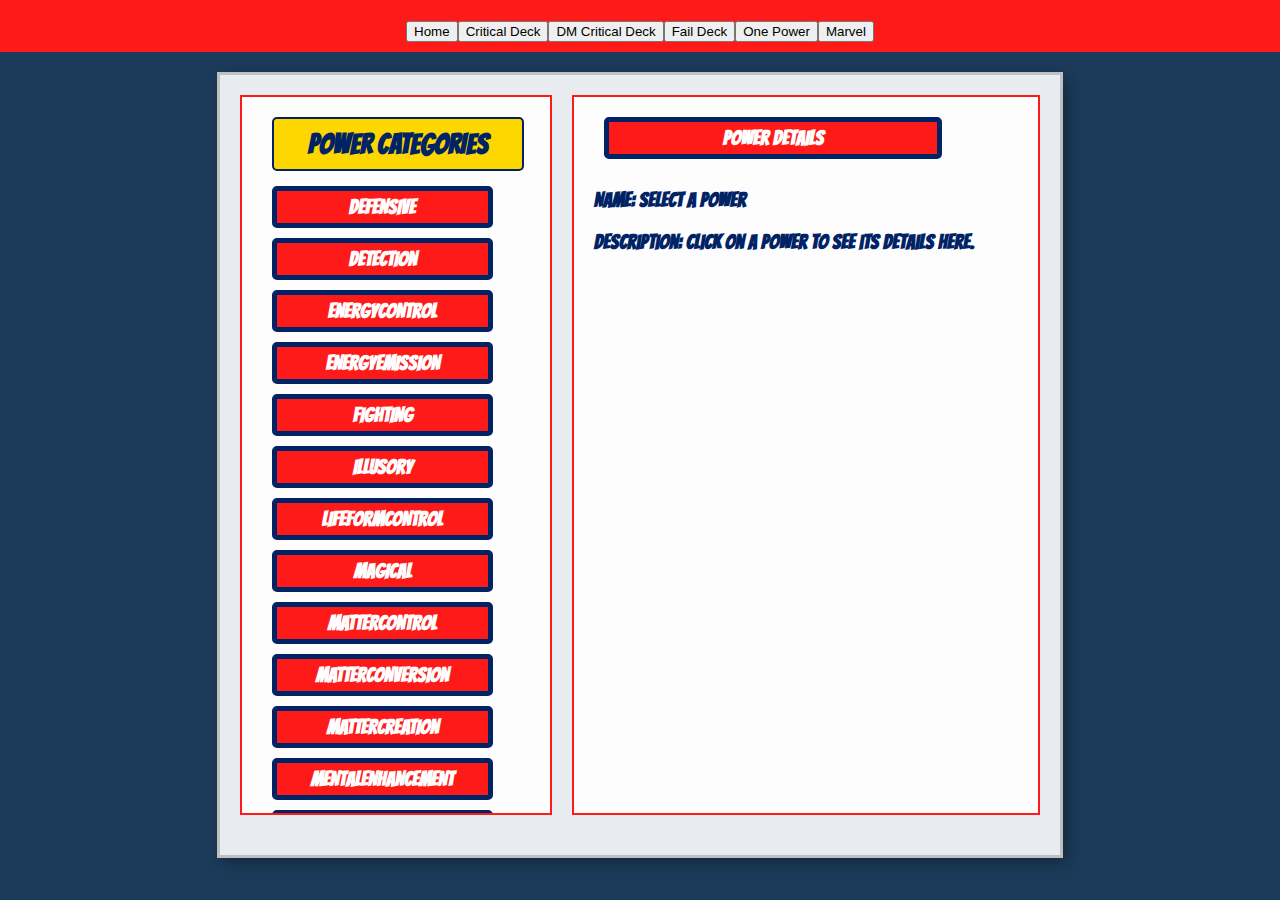
==== clickpower.html @ 564a8e26 "Add files via upload" ====
<!DOCTYPE html>
<html lang="en">
<head>
    <meta charset="UTF-8">
    <title>Marvel Character Profile</title>
    <link href="https://fonts.googleapis.com/css2?family=Bangers&display=swap" rel="stylesheet">
    <link rel="stylesheet" href="marvelcss2.css">
</head>
<body>

    <!-- Navigation Bar -->
    <div class="navbar">
        <ul>
            <a href="index.html"><button class="btn other">Home</button>
		<a href="Player Critical Hit Deck.html"> <button class="btn critical">Critical Deck</button></a>
        <a href="dmCrits.html"><button class="btn dm">DM Critical Deck</button></a>
		<a href="Fail Deck.html"><button class="btn dm">Fail Deck</button></a>
		<a href="mpoc.html"><button class="">One Power</button></a>
		<a href="marvelIndex.html"><button class="btn dm">Marvel</button></a>
        </ul>
    </div>
 <div class="container">
        <div class="top-row">
            <!-- Sidebar -->
            <div class="section" id="powers-sidebar" style="width: 40%; overflow-y: auto; height: 80vh;">
                <div class="section-title">Power Categories</div>
            </div>

            <!-- Power Description -->
            <div class="section" id="power-description-container" style="width: 60%;">
                <div class="section-title">Power Details</div>
                <p><strong>Name:</strong> <span id="power-name">Select a Power</span></p>
                <p><strong>Description:</strong> <span id="power-description">Click on a power to see its details here.</span></p>
            </div>
        </div>
    </div>

    <script>
        // Function to populate powers in the sidebar
        function displayPowersByCategory() {
            const sidebar = document.getElementById('powers-sidebar');

            for (const category in PowerCategories) {
                // Create a collapsible category title
                const categoryTitle = document.createElement('div');
                categoryTitle.className = 'section-title';
                categoryTitle.style.cursor = 'pointer'; // Make it look clickable
                categoryTitle.textContent = category;

                // Create a list for powers
                const powerList = document.createElement('ul');
                powerList.className = 'power-list';
                powerList.style.display = 'none'; // Initially hidden

                // Add each power as a list item
                PowerCategories[category].forEach(power => {
                    const powerItem = document.createElement('li');
                    powerItem.className = 'power-item';
                    powerItem.textContent = power.Category;
                    powerItem.onclick = () => showPowerDescription(power);
                    powerList.appendChild(powerItem);
                });

                // Append the category title and its list to the sidebar
                sidebar.appendChild(categoryTitle);
                sidebar.appendChild(powerList);

                // Toggle power list visibility on category click
                categoryTitle.addEventListener('click', () => {
                    powerList.style.display = powerList.style.display === 'none' ? 'block' : 'none';
                });
            }
        }

        // Function to show the power description in the details section
        function showPowerDescription(power) {
            document.getElementById('power-name').textContent = power.Category;
            document.getElementById('power-description').textContent = power.Description;
        }

        // Ensure the DOM is fully loaded before executing the script
        document.addEventListener('DOMContentLoaded', () => {
            displayPowersByCategory();
        });
		const PowerCategories = {
	Defensive: [
    { DieRoll: '01-15', Category: 'Body Armor', Description: 'she hero possesses artificially-created armor that provides protection and possibly a way of possessing other Powers. Armor comes in many forms, such as exotic plate-mail, nuclear-powered exoskeletons, or mechanically-created force fields. The player should work with the Judge to create proper Armor for their hero. The player can also determine which Powers are possessed by the hero and which are properties of the armor. Powers built into the armor can later be modified and enhanced; think of the changes Tony Stark has made in the Iron Man armor. On the other hand, Powers that are built into the armor may suffer mechanical failure. The Armors Power rank determines its ability to resist damage. The player also has to determine where they got the Armor in the first place. This is covered in the "Character Creation" section elsewhere in this book. If the hero gained the armor through an accident, they might not be able to repair it. Powers D2 through D9 have ranges listed on column B of the Range Table.' },
    { DieRoll: '16-20', Category: 'Force Field', Description: 'shis is the type of field used by the Invisible Woman. It provides protection against a variety of forces, including brute force, energy attacks, and extreme temperature conditions. It can be projected and used for a variety of Power stunts. The following seven force fields protect against specific forms of attack. Each protects the hero and the surrounding area. The maximum size of the force field is the number of areas equal to 10% of the Power\'s rank number. For example, a Monstrous Force Field can protect 8 areas. The force field completely absorbs any attack which has an Intensity equal to or less than the Power\'s rank number. If the Intensity is higher, it is reduced by the Power\'s rank number. The remaining Intensity breaches the force field and affects anyone within by this diminished effect. These forms cannot be used for many of the Power stunts suggested for force fields as given in the Player\'s Book. These cannot be used to physically attack or to handle solid materials. However, the hero can develop Power stunts which reflect each form\'s special nature. The hero can form shields to protect distant targets at +2CS range. By expanding his field outward, the hero can sweep his surroundings clean of anything affected by his force field. The Power can be used as a filter to sort out anything affected by his force field. The force field can be formed around something it would affect, thus trapping it. The hero can move the "trap" at will up to +2CS by means of a red FEAT.' },
	{ DieRoll: '21-23', Category: 'Force Field vs. Emotion', Description: 'shis is the field-effect version of D11. The Field protects anyone within from attacks that are emotion-related or aimed at the Intuition, including Emotion Control, Hallucinations, and Domination. The Power\'s rank must be one rank higher than the hero\'s Intuition; if initially lower, the player should raise it to +1CS.' },
	{ DieRoll: '24-30', Category: 'Force Field vs. Energy', Description: 'shis is the field-effect version of D11. The Field protects anyone within from attacks that are emotion-related or aimed at the Intuition, including Emotion Control, Hallucinations, and Domination. The Power\'s rank must be one rank higher than the hero\'s Intuition; if initially lower, the player should raise it to +1CS.' },
	{ DieRoll: '31-35', Category: 'Force Field vs. Magic', Description: 'shis is the field-effect version of D13. The field protects anything within from magical attack whether mental or physical in orientation. Note that unlike D6, this Power rank can be lower than the Psyche, making the field less able to protect against certain types of Magic.' },
	{ DieRoll: '36-40', Category: 'Force Field vs. Mental', Description: 'shis is the field-effect version of D14. The field protects anyone within from attacks aimed at the mind, neural system, and Psyche, including Psionics, and Neural Manipulation. It does not protect against emotion-based attacks (see D3) or magical attacks (see D5). The Power\'s rank must be one rank higher than the hero\'s Psyche; if initially lower, the player' },
	{ DieRoll: '41-48', Category: 'Force Field vs. Physical', Description: 'shis is a field-effect version of D15. The field protects anything within from such things as brute force, hostile environments, temperature extremes, hazardous chemicals, and airborne infection. Note that while this Power will prevent hostile environments from harming the hero, it does not provide life support materials. For example, this Power permits the hero to walk unharmed on the surface of Venus, provided he has his own oxygen supply. When creating the hero, the player can raise the Power rank +1CS by choosing a field that protects against a specific attack.' },
	{ DieRoll: '49-50', Category: 'Force Field vs. Power Manipulation', Description: 'shis is the field-effect version of D16. The field protects anyone within from any attacks that directly affect the hero\'s Powers, including Weakness Creation, Power Control, Power Domination, Magic Control, and Magician Domination..' },
	{ DieRoll: '51-53', Category: 'Force Field vs. Vampirism', Description: 'shis is the field-effect version of D17. The field protects anyone within from any vampiric-type attacks. This includes the forms of Psi-, Bio-, Energy, Magic, and Power Vampirism. When creating the hero, the player can raise the Power rank +1CS by choosing a field that protects against a specific attack.' },
	{ DieRoll: '54-65', Category: 'Reflection', Description: 'she hero can turn any attack back onto the attacker. The attack may be of any nature: brute force, Power, or magic. The Power absorbs the energy of the attack up to this rank and redirects it. A Typical FEAT sends the attack off in a random direction. A Fantastic FEAT reflects some of the attack back onto the attacker; it is now -3CS in Intensity. An Unearthly FEAT sends the entire attack back onto the attacker. If the attack\'s Intensity is higher than this Power\'s rank, some of the damage passes through and affects the hero. The Power rank is subtracted from the attack\'s Intensity. While most of the attack is reflected, the remainder gets through to the hero. Example: The terrible Turnabout is battling X-Factor. Cyclops fires an optic blast of Remarkable Intensity. Turnabout possesses Excellent Reflection. His Power splits the blast in two. A Feeble blast penetrates his Power and knocks Turnabout back. The bulk of the blast was reflected. Turnabout made an Amazing FEAT, so some of Cyclops\' blast returns to him. Cyke takes Typical damage from his own Power. Normally, this Power is consciously controlled and only appears when the hero wills it. However, the Power can be turned against the hero by such means as Power Control/Magnification and Power Domination. In such cases, the Power can be magnified beyond the hero\'s control to a level where it reflects everything, including air, food, and water. The Power can be used indefinitely, so long as it isn\'s overcome by superior force. After the first time the Power is breached, the hero must make a green FEAT. Failure to do so means his Power has failed. After the second breach, the hero must make a yellow FEAT. For each breach following that, he must make a red FEAT. This applies to a continual use of the Power. If his Power fails, the hero cannot regain it until 24 hours have passed. Resistances have no ranges.' },
	{ DieRoll: '66-70', Category: 'Resist: Emotion', Description: 'she hero has increased resistance to emotion-related attacks. Such attacks include Emotion Control, Hallucinations, Domination, and attacks aimed at the Intuition. The hero can ignore attacks with Intensities less than the Power rank, and may reduce damage from higher level attacks by the Power rank number. This Power rank must be at least equal to the hero\'s Intuition +1CS; if a lower rank is initially rolled, the player should raise it to the Intuition rank +1CS.' },
	{ DieRoll: '71-77', Category: 'Resist: Energy', Description: 'she hero has an increased resistance to any emitted energy form, whether artificial, natural, or Power-based. Such attacks include Light, Heat, Flame, Plasma, Hard radiation, Electricity, Vibration, Sonics, Cold, and Kinetic Bolts (most of the Energy Emission category). Note that this Power overlaps D15. The hero can ignore attacks with Intensities less than his Power rank and may reduce higher level attacks by his Power rank number. When creating the hero, the player can raise his rank +1CS by choosing to specialize in a specific Energy Resistance. For example, the Player\'s Book contains listings for Resistance to Fire and Heat, Cold, Electricity, and Radiation.' },
    { DieRoll: '78-82', Category: 'Resist: Magic', Description: 'she hero has increased resistance to magic-based attacks, whether physical or mental in orientation. Unlike D11 and D14, this Power rank can be lower than the Psyche rank, making the hero more vulnerable to some types of magic. The hero can ignore any magic whose rank is less than this Power\'s rank and can reduce higher level attacks by the Power rank number.' },
    { DieRoll: '83-87', Category: 'Resist: Mental', Description: 'she hero has increased resistance to attacks aimed at the mind and neural system. Such attacks include psionics, neural manipulation, and any other attacks aimed at the Psyche. It does not include emotion-based attacks (see D11) or magical attacks (see D13). The Power\'s rank must be at least one rank higher than the hero\'s Psyche; if a lower rank is rolled initially, the player should raise it to that rank +1CS.' },
    { DieRoll: '88-94', Category: 'Resist: Physical', Description: 'she hero has resistance to any physical attack. This includes brute force, chemical weapons, biochemicals, disease, hostile environments, and temperature extremes. The hero can ignore any physical attacks with Intensities less than the Power rank, and may reduce damage from higher level attacks by the Power rank number. When creating the hero, the player can raise the Power rank +1CS by choosing to specialize in a specific Physical Resistance. For example, the Player\'s Book contains listings for Resistances to Fire and Heat, Corrosives, and Disease.' },
    { DieRoll: '95-97', Category: 'Resist: Power Manipulation', Description: 'she hero has increased resistance to attacks that directly affect the hero\'s Powers. Such attacks include Weakness Creation, Power Control, Power Domination, Magic Control, and Magician Domination. The hero can ignore any attack whose rank is less than this Power rank. He may reduce the effectiveness of the higher level attacks by the Power rank number.' },
    { DieRoll: '98-100', Category: 'Resist: Vampirism', Description: 'she hero has increased resistance to any vampiric-type attacks. Such attacks include forms of Psi-, Bio-, Energy, Magic, and Power Vampirism. The hero can ignore any vampiric attack whose rank is less than this Power\'s rank. He can reduce the effectiveness of the vampire\'s attack by deducting his Power rank number from the vampiric attack\'s Power rank. When creating the hero, the player can choose to raise the rank +2CS by specializing in a particular form of Resistance.' }
  ],

  Detection: [
    { DieRoll: '01-02', Category: 'Abnormal Sensitivity', Description: 'she hero\'s senses function in their normal manner but their normal range of sensitivity is altered. The senses detect what they normally cannot and cannot detect what they normally can. This affects either vision or hearing. In the former case, the hero sees infrared and ultraviolet light, radio waves, and radiation. In the latter case, the hero hears extremely high and low pitches. This may be considered a handicap for human characters, while for aliens, this could be a fact of life. A hero can turn it into an advantage by devising a mean' },
    { DieRoll: '03-04', Category: 'Circular Vision', Description: 'she hero\'s senses function in their normal manner but their normal range of sensitivity is altered. The senses detect what they normally cannot and cannot detect what they normally can. This affects either vision or hearing. In the former case, the hero sees infrared and ultraviolet light, radio waves, and radiation. In the latter case, the hero hears extremely high and low pitches. This may be considered a handicap for human characters, while for aliens, this could be a fact of life. A hero can turn it into an advantage by devising a mean' },
    { DieRoll: '05-10', Category: 'Energy Detection', Description: 'Range column D. The hero can detect and identify energy and related phenomena. The power can only detect actual energy, not potential energy (it couldnt\'s detect a bomb until it explodes, for example). Likewise, while it can detect the energies consciously emitted by superhumans, it cannot detect the superhumans themselves. Rank determines range.' },
    { DieRoll: '11-14', Category: 'Environmental Awareness', Description: 'Range column B. The hero has increased sensitivity to conditions in, disturbances in, and influences on the environment. The hero automatically maintains full knowledge of current conditions in his surroundings. This awareness extends to such factors as weather, chemicals, movement, and life. The rank determines the range to which the awareness extends; exceeding it requires a FEAT (+1CS, green; +2CS, yellow; +3CS, red). The hero can gain +1CS by linking his Health to the environment. In this symbiosis, harm to the environment is reflected in the hero\'s physical welfare.' },
    { DieRoll: '15-20', Category: 'Extradimensional Detection', Description: 'she hero can sense across the dimensional barrier and see things existing in other dimensions. A list of some of the dimensions in the Marvel Universe is found in Realms of Magic. These include Asgard, the Astral Plane, Avalon, the Dark Dimension, the Demon Dimension, etc. The power rank number equals the number of different dimensions into which the hero can see.' },
    { DieRoll: '21-28', Category: 'Hyper-Hearing', Description: 'she hero can detect extremely faint sounds and unusual frequencies. He can identify objects by the sounds they emit. Because of the sensitivity of the hero\'s hearing, he is more vulnerable to sonic attacks (which receive a +1CS against him).' },
    { DieRoll: '29-34', Category: 'Hyper-Olfactory', Description: 'she hero can detect the presence of minute traces of substances and accurately identify them. This Power is continually functioning; the hero has learned to ignore unpleasant smells. If he loses his ability to mask out nasty odors, he\'ll be so distracted (and possibly sickened) by the intruding odors that he loses -1CS on Reason and Endurance.' },
    { DieRoll: '35-40', Category: 'Hyper-Touch', Description: 'she hero possesses an Enhanced sense of touch that permits him to detect extremely fine surface details and to identify materials by their surface "feel."' },
    { DieRoll: '41-42', Category: 'Life Detection', Description: 'Range column B. The hero can detect the presence of life and identify the nature of that life. The hero can probe a specific target for more detailed physiological data on a red FEAT. Rank determines the maximum range. A red FEAT allows the hero to locate a specific lifeform in the midst of a number of similar beings. This is one of the Powers that can function as "Mutant Detection."' },
    { DieRoll: '43-44', Category: 'Magic Detection', Description: 'she hero can detect and identify magic and its effects. The Power can detect both magic in actual use and in potential. As such, this is another way to detect mutants, although it cannot differentiate them from normal magic-users. The hero can identify the past use of magic (a green FEAT), a yellow FEAT identifies the magic-user, and a red FEAT identifies the actual spell.' },
    { DieRoll: '45-50', Category: 'Microscopic Vision', Description: 'she hero\'s eyes can focus on extremely minute targets, objects too small for normal vision to perceive. This Power functions in two stages. The first is light magnification; the hero\'s eyes function as normal microscopes. This allows the hero to see things as small as chromosomes. Beyond this level, light no longer carries images. The second stage of this Power is a variation of Clairvoyance that permits the hero to see miniature, rather than distant, targets. The Power automatically shifts between these stages without the hero\'s conscious choice. (Rank: FE = microfilm, EX = cells, AM = molecules, UN = atoms, ShY = electrons, CL5000 = surfaces of subatomic worlds.)' },
	{ DieRoll: '66-70', Category: 'Resist: Emotion', Description: 'she hero has increased resistance to emotion-related attacks. Such attacks include Emotion Control, Hallucinations, Domination, and attacks aimed at the Intuition. The hero can ignore attacks with Intensities less than the Power rank, and may reduce damage from higher level attacks by the Power rank number. This Power rank must be at least equal to the hero\'s Intuition +1CS; if a lower rank is initially rolled, the player should raise it to the Intuition rank +1CS.' },
	{ DieRoll: '55-56', Category: 'Power Detection', Description: 'Range column B. This is another Power that can function as \"Mutant Detection.\" The hero can detect and identify superhuman Powers. He can also identify specific superhumans by their characteristic Powers (an Unearthly FEAT). The hero can identify the presence of previously invoked power when examining former targets of Power on a Good Intensity FEAT; identify a specific Power on a Remarkable Intensity FEAT; and identify the actual user of the Power on an Amazing Intensity FEAT, provided the hero knows of him.' },
    { DieRoll: '57-58', Category: 'Psionic Detection', Description: 'Range column C. The hero can detect and identify psionic Power and related phenomena. It can detect both actual psionics and the potential to use them. As such, this is the last way to detect mutants. The hero can identify the past use of psionics on a living subject on an Excellent Intensity FEAT; identify the specific psionic Power on an Amazing Intensity FEAT; and on an Unearthly FEAT, provided the hero knows of the user, he can identify the actual possessor of the psionic power.' },
    { DieRoll: '59', Category: 'Radarsense', Description: 'Range column B. The hero can gain a three-dimensional picture of his surroundings through the use of electromagnetic waves. The hero both emits and senses these waves. He can use the Power to locate and identify targets by their characteristic echoes. Because of the hero\'s sensitivity to electromagnetic waves, he has an increased vulnerability to electrical and magnetic attacks (-1CS); these temporarily negate the Radarsense.' },
    { DieRoll: '60-62', Category: 'Sonar', Description: 'Range column B. The hero can gain a three-dimensional picture of his environment through the use of soundwaves. The Power allows the hero to locate and identify targets by the way they reflect sound. There are two ways this Power can operate. Passive Sonar utilizes existing sound. Active Sonar uses special sounds emitted by the hero (this is how bats and dolphins do it). The latter form requires a special adaptation of the hero\'s voice; otherwise there is no real difference between them. Because of the special sensitivity of the hero\'s hearing, he is vulnerable to sonic attacks (-1CS to resist).' },
    { DieRoll: '63-69', Category: 'selescopic Vision', Description: 'Range column E. The hero\'s eyes can focus on extremely distant targets, objects too small for normal vision to perceive. The eyes function as telescopes, magnifying normal visual images. With this Power, the hero can see anything in his line of sight, even the surfaces of distant worlds. However, the Power is limited by the speed of light. Images of Alpha Centauri, for example, are five years old. If the hero has other vision-based Powers, he can couple them with Telescopic vision to extend their range. When using this Power, the distant objects appear very close. An adversary with a means of altering the hero\'s control over this Power might make the Telescopic Vision continually override the hero\'s normal sight. The effect would be disastrous (imagine trying to walk through Manhattan when all you\'re seeing are the sands of Mars).' },
    { DieRoll: '70-79', Category: 'shermal Vision', Description: 'she hero can see infrared light and heat images. This allows the hero to see in the dark, perceive temperature differences (especially those left by a living person\'s contact with an object), and partially see through solids. In the last case, the hero can only see the heat patterns of objects touching the other side of the barrier. With practice, the hero can judge the temperature of a target by its thermal color. The hero has an increased risk of being blinded by strong heat sources, even those that dont\'s affect normal vision (-1CS). Thermal vision may be a consciously-activated mode or the hero\'s normal means of vision.' },
    { DieRoll: '80-90', Category: 'sracking', Description: 'she hero can detect and follow the tracks left by a specific target. The hero can detect environmental and spatial disturbances with the result that at high ranks the hero can actually track across deep space..' },
    { DieRoll: '91-94', Category: 'True Sight', Description: 'she hero can see the correct image of a target, despite any attempts at concealment or disguise. This Power can penetrate any means of hiding something\'s true nature, whether physical, psionic, illusionary, or power-based. True Sight can penetrate any disguise at or below its rank. A green FEAT is required at +1CS; a yellow FEAT at +2CS; and a red FEAT at +3CS. Range is limited to one area unless the Power is coupled with a Power that extends his vision (Telescopic Vision, for example). The Power may be automatic or deliberate. If automatic, the hero gains +1CS but loses -2CS from his Psyche rank..' },
	{ DieRoll: '95-98', Category: 'UV Vision', Description: 'she hero can see ultraviolet light. Because UV light isnt\'s as readily absorbed by water as normal light, this Power enables the hero to see clearly through fog and at greater distance in the water (+1CS). The hero can also see the dim light given off by radioactive materials. The hero cannot actually "see in the dark" but only if UV light is present. The effect is the same when seen by normal people. The hero has an increased risk of being blinded by strong UV sources, like black lights and radiation (-2CS).' },
	{ DieRoll: '99-100', Category: 'Weakness Detection', Description: 'she hero can detect flaws and stress points in a target. This doesnt\'s guarantee he can exploit this knowledge, though. The rank determines the types of weaknesses he can detect. Good or below: physical weakness only. Excellent to Spectacular: mental and physical weaknesses. Monstrous and above: mental, physical, and Power-based weaknesses.' }
  ],

   EnergyControl: [
   { DieRoll: '01-07', Category: 'Absorption Power', Description: 'she hero can absorb a specific type of energy and actually gain Health points by converting the energy into Self-Healing. The hero gains a number of Health points equal to his Power rank number each time he is hit by his specific form of absorbable energy. This addition to Health quickly heals any damage the hero had suffered, and acts as a buffer to absorb consequent damage. In the absence of life-sustaining materials, this Power can act as a substitute for air, water, and food. The hero converts energy into healing power for the damage he\'s taking from suffocation, dehydration, starvation, and any other unpleasant results of not living carefully. Unfortunately, this requires a steady supply of energy to convert. Consider Galactus. He is perpetually starving. He uses this Power to absorb the energy of life-forces and convert it into his own life force. Yet, draining ten billion life-forces only sustains him for a single year, at most. Your hero wont\'s last anywhere near as long. There is the danger that your hero may actively seek out energies he can absorb and heal himself with. The danger occurs if the energy type is a dangerous one that does great damage wherever it occurs. For example, consider a character whose Absorption Power affects hard radiation. In the absence of other superbeings who possess Radiation Powers, the character might resort to breaking into reactors or even purposefully detonating nuclear bombs to get the energy he needs. (And you thought muties had a public image problem.) If the hero possesses an Energy Emission Power, he cannot use it directly to affect himself.' },
   { DieRoll: '08-10', Category: 'Catalytic Control', Description: 'she hero can control the speed at which chemical reactions occur. He can increase or decrease the energies emitted or drained in such reactions by his Power rank number. For example, he could increase the heat emitted by exothermic reactions like oxidation; he could also increase the chilling effect of endothermic reactions. He can increase or decrease the speed or rate at which reactions occur, like stopping iron from dissolving in acid or causing steel to rapidly transform into rust. The hero can also develop a variety of Power stunts: • Causing chemical reactions that are normally impossible, such as anything involving inert gases. • Knocking out self-powered machinery by stopping the reactions that generate their power. • Inducing suspended animation in a living target by stopping all biochemical activity, especially decay. • Incapacitating living targets by inducing nausea. • Increasing the hero\'s Strength and Endurance by increasing the metabolizing of oxygen and food (or whatever the body uses). • Collapsing a target by hastening the forces of decay. • Forming compounds by simply mixing materials together and not needing heat or special conditions. • Baking without an oven. The Power can continually affect a target as long as it functions. Any results are permanent if they do not involve a living subject. Effects on a living subject cease five turns after the Power ceases.' },
   { DieRoll: '11-15', Category: 'Coldshaping', Description: 'she hero can control any force that actively decreases the temperature of something else. This can be used to increase or decrease the Cold\'s Intensity by this Power\'s rank number. This function overlaps both Heat and Cold Generation but differs in that this Power cannot alter the natural temperature of a target or alter local temperatures to suit the hero\'s whims. There are two primary functions to this Power. The first is to counteract or supplement cold-based Powers. The hero can alter such Powers as soon as they are emitted from the target\'s body. Such powers can be increased or decreased by this Power\'s rank number. The hero can also redirect such Powers. This leads to the second primary function. The hero can shape fields of intense cold and produce useful results. Ice Generation is a form of this Power. The hero can create shapes of rapidly-formed ice that he can use in a variety of Power stunts. The hero can also develop variations on Ice Generation that use other materials present in his local atmosphere. target\'s Power rank determines the Intensity of the FEAT the hero must make to gain control. Such substances include carbon dioxide (even more slippery than ice, and the fog can knock people out), nitrogen, oxygen (potentially dangerous since a concentration of it can make normal flames explode with +2CS damage), and the inert gases (an Amazing Intensity FEAT, since there are so few of these present in Earth\'s atmosphere-but on other planets, not so tough). Cold Generation is a Bonus Power. Optional Powers include Thermal Control, Conden' },
   { DieRoll: '16-18', Category: 'Darkforce Manipulation', Description: 'shis is a Power that is unique to campaigns using the Marvel Universe. It does not apply to campaigns set in other parts of the Multiverse. The hero can generate and control the extra-dimensional energy-form known as "Darkforce." This resembles a tangible, impenetrable shadow and possesses several unique characteristics that the hero can use to develop Power Stunts: • Blunt attack damage at Power rank. • Shadowcasting of Power rank Intensity darkness over a maximum of three areas. • Flight at -1CS speed. • Gateway. • Energy Solidification. The Darkforce is as yet undefined in the Marvel Universe. For your game\'s purposes, you might simply treat it as an other-dimensional power source that fills its own entire pocket dimension. That definition will work in or out of the official Marvel Universe.' },
   { DieRoll: '19-25', Category: 'Electrical Control', Description: 'she hero can control all forms of electricity, whether natural, artificial, or Power-based. He can control the Intensity and direction of electron streams and alter the conductivity of materials. He can shape electron streams into any desired form. This permits him to develop Power stunts based on lightning–constructs designed to perform certain tasks (shields, cages, barriers, etc.) The hero can increase or decrease the electricity\'s Intensity and reduce damage by his Power rank number. If the electricity is Power-related, then the hero has Power rank Resistance to Electrical Generation. Optional Powers include Electrical Generation, Energy Doppelganger, Energy Sheath, Energy Body, Carrier Wave, and Energy Path. Because electricity forms the basis for most of our technology, the hero can use his Power to remotely control any electrical device on a Good Intensity FEAT. More complex devices like computers require a more complex form of control and a Remarkable Intensity FEAT.' },
   { DieRoll: '26-28', Category: 'Energy Conversion', Description: 'she hero can simply change any form of energy into any other form. The transformed energy\'s Intensity is one rank lower than its original level. The hero can transform energy by an Intensity FEAT equal to the target energy\'s Intensity. The hero begins with the ability to transform any energy into one specific form. He can develop the ability to transform energy into other forms as Power stunts. There are two advantages to this Power. The first is the ability to gain an Energy Emission Power fueled by the environment. Dazzler, for example, can convert sonic energy into light. She then refined that Light Generation into a variety of effects, including lasers, light shields, and hypnotic effects. The second advantage is the ability to transform deadly force into less dangerous forms. For example, if your hero found himself caught in a raging firestorm, he might convert the heat into Cold. This would both protect him and extinguish the fire. (The paramedic shook his head. \"I\'ll be danged if I can figure out how a man can get frostbite fighting a fire.\") The maximum Intensity of Energy that a hero can convert is equal to one rank higher than his Power rank (a red FEAT). Excess energy remains in its original state, although its Intensity is diminished by the Power\'s rank number. Example: The Astounding Adaptor possesses Excellent Energy Conversion. While traveling through Nebraska, he spots a tornado about to touch down. He directs his Power at the tornado, which possesses Amazing Intensity. The most his Power can directly affect is Remarkable Intensity. He tries for a red FEAT and succeeds. The tornado bursts into an Amazing Intensity flash of orange light. High winds of Remarkable Intensity continue to buffet the area, but at least the worst of the property damage has been avoided. ("Now if I could just get these spots out of my eyes…") When creating the character, the player can raise his Power by +1CS by limiting him to a specific Energy Conversion (Sonics to Light, in Dazzler\'s example). The player must determine the characteristics for the secondary Power he gains by taking Energy Conversion. These would match the appropriate listing in the Energy Emission section.' },
   { DieRoll: '29-31', Category: 'Energy Solidification', Description: 'she hero can transform energy into a matrix that simulates solid matter. This matrix may be any shape the hero desires, although greater complexity requires a higher Intensity FEAT to create. For example, simple solids can be formed by a Feeble FEAT. Animated forms require a Typical FEAT. Likenesses and simple machinery require an Incredible FEAT. The energy matrix possesses Strength equal to the Power rank. It continues to exist for a duration determined by the hero\'s Psyche. After that time, the matrix harmlessly dissipates. Some of the uses for this Power include: • Forming cages or barriers. • Forming servants to perform desired tasks. • Creating Body Armor to protect and enhance the hero\'s abilities. • At high levels, the hero can build semi-permanent structures at will. Pieces that are "broken off" from the matrix immediately revert to their original energy form, doing -4CS damage to the vandal. Optional Powers include any Energy Emission or Energy Control Power.' },
   { DieRoll: '32-36', Category: 'Energy Sponge', Description: 'she hero can absorb any form of energy, whether natural or Power-based, and not suffer any damage. The hero can absorb energy equal to his Power rank number. This stored energy can be released at any time the hero desires; upon release it has a lower Intensity than its original was still enough free to contaminate the city. Sukupp had to absorb it all. He tried. He failed the last red FEAT. For second, his body glowed like a small star. Than, he was gone. When creating the character, the player can raise the Power rank by +1CS by specializing.' },
   { DieRoll: '37-38', Category: 'Energy Vampirism', Description: 'she hero can drain the energy from a target and convert that energy into extra Strength, Endurance, Psyche, and other Powers he possesses. The hero can force a non-living, nor sentient target to release all its energy, an Intensity FEAT equal to the energy potential of the target. For example, an auto battery can be drained on a Typical Intensity FEAT, a gallon of gasoline by Good Intensity FEAT, the magnetism every tape in a music shop on an Living and/or sentient targets are harder to drain, because they possess Psyche. The target\'s Psyche determines the Intensity of the FEAT needed. A successful FEAT enables the hero to drain energy from the target. The amount drained is equal to this Power\'s rank number. The amount is drawn from all the target\'s Energy Emission Powers and any energies that form his physical make-up; this applies if the hero is a non-human (a robot, for example). The Energy Vampire can only drain Powers that actually emit energy—see the Energy Emission section. Powers that do not emit energy cannot be affected by this Power (but, see Power Vampirism). The Energy Vampire can drain the Power rank number amount of energy each turn as long as he keeps making successful FEATs. He can voluntarily stop feeding at any point by making a Psyche FEAT roll of any color except red. A red FEAT means his hunger is beyond his control. He has entered a feeding frenzy that will only cease when the target has been completely drain of energy. If the Energy Vampire fails to make any FEAT during the feeding process, he breaks off his attack and cannot reestablish it. The victim instantly develops an immunity to that particular Energy Vampire, and cannot be subjected to any of his future attacks. However, this does not protect the victim from other Energy Vampires. The drained energy is added in equal amounts to the Vampire\'s Strength, Endurance, Psyche, and any other Powers he possesses. The exception is this Power; no Vampire of any type can increase his own Power. Example: Evan the Energy Vampire possesses Good Energy Vampirism. His intended victim is Heatwave, a human with two Powers (Typical Gliding and Excellent Heat Emission) and Good Psyche. Evan makes the required FEAT roll (not red) to begin feeding, and drains 10 points from his victim\'s highest Power rank number. Heatwave\'s Heat Emission loses 10 points and drops to Good. Evan\'s three abilities go up 3 points each, thus increasing his Health by 6. The next turn, Evan makes another FEAT and drains another 10 points, drawn equally from Heatwave\'s Psyche and Heat Emission (dropping each by 5 points). Add another 3 points to Evan\'s three abilities and another 6 to his Health. The next FEAT is a repeat performance. At this point, Evan\'s player decides he\'s had enough, and rolls a 43; quitting is no problem. Why do Energy Vampires do it? Due to their odd nature, they lose energy at a dreadful rate. Their rank numbers for Strength, Endurance, and Psyche, and all Powers (except this one), drop 1 point per hour. The Energy Vampire must feed to bring those abilities and Powers up to their original levels. An Energy Vampire cannot actually starve to death; when all his affected rank numbers reach Shift 0, he enters a deathlike trance. His Vampirism continues to function and tries to drain anything that comes in contact with him. When the Vampire\'s abilities return to Feeble, he returns to life. When creating the Energy Vampire, the player must choose a weakness. He can increase the Power rank by +1CS by choosing a second weakness, up to a maximum of +3CS (four weaknesses) for the Energy Vampire. Energy Vampirism is communicable. A living and/or sentient victim who was Completely drained of all energy by an Energy Vampire must make a mandatory Psyche FEAT roll. On a red result, he becomes an Energy Vampire with Feeble Power rank Excellent intensity FEAT, the heat of a blast furnace on an Amazing Intensity FEAT and so on.' },
   { DieRoll: '39-45', Category: 'Fire Control', Description: 'she hero can control existing flames, whether natural or Power-based. He can alter any factor involved in combustion without direct physical contact. The hero can increase or decrease the flame\'s Intensity up to his Power rank and reduce fire damage by his rank number. This Power includes Power rank Resistance to Fire and Heat. The most important aspect of this Power is enabling the hero to reshape flame into any form he desires. This can be used in a variety of Power stunts, as the hero develops numerous fiery constructs to perform miscellaneous deeds. Such fiery constructs do not act like normal flames. They emit less heat and consume less oxygen. Their fire doesnt\'s spread past the outline of the constructs. In addition, they self-extinguish rapidly upon cessation of this Power. Optional Powers include Fire Generation, Thermal Control, Energy Sheath, and Energy Body.' },
   { DieRoll: '46-49', Category: 'Gravity Manipulation', Description: 'she hero can control gravity, the force that attracts all particles to all other particles. Gravity always exists wherever there is tangible matter. (in dimensions composed entirely of energy, though, gravity is optional.) The hero doesnt\'s really generate gravity; he simply changes the Intensity of what\'s already there. He can increase or decrease the Intensity of gravity by his Power rank number. This effect may be centered on himself or projected onto a target. This permit him to develop a variety of Power stunts: • Changing the direction of gravity. • Creating artificial gravity in a normally weightless situation. • Launching targets into space by reducing their weight to zero and letting the Earth\'s revolution fling them upward. • Levitation at -1CS speed; this can be done to the hero himself or a target. • Incapacitating a foe by suddenly, drastically increasing his weight beyond his Strength\'s capacity to move. • Forcing aircraft to land by increasing their weight beyond their engines\' lift potential. • Sinking ships by making their weight exceed their buoyancy. • Forming large asteroids by coalescing spacial debris. The gravity remains altered for as long as the Power functions. After cessation, gravity returns to normal.' },
   { DieRoll: '50-53', Category: 'Hard Radiation Control', Description: 'she hero can control existing radiation, including X rays, alpha, beta, gamma, and cosmic rays. The hero can increase or decrease the radiation\'s Intensity, up to his Power rank, and reduce the damage done by radiation up to his Power rank number. The hero can direct the flow of radiation and can alter its nature by converting any form of radiation to any other form. If a radiation-related Power is involved, the target\'s Power rank determines the Intensity of the required FEAT. For example, an Amazing Intensity FEAT is required to control Amazing Radiation Emission. Optional Powers include Hard Radiation Emission, Energy Doppelganger, Energy Sheath, Energy Body, and Energy Sustenance.' },
   { DieRoll: '54-59', Category: 'Kinetic Control', Description: 'she hero can control the energy of motion itself. He can increase or decrease kinetic energy\'s Intensity by his Power rank number. With a Typical Intensity FEAT, he can change the direction of any moving target. He can impart momentum as if he physically pushed the target, with his Power rank taken as Strength. The primary purpose of Kinetic Control is to control Telekinesis and Kinetic Bolts. In the former case, the hero can redirect the target\'s efforts. A FEAT equal to the target\'s Power rank taken as Intensity ensures this. In the latter case, the hero can shape Kinetic Bolts into forms that can perform complex tasks. The difficulty of such tasks determines the Intensity of the required FEAT. The hero can have a Bonus Power of either Telekinesis or Kinetic Bolt. The remaining Power can be an Optional one.' },
   { DieRoll: '60-66', Category: 'Light Control', Description: 'she hero can manipulate existing light. This can be visible, infrared, or ultraviolet light. The hero can alter the intensity, frequency (color, in other words), and coherence of light on a Good Intensity FEAT. The hero can actually change the direction of light and form crude holograms on a Remarkable Intensity FEAT. Such holograms are little more than clouds or single-color walls. The Power allows +1CS Resistance to Light-based Powers, since the hero can redirect or dispel them. Optional Powers include Light Generation, Energy Sheath, Carrier Wave, and Illusion Casting. The Nemesis is itself.' },
   { DieRoll: '67-73', Category: 'Magnetic Manipulation', Description: 'she hero can control magnetic force. He can increase or decrease magnetism\'s Intensity by his Power rank number. He can use existing magnetism, whether natural or Power-based, to perform any desired task. The required Intensity FEAT is equal to the Intensity rank of the magnetism. The hero can alter the polarity of a magnetic field (but not a neutron flow!). He can shape the field into forms to produce any effect. These can be developed as Power Stunts. The Power can be used to control simple machinery. The simplest form is merely rendering the machine inoperable by altering the magnetism of the components. A more refined use of the Power enables the he' },
   { DieRoll: '74-77', Category: 'Plasma Control', Description: 'she hero can control fields of highly-charged particles. The hero can increase or decrease the plasma\'s Intensity and reduce its damage by his Power rank number. The Power includes Power rank Resistance to plasma\'s effects. The Power has two main uses. The first is shaping plasma fields into any shape desired. This can be developed into a variety of Power stunts as the hero develops numerous plasma-constructs to perform various deeds. Such constructs do possess the typical side effects of plasma fields, and dissipate upon cessation of the Power. The second use of Plasma Control enables the hero to counteract plasma-related Powers. These include Plasma Generation, Energy Doppelganger, Energy Sheath, and Energy Body. The target\'s Power rank determines the required intensity of the FEAT. For example, an Excellent Intensity FEAT is required to control Excellent Plasma Generation. Optional Powers include Plasma Generation, Energy Doppelganger, Energy Sheath, and Energy Body.' },
   { DieRoll: '78-80', Category: 'Radiowave Control', Description: 'she hero can control existing radiowaves, whether AM, FM, or microwaves. The hero can increase or decrease the radiowaves\' Intensity by his Power rank number. A Good intensity FEAT permits the hero to alter the frequency and direction of such waves and garble transmissions. The hero has Power rank Resistance to radio-based attacks; such attacks are normally limited to an opponent thinking he\'s a microwave oven about to cook the hero\'s goose. The Power really comes into its own when used as a form of electronic-age Illusion Casting. That is\, the h' },
   { DieRoll: '81-84', Category: 'Shadowshaping', Description: 'This is not Darkforce Manipulation; this Power enables the hero to affect normal shadows and, indirectly, light. The hero can shift the location and size of shadows, form them into two-dimensional images that can do Power rank damage to real targets, and Remote Sense through these shadow constructs. The hero can increase or decrease the Intensity of any shadow, whether natural or Power-based, by their Power rank number. This overlaps with Light Generation and Shadowcasting but only affects existing shadows or shadow-related Powers. The hero can see through any shadow as if it were a normally-lit area, provided its Intensity is equal to or less than their Power rank. This does not apply to Darkforce. This Power includes Power rank Resistance to shadow-based Powers and has the Bonus Power of Shadowcasting. Optional Powers include Light Control, Energy Sheath, and Energy Body, in which case the hero resembles a living shadow.' },
   { DieRoll: '85-90', Category: 'Sound Manipulation', Description: 'she hero can control existing sound, increasing its Intensity by one rank with a Power rank FEAT or decreasing it by their Power rank number. This Power also grants Resistance to sound-based Powers, reducing the attack\'s Intensity by their Power rank number. It is a highly versatile Power with many uses, such as muting opponents\' voices, silencing alarms, magnifying distant sounds, amplifying faint noises to perform tasks like cracking a combination lock, and even adjusting the volume of music. It can also reinforce sound-based Powers, raising their rank by +1CS as long as this Power functions. This Power includes the Bonus Power of Sound Generation and has optional Powers like Vibration and Vibration Control.' },
   { DieRoll: '91-97', Category: 'shermal Control', Description: 'she hero can control applied heat or cold, meaning they can control any force that actively changes the temperature of something else, including natural, artificial, or Power-based sources of heat or cold. This Power overlaps with Heat and Cold Generation but differs in that it cannot affect the natural temperature of a target or alter the local temperature at will. For example, Thermal Control could cool a girder being heated in a furnace but not a girder lying outside the furnace. Thermal Control is mainly used to counteract or supplement other temperature-altering Powers, affecting them as soon as they are emitted. The target\'s Power rank determines the required Intensity of the FEAT. Optional Powers include Heat Generation, Fire Generation, Cold Generation, Fire Control, and Coldshaping.' },
   { DieRoll: '98-100', Category: 'Vibration Control', Description: 'she hero can control existing vibrations, whether natural or Power-based. He can increase or decrease the vibration\'s Intensity by his Power rank number and has Power rank Resistance to Vibration and Sonic attacks. The hero can use this Power to control earthquakes by matching the vibration\'s Intensity to the Richter scale (e.g., a Typical Intensity FEAT for a class 2 earthquake). It can also be used in various situations such as distorting or muting a target\'s voice, disabling gyroscopes in vehicles, adjusting the vibratory rate of atoms to phase through solid objects, or allowing bullets to pass harmlessly through him. Optional Powers include Vibration, Sonic Generation, and Sound Manipulation.' }
  ],

  EnergyEmission: [
    { DieRoll: '01-10', Category: 'Cold Generation', Description: 'she hero can emit a field that decreases thermal energy and infrared radiation, lowering the target\'s temperature based on a FEAT and Power rank number (e.g., a Typical FEAT drops it by 10x the rank number, Remarkable by 20x, and Unearthly by 40x). The temperature cannot drop lower than absolute zero. The Power also cools the air between the hero and target, causing gases to condense, which quickly evaporate once the Power ceases. Cold Generation can negate other sources of cold but cannot raise the temperature in frigid environments. The hero has Power rank level resistance to Cold. Optional Powers include Coldshaping, Condensation, Solidification, and Molding. Nemeses include Heat Emission, Fire Generation, and Thermal Control.' },
    { DieRoll: '11-20', Category: 'Electrical Generation', Description: 'she hero can create electrical streams that do Power rank damage, projectable through any conductive medium (air, water, or metal) at Power rank range. The hero can limit range to contact only, gaining +2CS damage by conducting through solid conductors. Electricity forms include static (causing magnetic attraction and disrupting communications), lightning (destructive power), alternating current (energizing or overloading devices), and direct current (energizing or shorting devices). The hero can choose any form or specialize for +1CS. The Power includes Power rank Resistance to Electricity, with no FEAT needed to resist their own Power. Extreme heat reduces rank by the heat’s Intensity, while cold increases rank. At Shift X level, the hero can create a stream of conductive gas to function in a vacuum.' },
	{ DieRoll: '21-22', Category: 'Energy Doppelganger', Description: 'she hero can generate an Energy Body from their own body, creating a Doppelganger with Powers, including True Flight. The player decides which Powers the Doppelganger possesses, typically assigning physical Powers to it. The Doppelganger can either be an extension of the hero\'s will or have an independent mind, with +1CS for independence and another +1CS if the hero falls unconscious when using the Power. Damage to the Doppelganger is subtracted from the hero\'s Psyche. Rank determines the duration and minimum rank of the Doppelganger’s Powers, and at high ranks, the hero can generate multiple Doppelgangers (1% of Power rank number). The Doppelganger has -2CS Resistance to plasma-based attacks and +4CS Resistance to Light, Heat, Flame, Vibrations, and Sonics. The Nemesis Power is Plasma Control.' },
	{ DieRoll: '23-34', Category: 'Fire Generation', Description: 'she hero can project fire with Power rank damage and range, with no apparent fuel source, though free oxygen must be present for the Power to function. At Shift X rank, the hero can generate oxygen, allowing the Power to work under any conditions. The hero can choose Flame Control, Energy Sheath, and Energy Body as additional Powers. This Power is extremely dangerous as it can cause firestorms and consume all oxygen in the area, causing others to pass out. It also generates smoke and gases. Fire Generation is opposed by Cold Emission, Coldshaping, and water-based Powers, gaining +1CS against them but losing -1CS when attacked by those Powers.' },
    { DieRoll: '35-37', Category: 'Hard Radiation', Description: 'she hero can project dangerous forms of radiation such as ultraviolet light, x-rays, alpha and beta particles, gamma rays, and cosmic rays, with Power rank range and damage. The player can raise the rank +1CS by specializing in a particular type of hard radiation. The hero has total control over his own radioactivity and automatic safeguards to prevent fatal contamination. This Power is linked to Radiation Control, and the player can exchange another Power for Radiation Control when creating the hero.' },
    { DieRoll: '38-42', Category: 'Heat', Description: 'she hero can generate pure heat that is not necessarily accompanied by light or flame by accelerating molecular motion. This permits the hero to do rank level effects over target materials. Some Power Stunts using pure heat include: Causing the breakdown of molecular or even atomic bonds (Amazing and Unearthly FEATs, respectively). Negating a target\'s magnetism. Negating a target\'s electrical conductivity. Strengthening materials by heat-treating. Changing local weather by heating the air; this can cause small cyclones and electrical storms. Because this Power uses pure heat, it can function in conditions that negate Flame Emission, like the absence of free Oxygen or the hero\'s being underwater. Beings who possess Thermal Vision or Abnormal Sensitivity can detect an infrared glow around the hero and his target whenever he uses his Power. Heat Emission is the Nemesis of Cold Emission, Coldshaping, and Powers that use water. This Power gains +1CS when attacking those Powers and loses -1CS when being attacked by them.' },
    { DieRoll: '43-52', Category: 'Kinetic Bolt', Description: 'she hero can strike a target with a surge of force at Power rank range and damage. The Kinetic Bolt can be shaped as desired by the hero. It can be a wide cylinder, or an incredibly fine needle. Its effect is the same as if the target had been struck by a solid object of equal material strength. This Power can affect only tangible materials. It includes Resistance to Kinetic Bolts, Kinetic Control, or Telekinesis. Optional Powers are Kinetic Control and Telekinesis, which are also the Nemeses.' },
    { DieRoll: '53-62', Category: 'Light Emission', Description: 'she hero can emit powerful bursts of light to do Power rank damage at rank range. The light may be of any nature: • Normal light in any color or intensity; the hero can light the area, dispel Shadow Powers, and temporarily blind targets. • Coherent Light (lasers) do rank level heat damage as they burn into targets. Lasers can also be used to carry information or to create holograms. • Optic blasts do rank level damage but rather than burn a target, they act as Kinetic Bolts. The player can raise the hero\'s rank upon creation by +2CS if he chooses specialization in a specific form of this Power.' },
    { DieRoll: '63-72', Category: 'Magnetism', Description: 'she hero can generate intense magnetic force. The magnetic field may be centered on the hero\'s body or be projected at rank range. The field can affect anything susceptible to magnetism, attracting it with Power rank Strength. If the target itself is magnetic, the hero can attract it at +1CS or repel it at Power rank. The hero can induce magnetism into any materials that can sustain a magnetic field; these include ferrous materials, iron-bearing clays and plastics, and ferrous ores. The hero can do rank level damage to electronic devices by scrambling internal signals; this is especially effective against magnetic recordings and micro-chip dependent devices. This Power can affect other Powers. It can redirect Electrical Generation by a Typical Intensity FEAT if the other Power\'s rank is lower, a Remarkable Intensity FEAT if equal, and an Unearthly Intensity FEAT if the other Power is higher. It can disrupt Electric or Magnetic Control and Energy Sheath or Energy Body, if either are magnetic in nature. The Power has its drawbacks. It attracts some types of attacks if the hero is careless. Such attacks as Electrical Generation or anything using ferrous materials (knives, missiles) gain +2CS. This Power is its own primary Nemesis.' },
    { DieRoll: '73-75', Category: 'Plasma Generation', Description: 'Plasma refers to a field of highly-charged particles. Common examples include the aurora borealis, the glow in a fluorescent tube, the Van Allen Belt, and the heart of a nuclear blast. Plasmas may be of any nature: fiery, magnetic, electrical, radioactive, or be of a previously unknown form of energy. This last group includes many super-powers, living energy fields, and beings who can transform themselves into pure energy. The hero can project Plasma fields at Power rank range. Due to the unique nature of this Power, it does damage on two levels. The primary level is brute force; the field does Power rank damage. There are also side-effects based on the nature of each Plasma bolt. Plasma fields have two of the following side effects: • Light at -2CS level of illumination • Heat at -2CS damage • Flame at -2CS damage • Hard Radiation at -2CS damage • Magnetism at -2CS damage but full Power rank range • Electricity at -2CS damage. The hero initially possesses a single type of Plasma with two set side-effects that occur each time he uses his Power. Later he can develop other Plasmas with different side-effects as Power Stunts. Plasma is a Nemesis to the Powers of Energy Sheath and Energy Body. The hero gains +1CS when attacking either Power. Plasma\'s own Nemeses are Plasma Control and Power Control.' },
    { DieRoll: '76-78', Category: 'Radiowave Generation', Description: 'she hero can generate radiowaves, including AM and FM signals and microwaves. This Power primarily affects broadcasting and electronics; the Power can do rank damage over rank range to these. The Power can also be used to directly affect any target by internally heating it through microwave bombardment. Used in this manner, the Power has -2CS on its damage and range. Optional Powers include Radiowave Control, Energy Sheath, and Carrier Wave. Nemeses include Radiowave Control, Energy Absorption, and Force Field vs. Energy.' },
    { DieRoll: '79-83', Category: 'Shadowcasting', Description: 'she hero can emit a field that decreases light and radiation. The obscured energy\'s Intensity is lowered by the Power\'s rank taken as Intensity. The energy forms that can be affected by this Power are Light, Heat, Hard Radiation, Radiowaves, Energy Doppelgangers, and Energy Bodies. The hero possesses the ability to affect only Light when his Power is at Good rank. At each rank above Good, he gains the ability to affect another energy form in the following order: EX-Heat, RM-Hard Radiation, IN-Radiowaves, AM-Energy Doppelgangers, MN-Energy Bodies. This Power includes the ability to see clearly through his own natural or Power-created shadows of Intensity less than the hero\'s Power rank. The Power can disrupt Darkforce Manipulation on a Typical Intensity FEAT if its rank is higher than that of the Darkforce manipulator, Remarkable Intensity FEAT if they are equal, and Unearthly Intensity FEAT if the Power\'s rank is lower. Optional Powers include Shadowshaping and Darkforce Manipulation. The Nemesis is Light Emission.' },
    { DieRoll: '84-93', Category: 'Sonic Generation', Description: 'she hero can generate intense sound and make attacks of Power rank range and damage. This Power can generate frequencies normally inaudible. The hero can disrupt other sound-based Powers by creating dissonance as his harmonics clash with the second Power\'s harmonics. The hero\'s own rank is subtracted from the target harmonic\'s Intensity. Optional Powers include Sonic Control, Vibration, and Vibration Control. Nemeses are this Power itself and the three just listed. The Power needs a medium to carry the sound, whether gaseous, liquid, or solid. It cannot function in a vacuum unless the hero is touching a solid through which he can transmit his Power. This Power can be used in tandem with the Power of Speech-Throwing to permit Sonic Generation to affect even unconnected targets in a vacuum.' },
    { DieRoll: '94-100', Category: 'Vibration', Description: 'she hero can generate non-audible vibrations. These can alter existing harmonics, effectively negating any sonic- or vocal-based Power. The hero can cause tremors at Power rank range and damage. The Power can even be used to incapacitate living targets; effects can vary from motion sickness (nausea and vomiting) to death by internal hemorrhaging. This Power includes Resistance to Vibratory attacks. Optional Powers include Vibration Control and Sonic Generation. Some possible Power Stunts include: • Forming a vibratory shield that can provide up to +2CS protection. The vibrations make the hero harder to hit as weapons are thrust aside by the field. At higher ranks it can even cause the weapon\'s own structure to collapse. • Negating vocal powers by sending the hero\'s own vibrations into the target\'s larynx. For example, your hero could reduce Lorelei\'s song to a gurgle. • Throwing machinery out of kilter by vibrating delicate components.' }
  ],

  Fighting: [
    { DieRoll: '01-20', Category: 'Berserker', Description: 'she hero can enter into a battle rage that alters the hero in some significant ways. Reason and Psyche plummet to Feeble rank while the ranks for Strength and Fighting increase by the same number of ranks. (That is, the total number of points lost are split evenly between the Fighting and Strength ranks.) The hero also develops Iron Will for the duration of the Berserker rage; the rank for this is the same as the Berserker Power\'s rank. The Berserker lasts for the length of combat and 10 turns. When the rage ends, all the altered Abilities return to their original ranks. Since the Iron Will also disappears, the hero finally feels the effects of any damage he suffered while in the Berserker rage. Example: Orlando the Furious has Feeble Strength, Good Fighting, Remarkable Reason, Incredible Psyche, and Excellent Berserker Power. When he enters the Berserker rage, the following occurs: Psyche and Reason drop to Feeble, a total of 66 points. This is split between Orlando\'s Strength and Fighting ranks. Strength increases to Remarkable, Fighting to Incredible. Finally, he develops Excellent Iron Will. The carnage that ensues is short and messy. Orlando emerges victorious but remains rather dangerous to be around for another 10 turns (5 minutes). The Optional Power is Natural Weaponry. Thus, you can build your own Wolverine (or other violent, crotchety animal from the northwoods). The Nemesis Power for this is Mental Domination.' },
    { DieRoll: '21-60', Category: 'Martial Supremacy', Description: 'In the MARVEL SUPER HEROES game system, Fighting is considered an Ability, not a Power. However, this Power increases a hero\'s already-mastered Martial Arts (a Talent in the game system) to dramatically higher levels and allows him to perform actions that would otherwise be impossible, like splitting a battleship in two with a single karate chop. Martial Arts as explained in the Advanced Set falls into five categories labeled A through E for simplicity\'s sake: • A-This form uses the opponent\'s Strength against him and permits the hero to Stun or Slam an opponent regardless of their relative Strengths and Endurances. • B-This form is keyed to offense by inflicting damage by short, quick bursts. The hero gains +1CS Fighting when engaged in unarmed combat. • C-This form concentrates on holds and escapes. The hero gains +1CS to his Strength when Grappling or Grabbing and +1CS to his Agility when dodging. • D-This form seeks out the opponent\'s weak points and strikes at them. The hero can ignore the effects of physical Armor when determining Stun and Slam results. Unfortunately, the hero must study his opponent for two turns before he can bring this effect into play. • E-This form encourages quick striking to catch an opponent off-guard. The hero gains +1 to initiative rolls when engaged in unarmed combat. The player chooses one of the above Martial Arts and determines its rank when he creates the hero. When this Power shows up, add its Power rank number to the already determined Talent rank number. For example, the Kung Fu Kommando possesses Martial Arts E at Typical rank and Martial Arts Supremacy at Good rank. These combine to give Kung Fu Kommando an Excellent rank for his Martial Arts. Martial Arts Supremacy can be used to do rank-level damage against non-living matter. For example, Kung Fu Kommando can shatter iron, concrete, or bullet-proof glass with a red Power rank FEAT. If desired, this Power can be modified to fit any Fighting skill the player can imagine. This can include Supremacy in any one weapon, such as swordsmanship or archery. Optional Powers include Iron Will and Weapons Creation. The Nemesis Power is Martial Arts Supremacy of one rank higher than that possessed by the hero.' },
    { DieRoll: '61-75', Category: 'Natural Weaponry', Description: 'she hero\'s body contains special anatomical features that can function as weapons. These may be of any nature and can be external, internal, or retractable. If these are damaged the hero suffers as if they were normal body parts. When creating the hero, the player decides the nature of the weaponry. The weaponry chosen possesses this Power and rank taken as material strength for purposes of determining potential damage. Each time the player rolls this Power, he can add another weapon to the hero. As stated in the Player\'s Book, some forms of Natural Weaponry provide Bonus Powers (see "Claws" and "Extra Body Parts"). These are placed in the next available slot in the Power Generation. The player and the Judge need to work together to create a functional hero. A drawback to this Power is that if the hero is somehow deprived of his Natural Weaponry, he suffers a loss to his Fighting Ability equal to his weapon\'s rank. Example: Due to a mishap with a matter transmitter, Wolverine temporarily loses his claws. He\'s so shaken that his normal Incredible Fighting Ability drops to Feeble. If the Natural Weaponry is made of materials not normally found in the body, it makes the hero vulnerable to attacks that affect those materials. For instance, Wolvie has a -1CS resistance to Magneto\'s powers, since they can affect his metal skeleton.' },
    { DieRoll: '76-80', Category: 'Weapons Creation', Description: 'she hero can create any desired weapon out of thin air. The weapon can be of any design, size, and material. The size of the weapon is limited by its weight. The hero can only create in a single turn a maximum number of ounces equal to his Power rank number. Heavier weapons have to be assembled in pieces over a span of several turns. While the material strength of the created weapon is the same as that of a normally-manufactured weapon of the same type, its duration is much shorter. The hero must have detailed knowledge of any weapon he wants to create. He can only store a limited number of weapons\' designs in his memory. The total number of memory slots available to this Power equals the hero\'s Reason rank number. The player must keep a record of the weapons he can create. This list can be changed at any time. A green Reason FEAT gains the hero a new design. If no open memory slots are available, an old design is tossed away to make room for the new one. Normally, the Power is used to make facsimiles of existing weapons. The hero must make a detailed study of the weapon for at least 10 minutes before attempting a FEAT. Failure to make the FEAT means the hero must spend another 10 minutes studying the weapon before attempting another FEAT. Some weapons might be beyond the hero\'s comprehension, if the player has really bad luck when rolling the dice. The hero can create new weapons based solely on his imagination and basic knowledge of weapons design. This requires intense concentration and a red Power rank FEAT. The newly created weapon has the same characteristics as a normally created one of its type. In the case of altered or imaginary weapons, the player and Judge should agree on a reasonable and playable set of characteristics for the weapon in question. The Power includes versions of Elemental and Molecular Creation. Each element or compound takes up its own memory slot, just like the throwing daggers and broadswords that clutter the hero\'s mind. Such raw matter can be formed into any weapon\'s shape. This permits the hero to change the composition of any already-memorized designs. For example, if he has already memorized the design of an arrow and the nature of silver he can create both wood and steel arrows and silver arrows. Weapons created materialize in the hero\'s hands. There is an exception to the rules thus far. When creating the hero, the player can choose to specialize in creating a single copy of a special weapon. In this case, the weight limit is raised from one ounce per Health point to one pound per Health point. Such special weapons are never permanent; Unearthly Intensity FEATs are treated the same as Amazing Intensity ones. One example of this option is Magik\'s Soulsword. The Optional Power for this is a form of Martial Arts Supremacy that uses a special weapon, as in the option explained above. The Nemesis Power is True Invulnerability. Determined at the time of creation. A Typical Intensity FEAT gives the weapon a lifespan of 100 turns times the hero\'s Reason rank number. On an Amazing Intensity FEAT, the weapon lasts for the hero\'s Reason rank number times 10,000 turns. Should he make an Unearthly Intensity FEAT, the weapon will be permanent. Each ounce of created matter temporarily costs the hero 1 Health point. All points lost in this manner are regained after 24 hours. Thus, the hero can only create a weapon weighing the number of ounces equal to his Health score in a single day.' },
    { DieRoll: '81-100', Category: 'Weapons Tinkering', Description: 'she hero can devise and assemble any weapon that can be made with the available materials. By means of a red FEAT, the hero can even improvise a means of creating unavailable materials (adamantium, for example). Provided he has the resources, the hero can assemble a functional copy of any weapon. As to what weapons he can make, use the Resource costs listed in the Hardware section of the Player\'s Book (pages 42-46). Compare the Power\'s rank with the cost of the desired weapon. Equal or lower cost weapons can be created on a green FEAT. A cost of one to three levels higher requires a yellow FEAT. A cost of four to six levels higher requires a red FEAT. If the cost of the desired weapon is more than six levels higher than the heros Power rank, it is an impossible FEAT. Example: Dr. Fixit has Excellent Weapons Tinkering and access to his brother-in-law\'s junkyard. He wants to build a battle-copter with adamantium armor. The copter has an Amazing cost. True adamantium has a Shift X cost; secondary adamantium has an Unearthly cost. Dr. Fixit makes the yellow FEAT; his copter will work. He doesnt\'s have any adamantium, though, and tries to improvise. He fails to make a red FEAT; neither batch of \"home-brewed\" adamantium worked. Oh well, he can always convert that old boiler he found into armor plate. When creating the hero, the player can choose to make the character a jack-of-all-trades or specialist in a particular field. If he chooses to specialize, he can raise the rank +2CS. Categories of weapons include: Edged and Blunt weapons, Projectile weapons, Energy weapons, Heavy weapons, Battle weapons, Alien weapons, Battlesuits, War robots. Needless to say, the player will have to develop stats for anything he comes up with. If he successfully copies existing technology, like the Iron Man battlesuit or a SHIELD Plasma Beam Handgun, he can simply use the established stats for that device. Weapons Locker (MHAC8) by Epperson and Grubb is a valuable aid to the player of a hero with this Power. A clever character can also use this Power to make money off of other characters by building weapons on commission. After all, somebody\'s got to be building all those super-weapons that fill the pages of comic books…' }
  ],
   Illusory: [
    { DieRoll: '01-15', Category: 'Animate Image', Description: 'Ranges for the Powers in this book are found on the Range Table printed on the inside front cover. The normal range for the Powers in this section are found on column B. I1/Animate Image: This is a specialized form of Illusion-casting that enables the hero to apparently bring any flat image to life. Whatever the original nature of the image—drawing, painting, photograph, print—the image gains three dimensionality and independent movement. A blank white area now fills the area formerly occupied by the newly solidified Image. In actuality, the hero has created two Illusions. The obvious one is the Animated Image that has peeled itself away from its flat background and filled out into three dimensions. The second, more subtle Illusion is the "blank white area." The hero automatically casts this Illusion to mask out the still-existing original picture; this secondary Illusion lasts for 10-20 turns or until the primary Illusion ceases to exist, whichever comes first. The initial range at which the hero can Animate an Image is line-of-sight for one area. This is also the maximum range at which the hero can normally maintain the "realism" of the Image. Simply put, the hero has to be able to clearly see both the Image and its surroundings. When either is beyond his vision, the believability of the Image drops drastically. When the Image gets beyond the hero\'s field of clear vision, he can no longer make it realistically conform to the surroundings. Example: Kinescope Animates a lion off of a circus poster and sends it after some muggers. The muggers flee around a corner, the lion in pursuit. Unbeknownst to Kinescope, the alley is full of trash cans, which the lion blithely passes through. The muggers see this and realize they\'ve been had. Kinescope gets a surprise when he comes around the corner. The Image can exist for as long as the hero concentrates on maintaining it (the Judge is free to determine how easily this can be done given the circumstances the hero finds himself in). Although the Image can only be realistically controlled within one area of the hero\'s location, the Image can be projected up to the full range for this Power. Once beyond the one area limit, the Image is easily perceived by others as a holographic projection. The hero can overcome this limit by extending the range of his own senses, either through artificial means (telescopes, remote TV camera, etcetera) or by using sense extending Powers. In such cases, the hero can extend realistic control of the Image up to the range limits for this Power and whatever means he employs to extend his vision. Example: Kinescope has an Excellent rank for this Power and can project an Image up to 25 areas (3300 feet) away. He also has Good Clairvoyance with a maximum range of 2500 miles. By using both Powers, he can maintain the realism of his Images up to the maximum range of 25 areas even through any vision-blocking barriers. The Image possesses whatever abilities or characteristics the original model possessed. At least, it possesses those abilities or characteristics the hero believes the model possessed. This is after all an Illusion that the hero has created. As such, it conforms to his expectations. What traits the Image has are determined by the hero\'s imagination and memory for detail. The accuracy of the Image is determined by the hero\'s Reason. A green FEAT creates an Image that is somehow flawed; it might move the wrong way, lack a shadow, have no surface detail, and so on. A yellow FEAT creates an Image that are nearly exact; a close visual examination is required to distinguish the Image from reality. A red FEAT creates a perfect Illusion. The typical Animated Image is an intangible holographic projection. Since most people rely exclusively on their vision as the means of sensing their environment, the Animated Image is easily accepted as reality. Only when other senses are used does the Image get exposed as Illusion. Such Images are mechanically detectable and recordable by such means as photography and television. Images can also deceive the artificial senses of mechanical beings. The Animated Image is initially strictly composed of light. It lacks the other sensory details of a real object, most notably the sounds and smells of the original. These can be simulated to give the Animated Image greater reality. The Talent of Ventriloquism or such Powers as Speechthrowing or Vocal Control can add speech and incidental noises to the image. Sensory Manipulation can create, deceptions of smell, temperature difference, and even tactile sensations. The coherent light of the Image blocks normal light and creates normal shadows. Since the Image is intangible, it cannot directly do physical damage to a target. If the Image incorporates bright light, it has the potential of blinding the target. However, if the hero possesses certain other Powers that can be combined with the Image then it can do actual damage. If the hero also uses Energy Solidification or any of the Matter Creation Powers, the Image gains temporary solidity. This lasts for 1 -10 turns, regardless of the normal duration of effect for the supplementing Power. Note: this is determined by the Judge, not the player. Any of the Energy Emission Powers can be apparently redirected through the Image. For example, if the hero possessed both Animate Image and Fire Generation, he could create a hazardous simulation of the Human Torch. This Power can be combined with certain Psionic Powers to create Images that do psychosomatic damage to a target. These Psionics, include Telepathy, Mental Domination, Hypnotic Control, and Neural Manipulation. Psychosomatic damage occurs because the target believes in the reality of the Image and thus the. -reality of any damage the Image is inflicting upon him. For example, Kinescope combines his Powers of Animate Image and Neural Manipulation to create an Image of a boa constrictor. The boa enwraps Kinescope\'s opponent, who believes he is being crushed and passes out from his imagined loss of breath. Psychosomatic damage can be resisted by any target who becomes aware of the Image\'s lack of reality. Be warned that psychosomatic damage can lead to fatal results if the target succumbs to a heart attack or stroke. Note also that psychosomatic damage cannot affect non-sentient minds. Ani' },
    { DieRoll: '16-70', Category: 'Illusion-Casting', Description: 'she hero can create realistic holographic images that have apparent solidity. These Illusions can be mechanically detected and recorded by such means as photography or television. That separates this Power from the psionic, image-generating Power called Hallucinations, which produces images directly in the target\'s mind and cannot affect mechanical senses. The Illusion can take any size or appearance the hero desires and is limited only by his imagination. The Illusion can be a realistic simulation, a fanciful creation direct from the hero\'s mind, or an abstract display of light. The hero is playing with light itself and can create anything that is visible. Since most people depend. on vision to gain information on their surroundings, this Power presents the awesome ability to apparently alter the nature of reality. The hero can cast his Illusions anywhere within his Power rank range, though he must be able to clearly see the area where the Illusion is forming if he wants to make it at all realistic. The normal limit for unaided vision is one area (132 feet). Beyond that range the hero can no longer clearly see his Illusion\'s surroundings and thus cannot alter the Illusion to reflect things going on around the Illusion. For example, an Illusionary tree cast two areas away might seem to be floating a discreet two inches above the ground. If the hero is unconcerned about maintaining the reality of his Illusions, this limit can be ignored. The hero does not even need to be able to see the Illusion as it forms. Such uncontrolled Illusions appear as transparent, free floating apparitions. If the Illusion takes the form of a living being, viewers might see it as a ghost or other phantom form. If the hero possesses a means of extending the range of his senses, he can maintain the realism m of his Illusion at up to full range of both this Power and that of whatever means he uses to extend his vision. Ways of increasing the senses range include mechanical means such as binoculars and remote TV cameras and sense-extending Powers, most notably Telescopic Vision and Clairvoyance. Example: Deetee has an Incredible rank and can Illusion-Cast up to two miles away. She also has a good pair of binoculars that enable her to see up to one mile away. For idle amusement, she likes to go to the top of tall buildings and Cast Illusions at the pedestrians below. She also like to find the monitors for remote surveillance cameras and use them to direct her Illusions into locked rooms. Illusions last as long as the hero concentrates on maintaining their existence. The Judge is free to determine how long the hero can maintain his concentration in a given circumstance. Breaking the hero\'s concentration abruptly terminates the Illusion, while merely getting distracted causes the Illusion to begin to lose realism (drift, lose detail, become translucent, and so on). The Illusion\'s effect on a viewer varies. A viewer must make an Intuition FEAT against the Power rank of the Illusion-caster; success means the viewer now recognizes the Illusion\'s true nature. Players running characters viewing an Illusion are only allowed to make a FEAT if they suspect the Illusion. This can occur if they physically touch the Illusion, if the Illusion is somehow flawed, or if the character is just naturally cynical. ("Congratulations, Les. So far this morning you have attempted to disbelieve the existence of a flying saucer, Galactus, two muggers, and your breakfast."). Since Illusion-Casting includes the Power of Light Control, Illusions can provide a measure of protection against light-based attacks. An Illusory tent would provide protection against both infrared and ultraviolet light, thus keeping the hero cool and safe from sunburn. Treat this Power as +2CS Resistance to Light-based attacks. It does not provide protection against any of the other ways Moms Nature has of affecting us. That Illusory tent would be drafty, cold, and flimsy. Illusion Casting can be combined with other Powers to give 1he Illusion enhanced realism; this can also create Illusions that do real physical damage. If the Illusion-caster has any of the Energy Emission Powers, these can be redirected to apparently originate from the Illusion rather than from the hero. For example, combining this Power with Plasma Generation would simulate the Phoenix-force and fry any electronics in the area. More commonly, the power is used to disguise the true nature of anything the hero or her companions might be doing. Example: Deetee and her buddy Jayboy have to break into a certain building that they know is under surveillance. Deetee doesn\'s care about subtlety, only About distraction, and casts an Illusion of a,.Large elephant that comes lumbering around a corner and lies down in front of the door. Inside the elephantine Illusion, Jayboy is free to use his Kinetic Bolt Power to smash open the door. He also uses his K-bolts to simulate the effect the elephant\'s legs have when they kick against a target. The main drawback to Illusion-Casting is that the hero must keep his Power\'s true nature a secret from his adversaries. It must be presented as if it were another Power entirely. For example, although she is an Illusion-caster, Deetee often presents herself as a Demon-Summoner. Even if the Power\'s nature is public knowledge, the Power is still effective. The Powers of Light Emission and Light Control are innate factors of Illusion Casting. As such, the hero has the ability to generate any intensity and frequency of light. He can warp light, alter its frequency, and change its degree of coherency. The hero can do -2CS rank level damage using light-based attacks. ' },
    { DieRoll: '71-85', Category: 'Illusory Invisibility', Description: 'she hero can create realistic holographic images that have apparent solidity. These Illusions can be mechanically detected and recorded by such means as photography or television. That separates this Power from the psionic, image-generating Power called Hallucinations, which produces images directly in the target\'s mind and cannot affect mechanical senses. The Illusion can take any size or appearance the hero desires and is limited only by his imagination. The Illusion can be a realistic simulation, a fanciful creation direct from the hero\'s mind, or an abstract display of light. The hero is playing with light itself and can create anything that is visible. Since most people depend. on vision to gain information on their surroundings, this Power presents the awesome ability to apparently alter the nature of reality. The hero can cast his Illusions anywhere within his Power rank range, though he must be able to clearly see the area where the Illusion is forming if he wants to make it at all realistic. The normal limit for unaided vision is one area (132 feet). Beyond that range the hero can no longer clearly see his Illusion\'s surroundings and thus cannot alter the Illusion to reflect things going on around the Illusion. For example, an Illusionary tree cast two areas away might seem to be floating a discreet two inches above the ground. If the hero is unconcerned about maintaining the reality of his Illusions, this limit can be ignored. The hero does not even need to be able to see the Illusion as it forms. Such uncontrolled Illusions appear as transparent, free floating apparitions. If the Illusion takes the form of a living being, viewers might see it as a ghost or other phantom form. If .' },
    { DieRoll: '86-100', Category: 'Illusory Duplication', Description: 'she hero can create a finite number of exact holographic duplicates of himself. These are Illusions based on his selfimage, which the hero had best make sure matches his actual appearance at that moment. The accuracy of the Duplicate is determined by a Reason FEAT made at the time the Duplicate is generated. A green Reason FEAT means the Illusory Duplicates are somehow different from the hero; they have the wrong outfit on, are too muscular or handsome, and so on. A yellow or red Reason FEAT produces a perfect copy. The maximum number of simultaneous Duplicates the hero can create is equal to his Power rank number. Although Duplicates are frequently used to surround the hero and act as decoys, the Duplicates can also function several areas or miles away from the hero. The maximum range at which the hero can either send or create a Duplicate is determined by his Power rank; specific levels are shown on column B. Example: Myriad has an Incredible rank. This enables him to create up to 40 simultaneously existing Duplicates that can form or travel as far as two miles away from his location. The Duplicates are intangible holographs and are incapable of doing any actual physical activity. They are primarily used as decoys, messengers, spies, and simulated ghosts. The Duplicates can form in any location within the hero\'s range, regardless of whether the hero can see that location or not. As an aspect of this Power, the hero automatically possesses a combination of Clairvoyance, Clairaudience, and Speechthrowing that permits him to see, hear, and speak through his remote Duplicates. For example, Myriad is at the scene of a cave-in. The rescue crew need to know where any survivors are located. Myriad creates several Duplicates and sends them off into the debris. Since these are energy, the Duplicates can pass effortlessly through the rock. Myriad sees what the Duplicates "see." There is no light in the collapsed area but Myriad\'s Duplicates each carry an illusion of a flashlight that functions as well, if not better, than a real one. Finally two of the Duplicates find survivors. The first group of survivors are only lost; the Duplicate leads them through the darkness to safety. The second group is trapped behind fallen rock. They are startled when the Duplicate passes through the rock into their area but Myriad speaks through his Duplicate and appraises them of the situation. The Duplicate remains with them until the rescuers finally reach them. When creating the hero, the player has the option of assigning some or all of the hero\'s other Powers to the Duplicates. The hero can only create a single such Powerful Duplicate at any one time. Since this Duplicate now has a greater effect on reality, it gains some reality as well. Such Duplicates can be affected and even destroyed by such attacks as Light and a red FEAT. The player blows it on the first roll (a 23), second roll (03), third roll (24), but finally makes it on the fourth roll (00). Myriad castigates himself on the additional 24 seconds it took him to Emission, Light Generation, Plasma Generation, Plasma Control, Shadowcasting, and any of the Magics and Power Controls. The Duplicate has a "Health" equal to this Power\'s rank number. Any damage to the Duplicate is subtracted from this number. At zero the Duplicate suddenly vanishes. In addition, any damage done to the Duplicate is also suffered by the hero, who temporarily loses a number of points equal to his Power rank number. Such points are regained just like Health points. All Duplicates can be affected by the Powers of Light Control and Shadowcasting. Light Control can overpower, distort, and even destroy any Duplicate. It can be use to seize control of a Duplicate away from the hero; the effect is analogous to someone using Mind Control/ Puppetry on the hero\'s own body. Shadowcasting can surround the Duplicate in darkness and prevent the hero\'s Clairvoyance from operating. If the Shadowcasting has a greater rank, that Power can be used to destroy a Duplicate. Note: when a Duplicate is passing through solids, its "eyes" register total darkness. If the hero is unaware that Shadowcasting is being used against his Duplicates, then he will assume the continued darkness is the result of the Duplicate remaining within a solid mass and consequently will make no attempt to resist this clandestine attack. As stated earlier, all Duplicates are an illusionary manifestation of the hero\'s self-image. They need not be a single, static design but can change with the hero\'s whim. Generally, all Duplicates at a given moment will have the same shape. However, by means of a red Reason FEAT, the hero can create simultaneous Duplicates who have different appearances. All such differences are still based on the hero\'s own form. A red FEAT is needed for each different type of Duplicate. Example: Myriad maintains a secret identity as a physicist at a nuclear plant in Georgia. One day the plant is attacked by supervillains. Myriad must take action but his civilian identity must remain at his emergency post. Myriad forms a number of Duplicates. Most resemble his super heroic self but Myriad alters one to appear as his civilian self. The extra form requires additional concentration on Myriad\'s part generate the lab coat and glasses. While Duplicates are normally created as independent beings, the Power can also be cast around the hero\'s own body to immediately alter the hero\'s own appearance. This is usually used to make quick disguises and costume changes. If the hero so chooses, his entire super hero appearance and costume can be nothing more than such a Illusion wrapped around the hero\'s normal civilian self. This would definitely prevent anyone from finding your costume stashed in the back of the closet. In the previous example, Myriad had not thought to bring his costume to work and had to form one of his Duplicates around himself. The drawback is that if the hero loses concentration, consciousness, or Power, he also loses his costume. (The time Myriad was skinnydipping when a crisis struck resulted in major embarrassment for him and some unfortunate media exposure.) Nemesis Powers include Light Control and Shadowcasting.' }
  ],
  LifeformControl: [
    { DieRoll: '01-14', Category: 'Biophysical Control', Description: 'she hero can consciously alter the physiology of a target by sheer force of will and does not require any physical action aside from touching the target. The Power can be used at a distance but each 10 feet separating the hero from the target reduces his effective Power by -1CS. The Power is concentrated on a single target but can affect multiple targets, with additional targets reducing the rank -1CS per target. The result of this Power is permanent, and the ongoing effects continue as long as the hero maintains his concentration. There are seven forms of Biophysical Control, each with different effects: Healing, Regeneration, Revival, Damage Transferral, Decay, Disruption, and Aging. Healing cures damage, wounds, toxins, and diseases, with varying FEATs for different severities. Regeneration allows for the regrowth of lost limbs and organs. Revival brings the dead back to life, with a FEAT depending on the state of the corpse. Damage Transferral lets the hero heal another by taking on their damage, which the hero later heals through Self-Healing. Decay accelerates the collapse of body tissue, causing rapid deterioration. Disruption upsets physiological functioning, causing health losses. Aging accelerates or reverses the aging process, with a FEAT determining the extent. Optional Powers include another form of this Power, and the Nemesis is Immortality or Serial Immortality.' },
    { DieRoll: '15', Category: 'Bio-Vampirism', Description: 'she character is a super-carnivore who can increase Strength, Endurance, Psyche, and Power ranks by consuming living biological materials. Bio-Vampires, like the traditional bloodsuckers, can be created with unique traits and abilities. They have a Bonus Power of Mind Control/Puppetry, which incapacitates victims physically, though the victim\'s Psyche remains resistant. To initiate an attack, the Bio-Vampire must make a Power FEAT, with the victim\'s Psyche determining the difficulty. Each successful FEAT drains Health points equal to the Power rank number, which is converted into energy to increase Strength, Endurance, Psyche, and any other Powers except for Bio-Vampirism. Feeding requires a continuous FEAT; the Bio-Vampire can stop feeding with a successful Psyche FEAT roll. A red FEAT indicates the Bio-Vampire has entered a feeding frenzy. If a FEAT fails, the feeding ends, and the victim gains immunity. Bio-Vampires lose energy rapidly, with their ranks dropping one point per hour. They do not starve to death but fall into a trance when their ranks drop to Shift 0. Feeding restores their life force. When created, the Bio-Vampire must choose a weakness, and each additional weakness increases the Power rank by +1CS, up to four weaknesses. Bio-Vampirism is communicable; victims drained completely must make a Psyche FEAT, and on a red result, they become new Bio-Vampires with Feeble rank.' },
    { DieRoll: '16-18', Category: 'Body Transformation—Others', Description: 'she hero can alter the nature of elements and compounds within a living target\'s body. Innate safeguards in the Power maintain the target\'s lifeforce while in the altered state. The target may not necessarily be mobile, but if so, it may require new movements. When in a solid altered state, the target retains their normal appearance, but in liquid or gaseous forms, they can assume any shape and revert to their original form when the Power ends. The hero can transform the entire body or specific parts as stated beforehand. The target loses sensation in the affected areas, but the safeguards ensure the lifeforce remains intact. Transformations are categorized into three forms: Chemical (changing the target\'s chemical makeup), Physiological (altering life functions, turning the target into animal, plant, or a different chemical form), and Energy (converting the target into a coherent energy field). The player chooses or specializes in one form. If the Power is generated randomly, the player can select another form or add +1CS to the chosen form. The target can resist the transformation if they choose. Power rank determines the Intensity, range, and duration of the effects. Normally used on a single target, with each additional target reducing effects by -1CS.' },
    { DieRoll: '19-26', Category: 'Emotion Control', Description: 'she hero can alter a target\'s emotional state and resulting activity by forcing them to feel a particular emotion. The hero can only instill one emotion at a time, but can choose any emotion. When creating the hero, the player can raise the rank +2CS by limiting the hero to a specific emotion (e.g., the Purple Man only broadcasts loyalty). Range and duration are determined by the Power rank, and it affects everyone within range. This Power is useful when facing more numerous or powerful adversaries. If an opponent has a Power triggered by a specific mindset (e.g., Bruce Banner turning into the Hulk when angered), this Power can either prevent it from taking hold or trigger it prematurely.' },
    { DieRoll: '27-32', Category: 'Exorcism', Description: 'she hero can release a being from any external domination imposed by a third party, including Possession, Mental Domination, Serial Immortality, and Magic. The Power rank is compared to that of the controlling Power. A Typical Intensity FEAT can sever a lower ranking control Power, a Remarkable Intensity FEAT severs one of equal rank, and an Amazing Intensity FEAT severs a Power of one or more ranks higher. Upon severing the control, the controlling being is teleported to its home dimension. This Power is often used by sorcerers or holy men. The hero must be within 10\' of the subject to perform the Exorcism. The hero can also use this Power to resist the initial attempt by another to control him, but if the attempt fails, he cannot Exorcise himself later.' },
    { DieRoll: '33-34', Category: 'Force Field vs. Hostiles', Description: 'she hero emits a psionic aura that repels hostile lifeforms. The Power automatically probes the minds of anyone in the area, analyzing their intentions toward the hero. Hostile intentions are repelled as if a Power rank material strength wall has risen between them. Neutral or friendly life is not affected by the field. If someone turns hostile after entering the field, they are catapulted harmlessly out. Rank determines the size and material strength of the field, with ranges shown on column A of the Range Table. The field can be breached by brute force, mental invisibility, or other specific means. It is ineffective against cybernetic life and does not protect against missile or projected weapons, only melee or slugfest attacks.' },
    { DieRoll: '35', Category: 'Forced Reincarnation', Description: 'she hero can capture disembodied spirits and merge them into new bodies, including the newly-dead, ghosts, or Free Spirits. The bodies can be anything—newborn infants, clones, androids, robots, animals, or plants. The reincarnated individual retains full memories and mental Powers. The spirit is permanently bonded to the new body unless the bond is broken by the spirit (a red Psyche FEAT) or by someone with Exorcism Power. The hero can hold the spirit in stasis (one Typical Intensity FEAT per day) while seeking a suitable body. If the hero fails, he has 10 turns to implant the spirit or lose it forever. The spirit cannot be transplanted into a living, intelligent being, except in two cases: into newborn infants or the hero can accept the spirit into themselves, gaining a second personality with separate Reason, Intuition, and Psyche. The reincarnated individual retains Mental Talents and Powers, but loses physical abilities, secondary characteristics, and Contacts. Contacts can be regained by convincing them who the hero truly is (a Remarkable Intensity FEAT). Karma awards depend on the hero\'s approach to the spiritual transplant—careful planning earns a bonus, while rushing it can cost Karma.' },
    { DieRoll: '36-39', Category: 'Grafting', Description: 'she hero can capture disembodied spirits and merge them into new bodies, including the newly-dead, ghosts, or Free Spirits. The bodies can be anything—newborn infants, clones, androids, robots, animals, or plants. The reincarnated individual retains full memories and mental Powers. The spirit is permanently bonded to the new body unless the bond is broken by the spirit (a red Psyche FEAT) or by someone with Exorcism Power. The hero can hold the spirit in stasis (one Typical Intensity FEAT per day) while seeking a suitable body. If the hero fails, he has 10 turns to implant the spirit or lose it forever. The spirit cannot be transplanted into a living, intelligent being, except in two cases: into newborn infants or the hero can accept the spirit into themselves, gaining a second personality with separate Reason, Intuition, and Psyche. The reincarnated individual retains Mental Talents and Powers, but loses physical abilities, secondary characteristics, and Contacts. Contacts can be regained by convincing them who the hero truly is (a Remarkable Intensity FEAT). Karma awards depend on the hero\'s approach to the spiritual transplant—careful planning earns a bonus, while rushing it can cost Karma. The character might see people as machines to be rearranged at their whim. This Power allows the character to perform acts beyond 20th-century medical science (e.g., brain transplants). If two or more brains are combined, the resulting character shows traits of both. The Power rank determines the success of the operation. A green FEAT ensures success for routine operations (e.g., simple surgery), a yellow FEAT is required for more elaborate work, and a red FEAT is needed for medically impossible acts (e.g., brain transplants or body part rearrangements). Success means the result is alive, though it may not be pretty. A hero will use this Power for healing, while a villain will use it to create ex-human nightmares.' },
    { DieRoll: '40-51', Category: 'Hypnotic Control', Description: 'shis is a Talent in the Advanced Set. The hero can dominate a target\'s behavior and actions by implanting commands, not by direct psionic control. The Hypnotic command may pertain to current conditions or lie dormant until triggered by future conditions (post-hypnotic suggestion). Hypnotic controls come in two forms: • Commands alter current behavior. "You are getting sleepy." • Suggestions alter future behavior. "You hate orange, rocky skin and must destroy anything with it." Normal hypnosis cannot make a person perform any action that goes against his sense of ethics. However, the Power of Hypnotic Control can override the target\'s innate sense of morality by means of a red FEAT. Less conflicting commands involve only a green FEAT. Hypnotic Control can be established by any one of a number of means. These include specific gestures, words, songs, or devices. When creating the hero, the Player determines which method the hero uses. The Intensity and duration of a Hypnotic Control are determined by the Power rank. In the case of post-hypnotic Suggestions, duration does not include the time prior to activation of the suggestion, but only the time the suggestion is actually in force.' },
    { DieRoll: '52-60', Category: 'Mind Control', Description: 'she hero has the ability to directly control a target\'s mind through psionic Powers. The hero completely overrides the will and perhaps even the conscious mind of the target. There are four forms of Mind Control: • Puppetry—the target mind retains awareness but cannot control the body. • Possession—the target mind loses both control and consciousness. • Negation—the target mind is completely turned off; Mental Probes show that no mind exists in the target\'s body. • Magnification—The target mind is actually enhanced. The rank of the target\'s Reason, Intuition, and/or Psyche can be temporarily increased, up to the hero\'s Power rank. The Power rank determines the Intensity of the hero\'s control, the range at which he can establish and maintain that control, and the duration of the control.' },
    { DieRoll: '61-62', Category: 'Mind Transferral', Description: 'she hero has the ability to switch minds from one body to another. The hero\'s own mind and body need not be included in any switching that occurs. The Power operates much like Mental Duplication, in that the hero reshapes the brains of his targets to conform to those he is switching. In effect, the target believes he is the switched mind and thus effectively is that new person. The accuracy of such transfers is 100%. Because of the nature of this Power, the hero can also transfer one mind into several people simultaneously, with each believing he is the real person. Transferral switches mental abilities, Talents, and mental Powers. Physical Powers are not transferred, nor are physical abilities, Popularity, Resources, or Contacts. The Power rank determines the range at which the Power can initially function and the duration of its effects. Ranges are shown on column A of the Range Table. Duration is given for a single mind-to-mind transfer. If the hero attempts to transfer one mind to multiple bodies, the duration decreases -2CS for each additional body.' },
    { DieRoll: '63-65', Category: 'Neural Manipulation', Description: 'she hero can alter a target\'s neural activity. By changing nerve messages within the target\'s body, the hero can cause a variety of effects. • Disruption: The target\'s body loses all sensations; it falls to the ground, a limp, numb mass of flesh. • Paralysis: The target body becomes completely rigid. No chemical can counteract the paralysis while the Power is in effect. • Seizure: The target\'s muscles spasm uncontrollably for as long as the Power is in effect. • Exaggeration: Nerve signals are actually amplified, causing the target to overact when attempting any movement. Normally, a hero can select any of these effects. When creating the hero, the player can choose to specialize in one effect for a benefit of +2CS. Note: This Power only affects the voluntary muscles; it does not affect the autonomic nervous system which controls the heart, lungs, and other automatic bodily functions. The range and duration of this Power are determined by its rank. Suitable distances are shown on column A of the Range Table. The Power normally affects only a single person; affecting more causes a decrease in duration of -1CS per additional person. The target\'s mind and senses are unaffected by the Power; the victim knows full well what is happening (even if he doesn\'s know why it\'s happening to him). The Power can reach across the dimensional barriers if it is combined with some way of breaching the dimensions. It can function normally if both hero and target are within another dimension.' },
	{ DieRoll: '66', Category: 'Plague Carrier', Description: 'The hero can contain within his body and release at will a variety of disease-causing microorganisms (bacteria, germs, viruses). The hero is immune to any disease (otherwise he\'d have died as soon as he gained this dubious Power), but he can instantly infect others at will with diseases of his choosing. Symptoms appear 1-10 turns later. Curiously, victims are not themselves contagious to others. Obviously, the Power alters the genetics of the disease-causing organisms and weakens them so that they can only survive within the hero and the first new body into which they are introduced. Upon the death of the victim or the end of the Power\'s duration, all the microbes die as well. This Power does have a beneficial side. Because of the hero\'s special ability to control microbes, he can actually cure others of disease. By means of a red FEAT, the hero can draw out of the target\'s body every last microbe of a particular type. Note: This only removes the cause of damage. It does not remove the effects of the disease. Example: Black Plague has a fondness for red-haired children, and cures a copper-haired tyke of smallpox. While the child will live, he still has the pockmarks. A character with this Power has to gain diseases, much as others would gain weapons, as he progresses. New characters begin with diseases common to everyday life, like chicken pox, mumps, influenza, and such. The character must actively seek out sources of new diseases in order to add them to his inner armory. This is done by consuming live cultures ("I don\'t get it! Why would anyone drink a vial of smallpox culture?") or by curing a diseased person in the manner explained earlier. This latter act will gain even the vilest villain a small flock of devoted people, all cured by him. The hero can use his Power against single targets. Multiple targets decrease his Power rank by -1CS per additional person. Rank determines the Intensity of the infection and duration of the symptoms. This Power can be negated or even destroyed by Ll/Biophysical Control or massive injections of anti-microbial drugs. The hero is then reduced to a normal being. The Power\'s ability to infect others can be negated by normal medical means or Powers like Self-Healing, Induced Healing, True Invulnerability, and this Power itself.'},
	{ DieRoll: '67-69', Category: 'Plant Control', Description: 'she hero can impart limited movement and self-awareness to unintelligent plants, enabling them to obey simple commands, communicate rudimentarily, and have accelerated growth within normal limits; rank determines the number and duration of control, with exceeding the limit decreasing duration by -1CS per additional 10%.' },
    { DieRoll: '70-71', Category: 'Plant Growth', Description: 'she hero has the ability to make plants grow nearly instantaneously, and far larger than normal. The Power can force a seed to sprout immediately and gives it the ability to thrive, even in the absence of normal nutrients (light, soil, and water). The hero can affect existing plants and seeds or use seeds and sprouts carried with him. In the latter case, the player must make a list of the types of seeds the hero carries (just as a weapons specialist needs a list of those with which he is proficient). This Power does not change the natural abilities of the affected plants; it only enhances them up to the Power\'s rank. This Power requires the player to develop some rudimentary knowledge of botany, since the more the player knows about plants, the more stunts the hero can perform. Typical plants used with this Power are: • Poison ivy: rash incapacitates foes • Kudzu: vines entangle targets • Briar: forms impassable barriers • Goldenrod: hayfever city • Oak: instant support for damaged buildings • Venus flytrap: Catch and hold foes Power rank determines the speed of plant growth and the rank of the affected plant\'s abilities. Growing a plant in normal conditions (adequate light, soil, and water) requires a Typical Intensity FEAT. Growing plants in less than adequate conditions (insufficient light, soil, or water; typical urban conditions) requires a Remarkable Intensity FEAT. Growing plants in openly hostile conditions (no light, soil, or water) requires an Unearthly Intensity FEAT. Because their metabolism is accelerated by this Power, the plants quickly die. The lifespan is 1/8 normal. As a rule of thumb, the player can use these guidelines for normal and accelerated lifespans: House plants-6 months/2 days Shrubbery-5 years/3 weeks Trees-100-1000 years/1-10 years The point of this is that your hero doesn\'s have to worry about filling the city with giant plants left over from old battles. He might still be in trouble with the Park Department, though...' },
    { DieRoll: '72-80', Category: 'sense Alteration', Description: 'she hero can deliberately change the manner in which a target either receives sensory stimuli or processes it within the brain; the simplest form negates one or more senses (e.g., blindness, deafness, numbness), more complex alterations amplify or negate specific sensory elements (e.g., seeing only red), and the most complex form creates hallucinations, transferring sensory information to others, making them share a common set of perceptions, which may be the hero\'s or another\'s; sensory negation requires a Typical Intensity FEAT, sensory alteration requires a Remarkable Intensity FEAT, and the Power rank determines the range and duration of the effects.' },
    { DieRoll: '81-83', Category: 'shapechange-Others', Description: 'she hero has the ability to change the shapes of other living beings, transforming them into any form and appearance (animal, vegetable, mineral) while maintaining the target\'s basic physiology to ensure life functions continue; failure to do so results in a Kill and bad Karma; the hero may opt to exchange a randomly generated Power for L2/Body Transformation-Others, allowing the transformation of living targets into anything without restrictions.' },
    { DieRoll: '84-89', Category: 'sleep-Induced', Description: 'she hero can put any target into a deep sleep, rendering them completely helpless while the Power is in effect; the Power rank determines range and duration, affecting everyone within range. Sleep lasts for 1-10 hours after the Power ends, and the victim can be awakened by anyone but will wake up naturally after the duration.' },
    { DieRoll: '90', Category: 'spirit Storage', Description: 'she hero can capture and hold any number of disembodied spirits within a pocket dimension of his creation, allowing communication with them while preventing possession; spirits can escape on a red Psyche FEAT if their Psyche rank exceeds the Power rank, and capturing a spirit requires a FEAT based on the comparison of the Power rank with the spirit\'s Psyche.' },
    { DieRoll: '91-95', Category: 'summoning', Description: 'she hero can summon and control extra-dimensional, corporeal beings, commonly known as "demons." The Power allows the hero to summon any being, provided their Power rank exceeds the being\'s Psyche rank. A green FEAT is needed for a weaker being, yellow for equal ranks, and red for a stronger one. The summoned being must perform a single task before departing for its home dimension. Each additional summoned being decreases the Power\'s rank by -1CS. Heroes typically summon magical creatures, and these beings may hold grudges or be hostile.' },
    { DieRoll: '96-100', Category: 'Undead Control', Description: 'she hero can dominate the wills and actions of previously living, semi-intelligent beings, often called "zombies" or "zuvembies." Controlling them requires a green FEAT, while controlling more powerful undead like mummies or vampires requires a red FEAT. Once control is established, the hero can order the undead to perform tasks, and control ceases once the task is completed but can be reinstated. This Power cannot affect living beings. The Power may be linked to MC13/Zombie Animation. Intelligent undead may later hold a grudge and attempt to destroy the hero or turn him into one of their own. Exorcism, Magic Negation, or Power Negation can break the control.' }
  ],
  Magical: [
    { DieRoll: '01-08', Category: 'Enchantment', Description: 'she Mage can invest a target with Magical Power by Enchanting a non-sentient being or nonliving matter. The target becomes a battery that stores Magic, and any spell stored can be kept in readiness until released. The Mage can store any spell except this Power, with the capacity determined by Enchantment\'s rank number. Contact with the target is required for full Enchantment; distance reduces spell rank by 1CS per 10 feet. Enchantment is disrupted by Psyche presence and cannot affect sentient beings, though non-sentient machines and certain parts of Cyborgs may be Enchanted. Enchantment can be interrupted, and protections such as Force Field vs. Magic or Magic Control can prevent it. The Mage must specify the stimulus for releasing the Magic, and the item reverts when all spells are released. Some spells cause permanent changes to the item. Optional Powers include Elemental Conversion, Molecular Conversion, and Molding. Nemeses include Force Field vs. Magic, Resistance to Magic, Magic Control, and Magic Domination.' },
    { DieRoll: '09-15', Category: 'Energy Source', Description: 'she Mage draws his Magic from a special Source, which provides him with unlimited Power as long as the link to it is maintained. The nature of the Source and link varies but may involve carrying a small item or returning to the Source at intervals. If the link is severed or the Source destroyed, the Mage has a finite supply of Magic equal to his Psyche rank. Each spell casts depletes the Magic by the spell\'s Effects rank number. The Mage needs to renew the link or repair the Source to continue drawing Magic. Example: Rolthes the Wizard uses a glowing Orb to draw his Power. If the Orb is stolen, he has a limited supply of Magic left based on his Psyche rank. This Power is more of a restraint than an active ability, offering a freebie and an additional Power slot.' },
    { DieRoll: '16-17', Category: 'Internal Limbo', Description: 'she Mage can create a pocket dimension, known as Internal Limbo, whose gateway is his body. This dimension is timeless and nearly infinite in volume. The Mage can shape the environment within it and control the emotions and attitudes of any beings inside. The size of the dimension is determined by the Mage\'s Power rank, with the equivalent of a cube whose side length is equal to the Power rank number. For example, a Typical rank creates a cube 6 miles on each side. The Gateway through which beings enter is the Mage\'s body or any part of it. Targets can resist entry using Strength, Agility, or Travel Powers, with a Strength FEAT required based on the Power rank. The Mage cannot draw in his own physical body but can send parts of himself using other powers like Energy Doppelganger or Illusory Duplication. The Power is limited by the size of the Gateway and the Mage’s ability to control what passes through. Optional Powers include Energy Doppelganger, Illusory Duplication, Lifeform Creation, Free Spirit, Anatomical Separation, Self Duplication, and Astral Body. The Nemesis for this Power is Dimension Travel.' },
    { DieRoll: '18-25', Category: 'Magic Control', Description: 'she Mage can alter the behavior of Magic, whether raw or applied. The Mage can control any Magic within his range and capabilities. The Power rank of the Magic determines the difficulty of the FEAT required to control it. If the Magic is internalized within another Mage, the FEAT difficulty is determined by the other Mage\'s Psyche. The Mage can control a specific type of spell or all spells of a particular Mage. Duration of control lasts for a number of minutes equal to the Mage\'s Power rank, after which it must be renewed. The Mage can choose from three forms of Magic Control: Manipulation (alter the flow or effects of Magic), Magnification/Reduction (increase or decrease the rank of Magic), and Negation (completely dispel Magic). The range of control is determined by the Mage\'s Power rank. Resistance to Magic Control can be achieved through Powers like Force Field vs. Magic, Resistance to Magic, or opposing Magic Control. The Nemesis is an opposing or higher-ranked form of Magic Control.' },
    { DieRoll: '26-28', Category: 'Magic Creation', Description: 'she Mage can create new Magical Powers and invest them into sentient beings for their use. The new Magic can be any nature, including any from this book or others not found in it, as long as they are treated as Magical. The Mage can create a number of Powers equal to her Power rank number, including those she already possesses. These newly created Powers are ranked at -3CS of the Mage’s rank, and the recipient’s ability to improve them is based on their actions. The duration the recipient retains the Power depends on the Mage\'s Reason. A green FEAT gives one day times the combined Reason rank numbers of the Mage and recipient, yellow FEAT increases it to 10 days, and a red FEAT ensures permanency. Example: The arch-sorceress Jen\'smril confers Dimension Travel on Eleanor, with a yellow FEAT ensuring the Power lasts 400 days. Optional Powers include HyperIntelligence and Total Memory. The Nemesis of this Power is Magic Control/Negation.' },
    { DieRoll: '29-33', Category: 'Magic Domination', Description: 'shis is a form of Mind Control. The Mage can control the actions of other Mages in regards to Magic spells. The Mage can force the puppet Mage to cast any Magic the controlling Mage possesses, though the characteristics of the spell remain unchanged (e.g., range, area of effect, and casting time). The control battle is determined by the Mage’s Power rank versus the victim\'s Psyche. A green FEAT overcomes a weaker Psyche, and the range decreases by -1CS per additional controlled being. The duration lasts as long as the Mage maintains concentration. Victims can resist every 10 turns with a Psyche FEAT. This Power works only against Mages and Magical Creatures. Magic Negation can free the victim. Voluntary cooperation from the target grants automatic control. Resistance can come from Powers like Force Field vs. Magic, Resistance to Magic, or Magic Control. Optional Powers include Mind Control and Power Domination. The Nemesis is either an enhanced Psyche or Magic Domination.' },
    { DieRoll: '34-39', Category: 'Magic Transferral', Description: 'she Mage can transfer some or all of her Magic to another sentient being. This Power cannot be transferred. The rank of each spell decreases by the rank for that spell held by the Mage. For example, transferring a Good rank of Levitation reduces the Mage’s rank to Good. Only one Power can be transferred with each spell. The recipient usually cooperates, but Resistance can be thwarted by moving the target out of range, disrupting the mechanism, or using Powers like Force Field vs. Magic, Resistance to Magic, or Magic Control. Full rank transfer requires physical contact, and for every 10 feet of distance, the rank decreases by -1CS. The Mage can transfer Magic to multiple recipients, dividing the Magic equally between them. The duration of the transferred Magic depends on the combined Reason ranks of the Mage and the recipient. A green FEAT gives 100 turns times the combined Reason, yellow gives 10,000 turns, and red makes the transferral permanent. Optional Powers include Mind Transferral and Power Transferral. Nemeses include Force Field vs. Magic.' },
    { DieRoll: '40-41', Category: 'Magic Vampirism', Description: 'she MageVampire can drain Magical energy from a target and convert it into extra Strength, Endurance, Psyche, and any other Magic or Powers they possess. The MageVampire can force nonliving, non-sentient Magical items or beings to release all their Magic, requiring a FEAT based on the highest rank of the Magic involved. If the target is living or sentient, the MageVampire must overcome the victim\'s Psyche to drain their Magic. Each successful FEAT drains an amount of Magic equal to the MageVampire\'s Power rank, distributed across all of the victim’s Magical Powers. Feeding continues until the MageVampire either stops or fails a FEAT, in which case the victim gains immunity to future attacks from that MageVampire. The drained Magic increases the MageVampire\'s Strength, Endurance, Psyche, and other Powers, but not the Vampirism itself. The MageVampire must feed regularly to avoid having their abilities drop by one point per hour. If all affected abilities drop to Shift-0, the MageVampire falls into a death-like trance until they drain more Magic to revive. The MageVampire must choose Weaknesses when created, which can increase their Power rank. Magical Vampirism is communicable; a victim drained to zero Magic must make a Psyche FEAT or become a MageVampire themselves. Nemeses include an enhanced Psyche higher than the MageVampire\'s Power rank.' },
    { DieRoll: '42-71', Category: 'Power Simulation', Description: 'shis is not an actual Magical Power. It is a Magical version of any Power in the Ultimate Powers Book. The player rolls the dice again to randomly determine another Power. The Power gained is then considered Magical and follows the rules for Magic rather than the standard rules for that Power. For example, a Mage with the Magical equivalent of Cyclops\' Kinetic bolt must cast a spell to unleash the same effect. This can create complications in combat situations, but that’s the nature of a Mage\'s life. After this Power is gained, any other Powers the player gains are also considered Magical in nature, which may require the player to adjust their character concept.' },
    { DieRoll: '72-77', Category: 'Reality Alteration', Description: 'she Mage can reshape time itself in order to achieve a desired situation. There are four forms of this Power: Alter Future (controls probability and events up to the Mage\'s Power rank in turns), Alter Present (creates an alternate world within the present based on conditions of an alternate timeline), Alter Past (changes past history, affecting the present, with range based on Power rank), and Alter Temporal Flow (accelerates or decelerates time’s passage, affecting an area or individual). The Mage\'s range and the complexity of the desired change determines the Intensity FEAT required, and duration depends on the Mage\'s Reason FEAT. Each form has its own Nemesis.' },
    { DieRoll: '78-79', Category: 'spirit Vampirism', Description: 'she Mage can drain the Intuition and Psyche from a target, using the absorbed energy to increase their own Strength, Endurance, Psyche, and other Powers. The victim’s Psyche and Intuition determine the FEAT required, and a successful FEAT allows the Mage to drain energy, adding it to their own abilities. The Mage must feed regularly to maintain their energy levels, as their rank numbers drop by 1 per hour if not. If the Mage fails a FEAT, they are repelled and the victim gains immunity to their attacks. The Mage can stop feeding voluntarily with a Psyche FEAT, but a red FEAT results in a feeding frenzy. This Power is communicable and can transform victims into Spirit Vampires after being drained. The Mage must select a weakness to increase their Power rank, and their Nemesis is an enhanced Psyche.' },
    { DieRoll: '80-95', Category: 'sympathetic Magic', Description: '(Voodoo): This combination of Mental and Life Control Powers allows the Mage to create an Effigy of the target using a body part, excretion, or possession from the target. Any action that affects the Effigy also affects the target, such as physical manipulation or using Mental powers. The victim can resist using their Psyche. Sympathetic Magic can incorporate Powers like Detection, Biophysical Control, Emotion Control, Hypnotic Control, Mind Control, Shapechange, Sleep, and others. The Effigy can be reused, and its power is broken by removing the linking material. The range of the effect is determined by the Mage\'s Power rank, and only one target can be affected at a time. The Nemesis for this Power is Iron Will.' },
    { DieRoll: '96-100', Category: 'Warding', Description: 'she Mage can create areas of latent Power in any desired location. The Ward is designated by a special substance or mark. The mage decides what specific Powers the Ward possesses and what the triggering stimulus will be. When that stimulus occurs, the Ward releases all its power in a single turn, generally in the direction of whatever created the stimulus. The Power\'s rank determines how great a variety of Wards the Mage can create. The rank number is also the number of Powers he can incorporate into his Wards, even if the Mage cannot directly use those Powers himself. Each Ward\'s intensity rank is the same as the Mage\'s own rank. For example, a Mage with Excellent Warding can create 20 different Wards, each possessing Excellent Intensity rank. A Remarkable Intensity FEAT enables the Mage to create a single-use Ward. An Amazing Intensity FEAT enables him to create a self-renewing Ward. The Power rank number is also the maximum number of Wards a Mage can have in existence at any one time. If the Mage tries to surpass this number, his oldest still-existing Ward harmlessly vanishes. The minimum distance between Wards is one foot for each point of the Wards\' combined Intensity rank numbers. For example, a Feeble and a Monstrous Ward must be separated by at least 82 feet. If the Mage attempts to place a new ward within range of an existing one, the new one will not function. If the new Ward\'s area of effect would overlap with another Ward, the new Ward cannot have the full Intensity rank. The new Ward will have a maximum rank that will only touch the edge of the earlier Ward\'s range. For example, a Good Ward covers an area of ten-foot radius. If the Mage tries to create a Remarkable Ward within twenty feet of the Good Ward, he discovers he can only create a Good ward at best. If he backs off another twenty feet, though, he can create the Intensity he desires. The triggering mechanism can be any condition stated by the Mage at the time of creation. Normally Wards are triggered by the close passage of a living being. Thus they are often found near doorways or in passages. Once created, Wards last until they are depleted or destroyed. Given the durability of modern building materials, a Ward can last for about a century or so. Wards can be destroyed by demolishing the surface on which they are placed or by the use of Magic Control/ Negation. Wards can be detected by a number of ways. The simplest is the brute force method of triggering them (also called the really stupid method). The presence of a Ward can be revealed by either Energy, Magic, Power, or Psionic Detection. Shortly after the Mage has been created, the Player should make up a list of at least half of the possible Wards he can create. The Player should return to the Power Generation tables on pages 14-16 and randomly generate all the Powers the Mage can incorporate into Wards. Wards that employ a special variation on normal Power use, such as a Power Stunt, should be treated as individual Wards. Example: Consider two different Wards ' }
  ],
  MatterControl: [
    { DieRoll: '01-05', Category: 'Bonding', Description: 'she hero has the ability to join two or more targets together on a molecular level. The effect is the same as if the targets were glued or welded together. In actuality, the hero has induced molecular adhesion. A submicroscopic examination would fail to reveal any foreign material (such as glue) or disturbances in the normal arrangement of the target\'s structure (such as the distortion caused by welding). The Bonding is so powerful that attempting to sever its effect results in physical damage to either of the Bonded targets because the only way to forcibly separate two Bonded objects is to tear the surface of one or both of them. This causes Typical wounds to a living target. The range for Bonding is limited to Contact only. The hero need not touch the actual area to be Bonded, although the hero needs to touch the two targets somewhere in order to direct the Power\'s effect. Once the hero is touching both targets and has begun to manifest his Power, Bonding occurs at any point where the two targets are in contact with each other. The Bonding process takes any number of turns, depending both on the hero\'s Power rank and the desired material strength of the Bonding. The first turn produces a Bonding of Feeble material strength. Each turn the Bonding process continues raises that material strength +1CS, up to the limit of the Power rank. At any point the hero can cease to use his Power and thus produce Bondings of varied strengths. Example: K. Z. Glew has Good Bonding and is testing his Power on a number of blocks. When he holds two together for two turns, he produces a Poor Bonding. Holding two together for three turns produces a Typical Bonding. Holding two bricks for four turns produces a Good Bonding; in fact, K. Z. could concentrate on the same two bricks all day and not be able to exceed that Good Bonding. The duration of the Bonding is determined by a Power FEAT at the time the Power is used. A green FEAT creates a Bond that lasts a number of turns equal to the hero\'s Reason rank number times 100. A yellow FEAT increases the multipliers to 10,000 turns times the Reason rank number. A red FEAT ensures a permanent Bonding. If the Bonding is temporary, its effects end without a trace at the expiration of the time limit. This is a Power that readily combines with many of the other listings in this book. Combining it with Webcasting produces an equivalent to Spiderman\'s web. Weapons Tinkering produces an equivalent to the Trapster\'s glue gun. Chemical Touch produces a natural adhesive coating on the hero\'s body. Combustion or Fire Generation produces napalm. There are more but I\'ll leave them to the player\'s imagination to devise. The Power can only affect solids. Liquid, gaseous, ethereal, and Phasing matter are immune to this Power\'s effects. Once Bonded, matter cannot Phase as a means of escaping the adhesion; doing so causes Typical damage as the Bonded surface is left behind. Transition from solid to either liquid or gaseous state will work to free the Bonded matter without physical damage, although this is not an option for most people. Bonding only occurs on the surface and does not penetrate more than 1/16th of an inch into any Bonded material. The effect this has on living targets is that only the epidermis is affected. As it does not affect liquids, the Power automatically penetrates any coating that might otherwise protect the target. Optional Powers include Missile Creation, Spray, Webcasting, and Weapons Tinkering. The Nemeses are Phasing, Body Transformation, and Energy Body.' },
    { DieRoll: '06-17', Category: 'Collection', Description: 'she hero can cause any desired material to collect in a specific location. This material must already be present and diffused throughout the hero\'s vicinity, whether in the air, water, soil, or scattered across the ground. The Collection area has a radius determined by the Power rank; distances are shown on column C of the Range Table inside this book’s cover. For example, an Incredible rank can collect material from as far as 25 miles away. Collected material instantly teleports to the designated Collection site. The site must be in line of sight of the hero and within his Power\'s range. The hero can collect per turn a maximum amount of material measured in the number of pounds equal to the Power rank number. This assumes, of course, that enough material exists within the vicinity in order to be Collected. Any material of any nature can be Collected. There is a partial exemption to this rule in regards to living beings. The Power can only Collect living beings whose weight is within the weight limits for the Power; if the being weighs more, the Power cannot affect them aside from a brief tug. If the Power is used to Collect the bodily products of living beings, player and Judges are to assume that so little is drawn from each being that no harm results. For example, a character could Collect a mass of blood without having to worry that he bled some stranger to death. The Power does not alter the state of any matter either before or after Collection. The desired matter must be in the basic chemical formulation desired. Desired materials that are in some altered state are not affected by the Power. For example, trying to Collect steel in a junkyard full of rust will lead to naught. The exception is if the desired material is in either a state of solution or suspension, since neither actually affects the chemical nature of the material. For example, imagine your hero is standing at the seaside and practicing his Power. He cannot Collect the hydrogen bound into the water but he could Collect salt, gold, or anything else dissolved into seawater. Collecting salt is easy; a Remarkable Power can Collect a man-sized pile within a minute\'s time. Gold is harder; each cubic mile of seawater contains only a few ounces of gold. Due to some unexplained limitation to this Power, it cannot randomly Collect foreign materials found within the bodies of anyone within the Power\'s range. Common foreign materials include tooth fillings, prostheses, sutures, and drugs. If the hero must Collect such materials from a body, for example if he knows arsenic has been swallowed by someone, the conditions increase in difficulty. The hero must be in contact with the source of the desired material and the hero must make a red FEAT to withdraw the material without harming the donor. Failure to do so means the material is still locked within the target\'s body. Ethereal and Phasing matter can be Collected. They just can\'s be held for any length of time without consciously and repeatedly using the Power to return such matter to the Collection site. This Power is most commonly linked to the Matter Control and Conversion Powers as a way to gather sufficient raw material to permit the other Powers to function. These are listed as Optional Powers. Even if used by itself, this Power can be used effectively. Matter can be Collected to form a protective shield or to entrap a foe in a suddenly appearing pile of debris. Dirt or water can be Collected to smother a fire or dampen escaping radiation. The hero is free to develop various Power Stunts using suddenly materialized matter. The complexity of the material to be collected determines what Intensity FEAT is required. Raw, amorphous materials can be collected in a dusty pile by a green FEAT. Common examples include metals, dirt, and water. Formed or complex material requires a yellow FEAT to collect in recognizable form. Examples include bricks, edibles, and comic books. Biological material requires a red FEAT, whether the hero is trying to collect bile or hamsters. Optional Powers include Crystallization, Matter Animation, Micro Environment, Molding, Weather, Combustion, Elemental Conversion, and Molecular Conversion. The Nemesis is Matter Animation.' },
    { DieRoll: '18-22', Category: 'Crystallization', Description: 'she hero can transform any target material into a gemlike material that possesses Power rank material strength. Crystallization occurs because the hero has the ability to shape the molecular bonds of normally amorphous matter into a crystal matrix of great strength. The Crystallization can occur at any site within the hero\'s line of sight and range; distances are determined by the Power rank and can be found on column C of the Range Table on the inside cover. The newly formed Crystal is initially stationary; it cannot be launched like a missile (unless the hero possesses Missile Creation, but I\'m getting ahead of myself). It can be formed in such a position that gravity immediately affects it. Crystallization automatically affects non-living, unprotected, stationary targets. Moving targets require the hero to make an Agility FEAT in order to hit the target. If Crystallization is used as an attack against a living target, it can be resisted by the usual methods. Methods of protecting a target from being Crystallized include Force Field vs. Energy Attack, Resistance to Energy Attack, True Invulnerability, and various Magics and Power Controls. Crystal can be formed in any shape the hero desires. The amount of Crystal the hero can create in a single turn is the number of square feet equal to the Power rank number. The material to be transformed into Crystal is drawn from particles in the air or from the target itself. Solid targets can themselves be Crystallized. If the Power is used on a living target, innate safeguards incorporated into the Power place the target into a semi-state of Suspended Animation; all life functions temporarily cease but the target remains aware of its condition and surroundings. A Crystallized lifeform must remain intact if the process is to be reversed. If the Crystallized lifeform is shattered, the transformation is permanent. Note: the shards of a shattered, Crystallized lifeform all possess some of the victim\'s lifeforce; the percentage of the victim\'s Psyche possessed by a particular shard is equal to the percentage of the original body represented by the shard. Such shards can be used to create powerful Magic. Such shards can also lead to later Plot Complications. ("You don\'s understand. The gem in the necklace I gave Helen was part of Leviathan!") Normally Crystallization is only temporary. The duration of a given Crystal is the number of minutes equal to the Power rank number. At the expiration of this time, the Crystal reverts back to its original material. If the Crystallization was directed in the air the original material was probably dust particles. As mentioned earlier, if the Crystallization was used to transform a living target and that Crystal was subsequently shattered, the transformation is made permanent. (This rule is purposefully intended to spare the Judge and players from dealing with the hamburger that would be created if the formerly living target did revert to its original state.) For game purposes, the category of "living target" can be expanded by the Judge to encompass any of the Physical Types for player characters and NPCs. The Power can be combined with other Powers listed in this book. As mentioned before, Missiles can give the Crystals momentum and range. Weapons Creation can specialize in crystalline instruments of destruction. Body Armor or Body Coating can be a suit of flexible crystalline armor with that gives Power rank Resistance to physical or energy attacks. Vision-based Detection Powers can be achieved by the hero spontaneously forming optical devices and lenses of crystal. If the hero has an exotic Physical Type, perhaps he can himself be composed of living crystal.' },
    { DieRoll: '23-29', Category: 'Diminution', Description: 'she hero can reduce the size of a target. The target must be in line of sight and within one area of the hero. Any material can be Diminished by this Power with the sole exception of material that has already been Diminished by an equal or higher rank of this Power. In such a case, the would-be target is assumed to already be Diminished to a further point than the hero could reach anyway. The level to which the hero can Diminish a target is determined by the Power rank. Levels appropriate to this Power are: Resultant Size Rank (% of Original Size) FE PR TY GD EX RE IN AM FN SP MN WN UN X Y Z CL1000 CL3000 CL5000 50% 25% 12.5% 6.25% 3% 1% .5% .25% .1% .01% .001% .0001% .00001% .000001% .0000001% .000000001% .00000000001% .00000000000000001% .000000000000000000000 000000000001%. In practical terms, a Diminishment rank of Shift X, Y, or Z is sufficient to reduce a normal-sized human to the size of a cell. Either CL1000 or CL3000 will reduce him to atomic scale. CL5000 reduces a human to such a point where he can enter a Microverse such as Jarella\'s world of Kaa. Anote on Microverses: These are miniature dimensions that can be reached by a person undergoing extreme size reduction. The act of Shrinking causes the person to breach the Dimensional Barriers and reach a chosen Microverse. The worlds within a Microverse roughly correspond to but are not actually atoms or molecules. Once within a Microverse, the Dimension traveler finds himself in an environment that approximates conditions in the larger, outer world. Microverses may themselves contain even smaller Microverses. Even our own world may in fact be a Microverse to some inconceivably larger Macroverse. The duration of Diminution on a target is determined by a Reason FEAT made at the time the Power is used on the target. A green Reason FEAT gives a duration of the Reason rank number times 100 turns. A yellow FEAT increases this to 10,000 turns times the Reason rank number. A red FEAT makes the diminution permanent; in such a case the only way the target can return to its original size is through use of Enlargement, Magic, or Power Negation. There are three very different ways to create the effect of Diminution. Each has its own mechanism and peculiar properties as a result of that mechanism. The player can either choose for himself or let a random die roll determine which form. Atomic Collapse—The hero decreases the distance between the target\'s atoms and subatomic particles. The target does not lose weight as it shrinks. Rather, it becomes increasingly dense and could eventually collapse into neutronium (CL3000 Diminution) or even a black hole (CL5000 Diminution). Strength is unaffected by the change in size but leverage becomes increasingly difficult at smaller sizes. Atomic Reduction—The hero decreases the number of atoms in the target\'s body. The lost matter is either disintegrated (if the Diminution is permanent) or temporarily removed from the target\'s plane of existence and stored on another plane until it is needed to return the target to its original size. Mass and strength both decrease as the target Shrinks; the lower ranks are proportional to the target\'s new size. The target becomes increasingly simple in structure and reach a stage where the remaining structure is too simple to sustain the lifeforce of a living target. This occurs at Shift X rank. If the Diminution is temporary, the target\'s lifeforce is stored on the same plane as the displaced matter that normally forms his body. At Shift Z Diminution, the target consists of only a single molecule which immediately vanishes when the next rank is reached. Atomic Reduction—This is the most common form of Diminution and the only form that permits the target to enter a Microverse. The hero can reduce the size of the atoms and subatomic particles themselves, thus reducing the overall size in a proportional manner. Mass and physical strength are reduced a proportional amount. While this Power has more advantages than the other forms, it has a deadly disadvantage. As the target\'s atoms shrink, they are no longer able to interact with other, normal sized atoms. As a result, a living target is unable to breathe the air or consume food or water. Seen in this light, this form of Diminution is the equivalent of a Fatal attack. Fortunately, there is a 95% chance the Power envelopes the target in an energy field that shrinks anything within one foot (proportional to the target\'s current size) of the target to the same size as the target. This allows the target to breathe, drink, and eat. The existence of this field is randomly determined at the time the source of the Diminution is created. If the hero lacks such field, then any target must have its own supply of proportionally-sized consumables. Even non-living targets can be affected in that the Power effectively insulates them from electricity, since normal-sized electrons cannot flow into a Diminished conductor. Treat this as rank level Resistance to Electricity. If the field exists, electrons are automatically Shrunken to permit conductivity. It is assumed that when the Power is used, the hero intends to Diminish the entire target. If the hero specifies, he can attempt to shrink only part of a target. Since this is equivalent to tearing the target apart, a Power FEAT determined by the Material Strength of the target is required to do such an act. Example: Sizemaster has possesses Remarkable Diminution. Seeing an uproar at his local bank, he wanders in to see what\'s up. He discovers The Shocker trying desperately to free people trapped in a safe and he decides to assist the rescue. He locates a section of the safe away from The Shocker and begins to manifest his Power. The safe is made of steel and reinforced concrete and has a Remarkable Material Strength. Good, Sizemaster only needs to make a yellow FEAT to Diminish a hatch in the safe\'s wall. Within twelve seconds he has Diminished a six-foot-wide area into a one-inch-wide plug, which drops out of the wall and rolls around on the floor. Sizemaster is helping the trapped people out of the safe when Shocker finally burns through the opposite wall. Later the two rivals seal the hole Sizemaster made by holding the plug in place as returned to its original size. The Power can automatically effect a non-living, stationary, unprotected target. Moving targets require the hero to make an Agility FEAT to hit the target with his Power. Living targets are allowed to resist the Power\'s effects in the same way they would resist any energy attack Targets can be protected from Diminution by such Powers as Force Field vs. Energy, Resistance to Energy, True Invulnerability, certain Magics and Power Controls, and the simultaneous use of an opposing Enlargement Power. Atomic Dispersal opposes Atomic Collapse, Atomic Gain opposes Atomic Reduction, and Atomic Growth opposes Atomic Shrinkage. If the opponent lacks the matching form of Enlargement he can still try to negate the effects of Diminution with whatever form he possesses; the results can get a little weird, though. The Nemeses are those Powers mentioned in the previous paragraph.' },
    { DieRoll: '30-39', Category: 'Disruption', Description: 'she hero can destroy a target\'s physical structure without resorting to a physical or overt energy attack. The molecular bonds that give a target its solidity are directly Disrupted, with the result that the target collapses into dust, sand, liquid, or even vapor. The Material Strength of the target determines what Intensity FEAT is required. For example, asphalt has Good Material Strength and consequently would require a Good Intensity FEAT to destroy. The hero can Disrupt any target within both line-of-sight and range. The range is determined by the Power rank; distances are shown on Column A of the Range Table on the inside cover. The amount of matter the hero can Disrupt in a single turn is the number of pounds equal to his Power rank number. If the player chooses when creating the character, he can increase either range or amount affected any number of +CS by decreasing the other factor an equal number of -CS. Example: an initial rank of Good can be altered by up to 3CS and produce results as varied as Feeble range (Contact only) and Incredible effect (40 pounds) or Incredible range (11 areas) and Feeble effect (two pounds). Also when creating the character, the player can choose whether to make the Disruption permanent or temporary. Choosing the temporary option raises the Power rank +1CS. The duration of the Disruption is determined by a separate Reason FEAT made at the time the Power is used. A green FEAT gives a duration equal to 100 turns times the Reason rank number. A yellow FEAT increases that to 10,000 turns times the Reason rank number. A red FEAT makes the Disruption permanent. At the expiration of the duration, the Disrupted matter reforms in its original shape although not necessarily in its original location. If the target is living, the Power has the peculiar effect of placing the target in a state of semi-Suspended Animation. All life function cease for the duration but the target somehow retains consciousness and awareness. This Power is often incorporated into weapons systems. A Disruptor Gun can be designed and built by a Reason rank and an expenditure of Resource points equal to the Power rank desired for the weapon. Stationary, non-living, unprotected targets are automatically affected by the Power. Moving targets require the hero to make an Agility FEAT in order to hit the target. Living targets are allowed to resist the Power in the same manner they could resist any energy attack. Targets can be protected from Disruption by the use of such Powers as Force Field vs. Energy, Resistance to Energy, True Invulnerability, a combination of Collection and Molding, certain Magics, and certain Power Controls. Any of these can reduce the Intensity of the Disruption by the opposing Power\'s rank. The Judge is free to decide for himself the results of partial protection from Disruption. The Nemeses are any of the Powers.' },
    { DieRoll: '40-46', Category: 'Enlargement', Description: 'she hero can increase the size of any target. The target can be of any nature and must be within both line-of-sight and one area of the hero\'s location. Any material can be enlarged with one exception; the Power cannot affect any target that has already been Enlarged by another Power of equal or greater rank. In such a case, the would-be target is assumed to already be Enlarged past any point the hero could have Enlarged it to anyway. The amount the hero can Enlarge a target is determined by the Power rank. The levels to which the hero can Enlarge a target are shown below: Resultant size Rank (x original size) FE 1.5X, PR 2X, TY 3X, GD 4X, EX 6X, RM 8X, IN 10X, AM 12X, FN 15X, SP 20X, MN 25X, WN 30X, UN 40X, X 50X, Y 100X, Z 200X, CL1000 500X, CL3000 1000X, CL5000 10,000X. The duration of the Enlargement is determined by a Reason FEAT made at the time the Power is used. A green FEAT gives the Enlargement a duration of 100 turns times the hero\'s Reason rank number. A yellow FEAT increases that to 10,000 turns times the Reason number. A red FEAT makes the Enlargement permanent. There are three different mechanisms by which Enlargement can occur. Each form has a different set of innate properties. When creating the character, the player must decide which form the hero has. The player can either select one or let the dice randomly determine it for him. Die Roll Form 01-30 Atomic Dispersal, 31-60 Atomic Growth, 61-00 Atomic Gain. Atomic Dispersal—The Power causes the spaces between the atoms and subatomic particles to increase, thus increasing overall size. Mass remains the same despite any increase in size, causing the target\'s density to drop. Material Strength decreases -1CS with each doubling in size. Eventually, at Shift X Enlargement a solid target reaches a stage where it is less dense than air and can drift off. At Class 1000 rank and beyond, the target becomes effectively intangible to contact with normal matter. Atomic Gain—The Power causes the target to gain additional atoms. These are automatically incorporated into the target to duplicate and augment existing molecular structures. As the targets gains new atoms, the size and mass of the target increase proportionally. Where do the new atoms come from? There are three possibilities. One theory holds that Molecular Creation creates them from the hero\'s force of will. A second theory suggests Molecular and Elemental Conversion are responsible; the new atoms are simply Converted air molecules. The third explanation is that the hero somehow taps into another dimension, one that contains nothing but the raw material for this Power and the Matter Creation Powers and also provides a storage place for the matter displaced by Shrinking, Diminution, and Disintegration. This last idea could lead to a Plot Complication wherein the hero accidentally draws something More than raw material from that unknown dimension. I\'ll leave it to you to decide which explanation you accept as the truth. As the target expands, it gains real strength sufficient to move its new mass. Real strength increases +1CS for each +2CS of Enlargement the target is exposed to. Example: The Power is used on a normal adult six feet in height, 200 pounds in weight, and possessing Typical Strength. Enlargement Strength/Rank Weight Max. Lift The target\'s other Primary and Secondary Abilities remain unaffected. The disadvantages of great size negate the advantages. However, Health seems to increase because physical attacks do less relative damage. For example, a single bullet could kill a normal sized person but would be little more than a high-velocity grain of sand to a giant. The damage done by Physical Attacks decreases -1CS for each +2CS of Enlargement. Note: the damage that didn\'s affect the giant might be fatal when he reverts to normal size. Wounds shrink but bullets do not. Atomic Growth—The target\'s atoms and subatomic particles actually increase in size, thus increasing the target\'s overall size. Mass increases proportionally. The target\'s Strength increases only enough to match his greater weight; Lifting Strength does not increase. There is a dangerous drawback to this form of Enlargement. As the target\'s atoms grow, they become unable to interact with normal atoms. The result is that the target is unable to breathe, drink, or eat. Fortunately there is a 95% chance that the Power envelops the target in an energy field that enlarges any atoms within its effect to the same scale as the target. The existence of this field must be determined at the time the hero is created. If the field is not present, the target must have a proportionally-sized supply of consumables or this Power is considered a Fatal attack. The lack of the field has one advantage in that Electricity cannot flow between normal-sized and Enlarged conductors. The Power thus provides rank level Resistance to Electricity. It is always assumed that the hero intends to Enlarge the entire target\'s body. If the hero intends to Enlarge a specific area of a target, he must make a special effort to do so. Since this has the effect of tearing the target apart, the hero must make a Power FEAT based on the Material Strength of the target. For example, a brick wall has Good Material Strength. A hero with Typical Enlargement would need to make a red FEAT to enlarge a specific section of the wall, while a hero with an Incredible rank would only have to make a green FEAT. The effects on the entire target if only a section of it is Enlarged vary by case and by degree of Enlargement. The most common result of a section of Enlarged matter surrounded by normal matter is that one of the two sections shattered, depending on which is the weaker section. Atomic Dispersal weakens Material Strength, Atomic Growth doesn\'s alter it, and Atomic Gain increases it. Judges should use this guide and their imagination to decide the results of specific Enlargement. The Power automatically affects stationary, non-living, unprotected targets. Moving targets require the hero to make an Agility FEAT to hit. Living targets are allowed to Resist this Power just as they could any Energy Attack. Targets can be protected from Enlargement by the use of such Powers as Force Field vs. Energy, Resistance to Energy, True Invulnerability, Certain Magics and Power Controls, and any of the Shrinking or Diminution Powers used simultaneously to the Enlarging attack. The opposing forms of these are Collapse vs. Dispersal, Reduction vs. Gain, and Shrinkage vs. Growth. Only the matching form can completely protect a target from unwanted Enlargement; while the other two will apparently work, the final result can be a little weird if extreme ranks of Power are employed. The Nemeses are those Powers mentioned in the previous paragraph.' },
    { DieRoll: '47-51', Category: 'Geoforce', Description: 'she hero can detect and control geological forces. These include plate movement, stress, faults, and vulcanism. This Power only applies to natural rock and semi-natural materials such as concrete, cement, and asphalt. Radically altered material (steel, plastic) is not directly affected by the Power. This Power has two ranges, both based on the Power rank. The ability to detect forces and materials within the earth has a range shown on Column C of the Range Table on the inside cover. The ability to actually control those forces is more limited and is determined on Column B. For example, a hero with Remarkable Geoforce can detect forces 12 miles distant but can only control those forces within one mile of her location. The Detection aspect of this Power enables the hero to sense a variety of earth-related things. These include ground temperature (green FEAT), general mineral composition (green), specific minerals (red), locate caves (green), locate beings moving within the earth (yellow), identify faultlines and stress points (yellow), and communicate with beings made of rock (red). The active aspect of this Power enables the hero to accelerate, slow, or alter the direction of natural geological forces. The hero can affect plate movement; this can create Power rank tremors or reduce the intensity of existing tremors by the Power rank number. The hero can accelerate erosion by decreasing the Material Strength of exposed rock. The flow of magma within the earth can be redirected to anywhere the hero wants an instant baby volcano to erupt. By magnifying existing faults and decreasing the rock\'s Material Strength, the hero can create openings in the earth. These can be instant pits, valleys, caves, or tunnels. The effects of the Power are permanent alterations to the landscape. Baby volcanoes don\'s last very long, though, if the area didn\'s have a previous history of vulcanism. For example, during her tenure with the New Mutants, Magma has created baby volcanoes in such places as Rio de Janeiro\'s harbor, the living room of Professor Xavier\'s mansion, and an apartment in Manhattan. Such freakish volcanoes immediately cool down once the Power is no longer supporting their existence; heat is lost at a rate of -1CS per hour. For example, the volcano in the X-Mansion was cool enough to sit on by the time Professor X came home a few hours later. It is assumed that the cooling effect extends all the way down back through the ground to where the magma came from in the first place; otherwise all these baby volcanoes would act as conduits for later, normal vulcanism. The amount of matter the Power can effect is awesome. The Power can affect a maximum amount of rock equivalent to ten tons for each point of the Power rank number. For example, Magma\'s Monstrous Geoforce can affect 800 tons (1.5 million pounds!) at a range of up to six miles. The Power can be expanded into a variety of Power Stunts, such as induced Avalanches and sculpting chambers in the earth. The latter example is also a way for the hero to make some money on the side by creating "secret underground headquarters" on commission. The giant caves that litter the pages of comic books do not occur in real life, people. A curious use of the Power is to communicate with beings who are themselves composed of natural rock. The Power provides the hero with a seismic equivalent of Telepathy. Such beings include Golems, Earth Elementals, and planetary beings such as Ego the Living Planet. Is Mother Earth alive in your campaign? If she is, then this Power will let your hero talk to her. The Nemeses for this Power include itself, Disintegration, and Phasing.' },
    { DieRoll: '52-61', Category: 'Matter Animation', Description: 'she hero can alter the flow of any raw matter, impart movement to stationary matter, and shape such matter into any desired form. The Power can only affect matter that is in a relatively natural state. It cannot affect mechanical objects or material that is now or had once been alive. There are three basic forms of this Power, each with dominion over a state of matter. When creating the hero, the player must choose one of these forms for the character. He can do this himself or let the dice choose for him. Die Roll Form 01-20 Air Animation, 21-50 Liquid Animation, 51-00 Solid Animation. Air Animation—The hero can directly control the movement of gases and vapors and indirectly control the movement of material suspended in the air, such as smoke, dust, steam, and so on. He can create winds of speeds equal to Power rank speed (see the Airspeed table on the inside cover). He can control the actions of air, wind, clouds, and potentially even the weather. The hero can use air either defensively or offensively by forming shields or gales of Power rank strength. Note: Air attacks cannot penetrate Force Fields or an aerial shield of higher Intensity. The Power can be developed into Power Stunts such as Gliding, Whirlwind Flight, and limited Weather Control. The forms of Weather Control available to the hero all depend on stirring up the air. These include bringing in storms, fog, tornadoes, and suddenly bringing two air masses of differing temperature together to form either fog or lightning. Liquid Animation—The hero can directly control the movement of liquids and indirectly control material suspended in liquid (mud, cake batter). He can create currents and waves that can travel at Power rank speed (see the Water Travel table on the inside cover) and do Power rank damage to anything in their path. Liquid can be animated to resist gravity and act as if it were temporarily a solid of rank level Material Strength. Liquids can be used as a shield that reduces the Intensity of Energy Attacks by the Power rank number. It can be further refined into a variety of Power Stunts, such as forming propulsion systems or being shaped into air bubbles with "solid" floors. Solid Animation—The hero can alter the condition of solid matter, so long as it is not biological or mechanical in nature. He can give the solid movement, reshape it to any form, and even give it the semblance of life. Solids can travel at Power rank speed (see the Land Travel table inside the cover) either across the ground or through the air. The hero can Mold the solid into any single mass. Solids retain their Material Strength but can be Animated to do Power rank damage to other targets. The hero can create Golems or simulated Elementals that obey his every whim; such creations are only sophisticated puppets that possess no more life than does a marionette. Animated solids possess a Lifting Strength equal to the Power rank. The Power can be refined into a variety of Power Stunts, such as turning an opponent\'s weapon against him, creating self-tying knots, and creating flying platforms that can carry the hero across the ground or through the air. The range at which the hero can Animate Matter is determined by the Power rank; distances are shown on Column B of the Range Table. The maximum amount that can be Animated is a mass weighing the equivalent of 1000 pounds times the Power rank number. For example, a Feeble rank can move one ton; in liquid terms this is the weight of a water bed. Matter remains Animated as long as the hero concentrates on using this Power. Judges are free to develop their own criteria to determine how well and how long a hero can do this in a given situation. Any material can be Animated, as long as it is within the restrictions on the chosen form of that Power. Any reshaping done to the target is permanent; of course, this only applies to solids. The possibilities for both construction and vandalism are immense. At the time the hero is created, the player has the option of raising the Power rank +1CS by further specializing the Power\'s range of effect to a specific compound or type of matter. Examples of specializations include Powers that specifically Animate steam, water, oil, ice, clay, and so on. The Nemeses for this Power include itself and Disintegration.' },
    { DieRoll: '62-68', Category: 'Machine Animation', Description: 'she hero can control the movement of anything mechanical. It is as if the hero were a combination remote-control panel and power source. The machines can only perform those functions for which they were designed. While under the influence of the Power, the affected machines can function even in the absence of a normal power supply, such as would be provided by an electric cord, wound spring, or miniature nuclear generator. The only new function the hero can give a machine is limited ground movement. Affected machines can travel at -2CS Power rank speed by sliding or rocking along the ground; see the Surface Movement table inside the cover. If the machine already incorporates a means of propulsion (wheels, tracks, table legs), it can travel at Power rank speed; see ditto. The Power can affect any single machine within range of the Power; Column B of the Range Table gives the appropriate limits. If the hero attempts to control several machines simultaneously, the Range decreases -1CS for each additional machine the hero is controlling. For example, a hero with Good Machine Animation can control a single machine 10 areas away, two machines 5 areas away, three machines within his area, or four machines if he is touching all of them at once (an interesting Agility FEAT, I suppose). The Power is primarily intended to control normally non-sentient devices, which are considered to have a Psyche of zero. If the hero tries to gain control of a Robot or the mechanical part of a Cyborg, greater effort is needed. It becomes a contest of wills, as the hero\'s Power tries to overcome the target\'s Psyche. The Psyche in question is either that of the Robotic brain or the living mind of a Cyborg; if the Cyborg incorporates both living and mechanical minds, only the Psyche of the mechanical mind is used to determine the difficulty of the FEAT. The latter determines what Intensity FEAT is required. Example: A Poor rank of Machine Animation could seize control of a Dreadnought\'s Feeble Psyche with a green FEAT and Ultron-11\'s Poor Psyche with a yellow FEAT, but couldn\'s begin to touch Jocasta\'s Good Psyche. Attempting to wrest control of the Iron Man armor would require a red FEAT if either Tony Stark or Jim Rhodes were wearing it at the time but would automatically succeed if the armor were, say, hanging in a closet somewhere. To protect against such interference, High Technology types would need to develop circuitry that would give the equivalent of a desired Psyche rank to the machine. Optional Powers include Communication with Cybernetics, Communication with Non-Living Matter (limited to machines only), and Matter Animation.' },
    { DieRoll: '69-73', Category: 'Micro-Environment', Description: 'she hero can alter his immediate surroundings to create a miniature climate around himself. The Micro-Environment always contains fresh clean air (or water or methane or whatever the hero breathes) at any temperature and pressure the hero desires. The Micro-Environment incorporates a Force Field that protects it from any factor that might harm or even annoy the hero, such as rain, poisonous gases, extreme temperatures, or the pressure that naturally results from having three miles of ocean over your head. In such cases, the Micro-Environment automatically excludes potentially hazardous gases and liquids and reduces the Intensity of pressure, extreme temperature, and high gravity by the Power rank number. Lesser or equal Intensities are canceled out, while higher ranks only penetrate in diminished form. The Power automatically Collects the desired materials into a sphere around the hero; if no such materials are available, the Power employs an innate form of Matter Creation or Conversion to produce those materials. The Force Field maintains the desired pressure, temperature, and gravity levels while enclosing the desired materials and shielding the hero from the undesired ones. If the hero requires a surface to stand on but none is available, the Power provides one by solidifying a section of the Force Field. The Power is primarily intended to protect the hero when he is in places other than his home environment. It can be used to protect him from extreme variations in that home environment though, should the hero so choose. Thus the Power can be used to protect the hero in the middle of a house fire, gas leak at a fertilizer plant, radiation spill at a laboratory, a thunderstorm, or a smog alert in Los Angeles. The Power can be used to Resist the effects of Air or Water Animation, Weather Control, Heat, or Cold Generation; the Intensity of the attack is reduced by the Power rank number. The Micro-Environment has a maximum radius in-feet equal to the Power rank number. Normally it is a sphere centered in the hero but she can shape it or direct it to another location if she so desires. The maximum range at which the hero can direct the Micro-Environment is determined by the Power rank; appropriate distances are shown on Column B on the Range Table. The maximum volume of the Micro-Environment is the equivalent of a sphere whose radius equals the Power rank number. Figuring out the maximum volume of other shapes requires a doing a bit of geometry. Example: A rank of Good can produce a sphere of 3.14(10-cubed) or 3,140 cubic feet. This can be shaped into a rectangular "tunnel" 10 feet high, 10 feet wide, and 31 feet long. I suggest that anyone with this Power figure out as soon as possible how big a sphere/ hemisphere/ column/ tunnel/ cone/ etcetera he can make with his Power rank. If you don\'s, the Judge is liable to say that mysterious changes in the environment prevent your hero\'s Power from working. The Power only protects the hero from environmental effects or Powers that employ aspects of the Environment. Beside the Powers mentioned earlier, this Power will also provide limited protection against Electrical Control, Electrical Generation, Coldshaping, Gravity Manipulation, Hard Radiation and its Control, Thermal Control, Plague Carrier, Geoforce, Spray, and Pheromones, but only if the offending Power originates outside the Micro-Environment. As hinted at before, the Power can be used to create any environment the hero desires, provided it is beneficial to whatever nature of being is inside its protection. Of course, what is a marvelous climate for one being could be instantly fatal to another. Consider the Micro-Environment created by beings that thrive on super-heated steam or swim in liquid helium. Player characters are limited to producing only those Micro-Environment that will help the beings inside. Villainous and Mind Controlled NPC heroes are able to pervert the Power and create toxic Micro-Environment. In such a case, the Power is treated as an attack and the intended victim is urged to Resist it in any way he can. The Nemeses are either Air or Liquid Animation, depending on the nature of the Micro-Environment.' },
    { DieRoll: '74-83', Category: 'Molding', Description: 'she hero can shape any solid material into any desired shape. The shaped material retains its original chemical nature. If the target is living, its internal anatomy is rearranged in such a way that permits life to continue without loss of Health. The new shape can be of any complexity; even intricate machines can be created if the proper materials are available. The newly-Molded target can be Animated, even if the original material or the current shape is normally incapable of movement. This movement is accomplished by the simple act of continually re-Molding the target (think of it in terms of stop-motion animation). Molded targets retain their basic Material Strength. New shapes may alter the load-bearing capacity of the material. For example, a arch can bear greater weight than a plane and a honeycomb is about the strongest shape there is. Using the Power destructively is easy; using it constructively is harder and requires the player to have some knowledge of basic Engineering. The maximum range at which the hero can Mold a target is determined by the Power rank. Appropriate distances are shown on Column A of the Range Table. The amount of material the hero can Mold is a mass weighing 100 pounds times the Power rank number. When creating the hero, the player has the option of raising either range or amount affected by lowering the other factor an equal amount. For example, a Remarkable rank can Mold 3,000 pounds of material at a range of 8 areas. Either factor can be altered by as much as 5CS and produce results as varied as Feeble range (contact)/Shift X effect (15,000 lb.) to Shift X range (80 areas)/Feeble effect (200 lb.). The player has the further option of raising the Power rank +1CS by specializing in Molding a particular type of matter, such as wood, metal, stone, and so on. This option is not available if the hero also possesses any of the Elemental or Molecular Conversion or Creation Powers. The complexity of the intended design determines what Reason FEAT is needed. Simple, single-component designs require a green Reason FEAT. Complex or multiple-component designs require a yellow FEAT. Extremely complex designs (anything from a clock on up) requires a red FEAT and probably a set of blueprints. Exactly duplicating an existing object also requires a red Reason FEAT. The Power can function for as long as the hero can concentrate. Any failed rolls while attempting a FEAT mean that while the Power has begun to Mold the target, there is a problem because "something doesn\'s look quite right." Molding automatically affects any stationary, non-living, unprotected material. Moving targets require the hero to make an Agility FEAT to hit. Living targets are allowed to Resist this Power in the same way they would try to Resist any Energy Attack. As mentioned earlier, living targets can be affected but not directly slain by this Power. A target can be protected from being Molded by the use of such Powers as Force Field vs. Energy, Resistance to Energy, True Invulnerability, certain Magics and Power Controls, temporary Conversion to a liquid or gaseous state, or an equal or higher rank of Molding. The simultaneous use of a protective Molding Power to counteract an offensive one by continually re-Molding the target into its original shape would look positively psychedelic as the target of both Molders continually rippled and wavered). The Power can be used quite profitably to outfit either heroes or villains with all the arcane and exotic equipment they need. After all, Quinjets, body armor, and nuclear pogo-sticks aren\'s exactly off-the-shelf purchases. Clever use of this Power could raise the hero\'s Resource level anywhere from +1CS to +4CS; the Judge and player will have to work this out for themselves. ("Okay Jeff, in yesterday\'s game you remodeled the HQ of Dr. Octopus. Today you try to collect what he owes you.") Optional Powers include Elemental and Molecular Conversion, Collection, and Crystallization. Nemeses include Force Field and Molding.' },
    { DieRoll: '84-93', Category: 'Weather', Description: 'she hero can control the weather, including altering temperature, windspeed, humidity, and precipitation, such as creating rain, snow, or lightning; they can control weather over a specific area and duration, with lingering effects; they can also detect and forecast weather, create gaseous beings, and communicate with air elementals, with optional powers like Environment Awareness, True Flight, Whirlwind, or Gliding, and nemeses including Phasing and itself.' },
    { DieRoll: '94-100', Category: 'Zombie Animation', Description: 'she hero can animate cadavers into Zombies, retaining their previous physical abilities but without life force, with Zombies controlled by the hero based on their Psyche rank; Zombies have limited memories and abilities, immune to psionics, disease, and certain lifeform controls, and can communicate with their spirit, with options for Extradimensional Detection, Forced Reincarnation, Summoning Spirits, and Undead Control, with nemeses including Exorcism, Healing, and Undead Control.' }
  ],
  MatterConversion: [
    { DieRoll: '01-10', Category: 'Coloration', Description: 'she hero can control the color and light properties of any material, altering its frequency, intensity, and transparency; enabling effects like heating via infrared, UV-induced fading, creating or blocking vision, changing object colors, and controlling light properties to affect written materials or living targets, with applications in everything from illusions to information manipulation, requiring Reason FEATs for precision, with a maximum duration of 1-100 hours, and a red FEAT for permanent changes, with optional Light Control and nemeses including Radar and Sonar.' },
    { DieRoll: '11-25', Category: 'Combustion', Description: 'she hero can transform any target into combustible material, causing spontaneous combustion within 1-10 turns, with the damage equal to Power rank Intensity, affecting only the surface layer. The range is determined by Power rank, and the hero can ignite a target within a set area, with the flames lasting 10-20 turns. Combustion occurs in the presence of oxygen and can trigger fires in flammable materials, but the Power is ineffective in oxygen-deprived environments unless at Unearthly rank or higher. The target remains flammable for up to 30 turns after the initial effect. Combustion can be resisted by Powers like Fire Control or Resistance to Energy. Optional Powers include Fire Generation and Control; Nemeses include Elemental and Molecular Conversion, Cold Generation, Fire Control, and Thermal Control.' },
    { DieRoll: '26-45', Category: 'Disintegration', Description: 'she hero can convert any matter into pure energy, usually light, with the energy dissipating harmlessly without affecting the vicinity. The Power can affect targets within range and line-of-sight, with range determined by Power rank. The maximum amount of matter that can be disintegrated per turn is the Power rank number in cubic feet. The hero can alter the range or effect by adjusting one factor at the expense of the other. The Power can be used for fine-detail work, with a minimum area limit of 1/128th of an inch, proportional to size. Unwilling targets can resist, and the Disintegrator must make an Agility FEAT to aim. The Power works through line-of-sight and can affect barriers between the target and the hero. It is commonly used in weapons like Disintegrator Pistols. Nemeses include Phasing and Ionization.' },
    { DieRoll: '46-70', Category: 'Elemental Conversion', Description: 'she hero can convert any matter into a specific element, such as natural, artificial, or mythical elements. Natural elements (Hydrogen to Uranium) require a green FEAT, artificial elements (Neptunium, Plutonium) require a yellow FEAT, and mythical elements (e.g., Vibranium) require a red FEAT. The hero can convert up to a number of pounds equal to their Power rank per turn. The amount of material converted weighs the same but may change in volume depending on the density of the element. The transformation is permanent unless the hero chooses a temporary effect, where the transformation lasts a number of turns equal to their Reason rank. If used on living tissue, the transformation is fatal, but temporary transformations result in Suspended Animation. The hero\'s sight limits the minimum amount of matter that can be transformed. Converting matter costs the hero 1 Health point per pound, which is regained after 24 hours. The Power can affect a maximum distance determined by the Power rank, and the hero can choose to modify the range or effect by adjusting the other factor. Moving targets require an Agility FEAT, and living targets can resist the transformation. Protections against the Power include Force Fields, Resistance to Energy, and True Invulnerability. Optional Powers include Matter Animation and Molding. The Nemeses include Force Field vs. Energy, Resistance to Energy, and True Invulnerability.' },
    { DieRoll: '71-80', Category: 'Ionization', Description: 'she hero can change the state of energy in a target, allowing various effects. The target can be electrified, starting with a static charge, followed by emitting electricity at -1CS Intensity, damaging itself if grounded. If continued, the target\'s molecular bonds break down, potentially leading to Disintegration (2CS). The hero can also create warmth by exciting atoms, acting as -2CS Heat, or make the target temporarily ethereal, allowing it to phase through solid matter, useful against Matter Conversion Powers. The range and duration of the Power are based on the hero\'s Power rank. The hero can affect a man-sized area, and larger masses will experience secondary effects. For example, the hero can ionize a specific section of a larger mass to disintegrate it while preventing electrocution. Ionization takes a number of turns equal to the Power rank, with the intensity increasing over time. The Nemesis Power is Energy Sponge.' },
    { DieRoll: '81-100', Category: 'Molecular Conversion', Description: 'she hero has the ability to transform any material into a specific compound, including natural, artificial, and mythical elements. The Power can create simple to complex compounds by arranging elements in a desired molecular configuration. Mythical compounds like Vibranium require a red FEAT. The hero can affect a finite amount of matter per turn equal to the Power rank number, with the mass limit staying the same before and after conversion. The range of the Power is based on the rank, with the option to increase either the range or amount affected. The Conversion can be temporary (lasting a number of turns equal to the hero’s Reason rank number) or permanent. The Power can only affect stationary, non-living, unprotected targets, and living targets can resist it like any Energy Attack. Targets can be protected by other Powers such as Force Field vs. Energy or Resistance to Energy. Optional Powers include Matter Animation and Molding. Nemeses include Force Field vs. Energy, Resistance to Energy, and True Invulnerability.' }
  ],
  MatterCreation: [
    { DieRoll: '01-10', Category: 'Artifact Creation', Description: 'she hero can create an object from virtually nothing, limited to being composed of a single piece. The hero can create complex items by forming them one piece at a time. The Power allows the creation of a number of ounces equal to the Power rank per turn, with durability determined by the FEAT. A green FEAT gives a lifespan of the number of turns equal to the hero\'s Reason rank times 100; a yellow FEAT raises it to 10,000; a red FEAT makes it permanent. Each ounce created costs the hero one Health point, which regenerates in 24 hours. The hero must have detailed knowledge of the design, with a memory limit based on the hero’s Reason rank number. The hero can create new designs through intense concentration with a red Reason FEAT. The created artifacts are like normally manufactured items. The hero can materialize the artifact at any site within one area, but it is initially stationary. Specializing in a single item allows the weight limit to be increased. The Power includes versions of Elemental and Molecular Creation. The hero can create facsimiles of living matter, but they are not alive. Optional Powers include Matter Animation and Hyper Intelligence. Nemeses include Disintegration and Mental Domination.' },
    { DieRoll: '11-24', Category: 'Elemental Creation', Description: 'she hero can create pure elements from nothing, in any shape or location within one area. The hero can create a number of ounces equal to his Power rank number in a single turn. The durability of the newly created matter is determined by a FEAT: a green FEAT gives it a lifespan of 100 turns times the Reason rank number, a yellow FEAT increases it to 10,000 turns, and a red FEAT makes it permanent. Each ounce created temporarily costs the hero one Health point, which is recovered after 24 hours of rest. The hero can use this Power as an attack by materializing elements on a target, and the target can dodge it. Power stunts include creating weights, setting fires, short-circuiting devices, flooding areas with nitrogen, and more. The hero can also resist gaseous attacks or suffocation by surrounding himself with oxygen. Optional Powers include Matter Animation (single form) and Mechanical Animation. Nemeses include Disintegration and Matter Animation (all forms).' },
    { DieRoll: '25-29', Category: 'Lifeform Creation', Description: 'she hero can create pure elements from nothing, in any shape or location within one area. The hero can create a number of ounces equal to his Power rank number in a single turn. The durability of the newly created matter is determined by a FEAT: a green FEAT gives it a lifespan of 100 turns times the Reason rank number, a yellow FEAT increases it to 10,000 turns, and a red FEAT makes it permanent. Each ounce created temporarily costs the hero one Health point, which is recovered after 24 hours of rest. The hero can use this Power as an attack by materializing elements on a target, and the target can dodge it. Power stunts include creating weights, setting fires, short-circuiting devices, flooding areas with nitrogen, and more. The hero can also resist gaseous attacks or suffocation by surrounding himself with oxygen. Optional Powers include Matter Animation (single form) and Mechanical Animation. Nemeses include Disintegration and Matter Animation (all forms).' },
    { DieRoll: '30-35', Category: 'Mechanical Creation', Description: 'she hero can create complex mechanical devices from nothing, which initially form in one mass and then separate into components. The hero can create a number of ounces equal to his Power rank per turn. Heavier machines require multiple turns to assemble. The durability is determined by a FEAT: a green FEAT gives a lifespan of 100 turns times the Reason rank, yellow increases to 10,000 turns, and a red FEAT makes it permanent. Each ounce created costs the hero one Health point, which is recovered after 24 hours of rest. The hero must have knowledge of the designs, which are stored in memory slots equal to the Reason rank number. A green Reason FEAT allows a new design, replacing an old one if no slots are available. A red FEAT is required for new designs from imagination. The newly created machine behaves like a manufactured item, with reasonable statistics agreed upon by the player and Judge for altered or imaginary designs. The hero can materialize the machine at any site within one area, and self-powered machines can begin moving immediately. Machines cannot be living beings but can be robotic replicas. The Power can create potentially sentient machines, though they lack detailed programming and must be programmed before functioning. The hero can specialize in creating a specific item, raising the weight limit to one pound per Health point. Optional Powers include Mechanical Animation, Hyper Intelligence, and Hyper-Invention. Nemeses include Mechanical Animation and Mental Domination.' },
    { DieRoll: '36-59', Category: 'Missile Creation', Description: 'she hero can spontaneously create and launch projectiles propelled to Power rank range. Missiles that slam into a target act as Stunning Missiles with Power rank Intensity. This Power can combine with others to create missiles with specific effects, such as Nullifier (Power Control/Negation), Sleep Darts (Induced Sleep), Magnetic (Magnetism), Ghostcasters (Illusion-casting), Vanishers (Induced Teleportation), and Energizer (Power Transference). The hero can combine any Power in the book to create unique missiles, except for internal effects like Mental/Physical Enhancements or Self Alterations. If the hero is High Tech or has relevant Powers, the missile can be externalized in a device, like a gun or wand. The hero has a finite ammo supply, creating a maximum number of missiles per hour equal to the Power rank number. Two Nemeses include Reflection (for innate Power) and Induced Teleportation (for externalized weapons).' },
    { DieRoll: '60-69', Category: 'Molecular Creation', Description: 'she hero can form several elements simultaneously and create any desired compound on a target within one area. The hero can create a number of ounces equal to his Power rank number in one turn, with a FEAT determining the durability: green FEAT gives 100 turns times the Reason rank, yellow FEAT gives 10,000, and red FEAT makes the material permanent. Each ounce created temporarily costs the hero one Health point, regained after 24 hours of rest. The hero can use this Power to attack by forming material on a target, which may dodge. The hero needs basic chemistry knowledge for Power stunts like negating Energy Emission, breaking doors, creating weights, healing, creating electricity, or making realistic wax simulations. Optional Powers include Matter Animation (single form) and Mechanical Animation. Nemesis Powers are Disintegration and Matter Animation (all forms).' },
    { DieRoll: '70-88', Category: 'spray', Description: 'The hero can create a directed cloud of gas, mist, or dust within one area, causing Feeble damage by choking off the target\'s air and reducing visibility by -2CS. The Spray can be combined with other Powers to create unique effects such as Hallucinogenic (with Image Generation), Corrosion-proofing (with Catalytic Control), Insulation (with Energy Control), Healing (with Bio-Physical Control), Napalm (with Fire Generation), Freeze Cloud (with Cold Emission), Shrink Dust (with Diminution), and Booster Dust (with Power Control/Magnification). The hero can create a number of Sprays per day equal to his Power rank number, with a limit on external devices like gas guns. Reflection stops innate Spray powers, and Induced Teleportation can remove external devices. ' },
    { DieRoll: '89-100', Category: 'Webcasting', Description: 'she hero can generate and shoot a solid web that adheres to any target within 100 feet, ensnaring it and hardening to Power rank Strength one round later. It can be used to form swing-lines, travel 3 areas per turn, and create shields of Monstrous material strength. Webcasting can combine with other Powers to create unique webs such as Mind Net (with Telepathy), Dream Net (with Dreamtravel), Preserver (with Suspended Animation), Spirit Net (with Spirit Storage), Protector (with Defensive Fields), Metamorphic (with Induced Shapechange), Cocoon (with MicroEnvironment), Mummy Shroud (with Zombie Animation), Glide Net (with Gliding), and Network (with Sensory Link). The hero can create a number of webs per day equal to his Power rank number, and the webs evaporate one hour after being cast. The Nemesis is Phasing.' }
  ],
  MentalEnhancement: [
    { DieRoll: '01-04', Category: 'Clairaudience', Description: 'she hero can "hear" distant sounds and voices despite any intervening distance or barriers, unaffected by factors like distance, time lag, muffling, or the absence of a transmitting medium, giving Clairaudience superior range over Hyper-Hearing and enabling the hero to hear across a vacuum. However, it also directs Psionic or Sonic attacks towards the hero, making them -1CS to resist such attacks. The Power operates at the original volume level of the sound, with the ability to reduce loud sounds with a green FEAT and magnify faint sounds with a yellow FEAT. It is normally voluntary but can trigger automatically under certain conditions. Eavesdropping on another Clairaudient may alert them to the hero\'s presence. Optional Powers include Hyper-hearing, Clairvoyance, and Remote Sensing. The Nemesis is Psionic or Sonic attack powers.' },
    { DieRoll: '05-08', Category: 'Clairvoyance', Description: 'she hero can "see" distant sights without directly seeing them with his eyes, receiving a visual simulation of what would be seen if present at the scene, unaffected by distance, blockage, or time lag. It allows viewing things beyond the capability of telescopes, like seeing conditions inside a sealed room on Venus. The Power overrides normal vision, is consciously controlled, and can trigger automatically in certain situations. It can function against the hero if unwanted visions occur or distract at a crucial moment. When spying on another Clairvoyant, there is a chance they can detect the use of the Power. Clairvoyance can act as a pipeline for light-based and Psionic attacks, with -1CS resistance to such attacks. It can be used with other Powers to increase their range. Optional Powers include Clairaudience and Remote Sensing. The Nemesis is Force Field vs. Psionics.' },
    { DieRoll: '09-11', Category: 'Communicate with Animals', Description: 'she hero can understand and use the languages of animals and non-sentient lifeforms, including non-sentient alien creatures but not intelligent aliens. A green FEAT allows communication with mammals, yellow for birds and reptiles, and red for other creatures. The hero must be in communications range, which varies by species. The maximum range is determined by the distance at which both the hero and animal can sense each other. Optional Powers include Linguistics and Communication Powers. The Nemesis is Neural Manipulation.' },
    { DieRoll: '12', Category: 'Communicate with Cybernetics', Description: 'she hero can communicate directly with complex machines, including computers and devices with programming, such as calculators, digital watches, and microwave ovens. A green FEAT enables communication with machines having multiple microchips (e.g., computers), a yellow FEAT works with devices having a single microchip (e.g., watches, talking dolls), and a red FEAT communicates with machines lacking microchips but with programming (e.g., player pianos). The information received depends on the machine\'s nature. The hero transfers part of their intelligence to the machine. The Nemesis is Neural Manipulation. Optional Power: Linguistics.' },
    { DieRoll: '14-15', Category: 'Communicate with Plants', Description: 'she hero can speak with plants, including grass, trees, and other vegetation. By transferring part of his intelligence and Psyche to the plant, the hero facilitates communication. The complexity of the plant determines the difficulty of communication: a green FEAT allows communication with trees and ecosystems; a yellow FEAT enables communication with shrubs and vines; a red FEAT allows interaction with simple plants and fungi. With Hyper-hearing, the hero can communicate with plankton and bacteria. Sensory Link allows sharing plant experiences, even on alien worlds. The hero may develop an affinity for plants, feeling anguish when they are harmed. Optional Powers: Communication with Animals, Communication with Non-living Matter, Plant Control, and Plant Growth. Nemesis: Neural Manipulation.' },
    { DieRoll: '16', Category: 'Cosmic Awareness', Description: 'she hero is in tune with the entire scope of reality, possessing an omniscient viewpoint to explore any chosen subject. However, the flood of information can be overwhelming, requiring a FEAT to recover specific details: green for basic facts, yellow for complex data, red for secrets or hard-to-find information. The Power automatically tracks any Class 1000 or higher Power within 10 miles and can raise the hero\'s attacks by +1CS by detecting weak points. The major drawback is the potential for insanity, especially catatonic withdrawal, as the hero’s Psyche is inundated by information. Mental stability checks are made based on a Reason FEAT, with multiple uses per day increasing the risk of insanity. If negated, the hero may experience shock or depression, which can be cured through psychotherapy. Optional Power: Hyper Intelligence. Nemesis: Emotion Control.' },
    { DieRoll: '17-22', Category: 'Danger Sense', Description: 'she hero has Combat Sense (also called Spider-sense), a combination of Psionic Powers (Telepathy, Empathy, and Precognition) that warns them of impending danger. The warning time is equal to the Power rank number in seconds (rounded up). In combat, it can replace lower-ranked Abilities: Intuition for surprise, Fighting for blocking, Agility for dodging, and Strength for escaping. The minimum rank must match the hero’s Intuition, and it can be raised +1CS by making it voluntary rather than automatic. This reduces resistance to Emotional attacks by -1CS. Nemesis: Emotion Control.' },
    { DieRoll: '23', Category: 'Dreamtravel', Description: 'she hero can enter short-lived pocket dimensions created by a person\'s dreams and nightmares, which are reflections of the dreamer\'s imagination. The Dreamtraveler must be within 10 feet of the dreamer for full rank effectiveness, with the Power rank decreasing -1CS for each additional 10 feet. The Dreamtraveler has no control over the dreamworld but can interact physically, with Powers functioning at the Power rank. Damage in the dreamworld affects the real body, and the hero can die in the dreamworld. The body can be made to dematerialize during Dreamtravel to avoid physical damage. Dreamworlds are unique to each dreamer, and they may overlap in the case of telepathic dreamers. Optional Power: Telepathy limited to dreamers.' },
    { DieRoll: '24-26', Category: 'Empathy', Description: 'she hero can detect the surface emotions of others, as well as refine this knowledge to discover their physical state, surroundings, and location based on emotional influences. The hero can transmit their own emotional state but cannot impose it on others (Emotion Control is required for that). Empathy is useful for interacting with non-sentient beings or large groups, reading moods, and supporting existing emotions. The range varies based on the Power rank, with each additional target reducing the range by -1CS (never below Feeble). The hero can send empathic messages with a Power FEAT: green for known persons and locations, yellow for known persons in unknown locations, red for general announcements. Optional Powers include Clairvoyance and Emotion Control. Nemeses are Mental Invisibility and Force Field or Resistance to Psionics.' },
    { DieRoll: '27', Category: 'Free Spirit', Description: 'she hero\'s soul can exist independently in the real world as a Free Spirit, capable of leaving the body and traveling independently, often mistaken for an Astral Body. The Free Spirit can survive the death of the physical body with a red Power FEAT at the time of death. It retains all Mental Abilities, Talents, and Powers, but Health measures the Spirit\’s ability to resist being drawn into the afterlife. If the Free Spirit is still in the body, the body may either retain some consciousness or fall into a coma, chosen at creation. If the body is dead, the Free Spirit can bond to new bodies without hindering their abilities, sharing a telepathic bond and dreams. The Free Spirit can lend Powers that require a physical form to the body it occupies. The player must choose if the body is the hero\'s own or a borrowed one, generating two sets of stats. Free Spirits can be created later after a character’s death with an Unearthly Psyche FEAT and all Karma spent. Nemeses include Summoning and Spirit Storage.' },
    { DieRoll: '28-31', Category: 'Hallucinations', Description: 'she hero can create telepathic illusions directly within a target\'s mind, which cannot be mechanically detected or recorded, except by devices simulating Telepathy. These hallucinations are only visible to the target and must be within sight of the hero, although artificial aids like telescopes or clairvoyance can extend the range. The target can attempt to disbelieve the illusion with an Intuition FEAT, but only if they suspect it’s false. The hallucination lasts as long as the hero concentrates, inflicting no physical damage but possibly causing psychosomatic effects, like unconsciousness from hallucinated "death." Hallucinations cannot affect non-sentient beings or Nature. The hero can use one additional Power simultaneously, and multiple targets reduce the range by -1CS. Hallucinations can also be used to disguise the use of another Power.' },
    { DieRoll: '32-40', Category: 'Hyper-Intelligence', Description: 'she hero can possess extreme levels of Intelligence, either as a permanent modification or intermittently. In the first method, the Power rank is added to the hero\'s Reason or Intuition, creating a new, enhanced Intelligence. In the second method, the hero temporarily boosts their Intelligence for a limited time, based on the Power rank, with a decreasing duration for each subsequent use within the same day. The hero can specialize in specific fields, increasing the Power rank +1CS. The Power grants the hero the ability to quickly master new subjects and succeed in mental endeavors. Optional Powers include Hyper-Invention and Total Memory. The Nemesis is Mind Drain.' },
    { DieRoll: '41-47', Category: 'Hyper-Invention', Description: 'she hero has permanent Hyper-Intelligence focused on mechanical design and engineering, allowing them to quickly learn and apply new technologies. The hero can repair and modify devices, even of unknown types, and create new ones from existing materials. The hero can learn technologies at a rate determined by the Power rank and the complexity of the technology, requiring different FEATs based on the type and availability of instructional materials. The hero can specialize in specific fields like vehicles, weapons, or biomedical technology, raising their rank +1CS. They can manufacture or modify items at a reduced cost, but durability depends on a Power FEAT. The hero can also design and build items for profit, increasing their Resource level. Optional Powers include Weapons Tinkering, Machine Animation, Molding, Artifact Creation, and Machine Creation. Nemeses include Mental Duplication and Mind Drain.' },
    { DieRoll: '48', Category: 'Incarnation Awareness', Description: 'she hero can remember and communicate with their past lives, receiving sensory and thought transmissions from them. The communication is limited to when the past lives were alive, not in an afterlife, and only the current incarnation can initiate contact. The Power rank number indicates the number of past lives the hero can contact, with the earliest incarnation being the one in which the Power first appeared. Past lives can only be contacted at specific points during their lifetime, with the time between incarnations being at least one century. The hero can use this Power to gain information and make long-term plans involving past lives, but there is a 1% chance any past incarnation was a specific historical figure. A FEAT roll is required to ensure long-term plans involving past selves come to fruition, with a +1CS Intensity for each century between the present and past selves. Optional Powers include Time Travel limited to past lifetimes, Free Spirit possession of past selves, or a specialized Time Travel Power to bring past selves into the present.' },
    { DieRoll: '49-58', Category: 'Iron Will', Description: 'she hero has conscious control over their mind and body through Iron Will, allowing them to temporarily halt damage from mental or physical attacks, even postponing death. Iron Will can absorb damage equal to its rank number, preventing it from affecting the hero\'s abilities. Excess damage beyond this limit affects the hero normally. The Power can be maintained indefinitely, but the hero must eventually relax control to heal, causing them to lose Health points equal to half the absorbed damage. This cycle of absorption and purging can continue until the hero\'s Health drops to zero or below. The Power can absorb damage even if it leads to the hero\'s death upon relaxing control. The hero must be in a medical facility to survive such a situation.' },
    { DieRoll: '59-65', Category: 'Linguistics', Description: 'she hero has specialized Hyper-intelligence that allows them to rapidly learn and master any language, provided they have sufficient material to work with. Once learned, the hero becomes fluent in the language, assuming they can physically communicate in it. The number of languages the hero can speak fluently is limited by the Power rank number. For example, with an Incredible rank, the hero can master a high number of languages. The Optional Power is Hyper-intelligence, and the Nemesis is Mind Drain.' },
    { DieRoll: '66', Category: 'Mental Duplication', Description: 'she hero can duplicate another mind within their own brain, creating a simulation of the subject\'s mind to gain information or interact. The duplication can take one of three forms: Detachment (separate control), Merge (blended personality), or Transformation (complete takeover of the hero\'s mind). The hero can communicate with, control, or use the abilities of the duplicated mind, and the duration and effectiveness depend on their Psyche and Power rank. Duplications can affect Talents, memories, and Psionic Powers. The hero can duplicate minds within a range determined by their Power rank, with the duration based on their Psyche rank. If the hero cannot control the Power, it functions automatically. Optional Powers include Mind Drain and Power Duplication. The Nemesis is Mind Blast, which negates the duplicated minds.' },
    { DieRoll: '67', Category: 'Mental Invisibility', Description: 'she hero can render their mental energies undetectable by external means, including technological, psionic, magical, or Power-based methods. This Power provides Resistance to probes and psionic attacks equal to the Power rank. If successful, external probes reveal nothing, and psionic attacks pass through the hero as if they were air. The Power can extend to other minds, but each additional mind reduces the effectiveness by -1CS. The Nemesis is Mental Probe.' },
    { DieRoll: '68-69', Category: 'Mental Probe', Description: 'she hero can telepathically probe a living mind or psionic phenomenon to analyze its contents. Living minds can be searched for specific images and thoughts, but the hero must have a general idea of what they are looking for. The target can resist the probe with a Psyche FEAT; if successful, the probe is rejected, and the target suffers a -1CS Psyche penalty for 24 hours. Probes can also analyze psionic phenomena, revealing basic information with one FEAT and further details with subsequent FEATs. The Power\'s range is determined by the Power rank, and the hero can choose to decrease range for +1CS to the Power rank. Optional Powers include Telepathy and Sensory Link. The Nemesis is Mental Invisibility.' },
    { DieRoll: '70-72', Category: 'Mind Blast', Description: 'she hero can create bolts of pure psionic energy that damage a target\'s neural system, dealing rank Intensity damage. The target can resist by making a Psyche FEAT; failure results in unconsciousness for 1-10 turns and neural damage. Targets with Mental or Psionic Powers can resist using their Power ranks instead of Psyche. Powers like Iron Will, Mental Invisibility, Force Field Generation, and Resistance to Psionics should be considered in the resistance. The Power affects only neural tissue, with damage to other body parts being indirect, such as causing seizures. This Power can only target beings with a functioning brain, excluding zombies, plants, and non-sentient robots. Player character robots are susceptible. Optional Powers include Telepathy and Mental Probe. The Nemesis is Force Field vs. Psionics.' },
    { DieRoll: '73', Category: 'Mind Drain', Description: 'she hero can deplete, negate, or destroy a target\'s mental faculties, affecting their personality, memory, Reason, Intuition, and any Mental or Psionic Powers. The target can resist by making a Psyche FEAT; success results in a headache-like backlash, preventing the hero from attacking that target for 24 hours, with potential Psyche depletion. If the target fails the resistance multiple times, their Reason and Intuition are permanently reduced to zero, though the loss can be recovered if the attack is halted. The target becomes forgetful, amnesiac, or develops a bland personality. The Power’s range is determined by the hero\'s Power rank, with each additional target reducing the range by -1CS. This Power can be repeatedly used on the same target until their Reason and Intuition reach zero or they successfully repel the hero. Optional Powers include Telepathy, Mental Probe, Mental Duplication, and Mind Blast. The Nemesis is Force Field vs. Psionics.' },
    { DieRoll: '74', Category: 'Postcognition', Description: 'she hero can "see" the past by making physical contact with a target, mentally reliving specific moments from the target\'s point of view. The vision reveals factors that affected the target but not the entirety of history. The hero can examine the past up to a number of weeks equal to the Power rank number. The accuracy and clarity of the vision depend on the FEAT color rolled: a white FEAT results in vague or false impressions, a green FEAT provides partial details, and a yellow FEAT reveals general information. Postcognition can be used to gather information about what an item is and who may have handled it, but not about its internal structure or unrealized potential. The hero gains +1CS when using the Power on friends, possessions, or dwelling, and +2CS when using it on themselves, allowing them to probe unknown memories like sleep or amnesia. Optional Powers include modified Telepathy and Time Travel, with Time Travel often leading to divergent timelines.' },
    { DieRoll: '75', Category: 'Precognition', Description: 'she hero can use Precognition to glimpse the future, gaining insight into upcoming events. This Power can only be used once per day at full rank, with each additional use decreasing the rank by -1CS, down to a minimum of 1-turn lead-time. The player must choose a limitation, such as uncontrollable visions, subject matter restrictions (e.g., people, objects, or locations), or visions only occurring during sleep or a specific mental state. The hero\'s range is determined by their Power rank, allowing them to see hours or even months into the future, with the accuracy determined by a FEAT roll: white results may be inaccurate or misleading, green provides basic details, yellow gives full disclosure, and red reveals hidden details. However, Precognition is influenced by a malleable timestream, where each decision alters the future, creating parallel timelines. The Judge must prepare for this by creating a detailed timeline of the campaign\'s future events. In combat, Precognition can be used to predict the opponent\'s next move by making a yellow FEAT, giving the hero an advantage. The Power may lead to psychological damage, with delusions or depression resulting from frequent, inaccurate visions of doom. Optional Powers include Telepathy and Time Travel, allowing the hero to read minds or travel to the predicted time.' },
    { DieRoll: '76', Category: 'Psionic Vampirism', Description: 'she Psi-vampire can drain the mental energies of a victim to increase his own Strength, Endurance, Psyche, and Power ranks. The process involves a Power FEAT, with the intensity determined by the victim\'s Psyche. A successful FEAT drains an amount of energy equal to the Psi-vampire\'s Power rank from the victim\'s Reason, Intuition, and Mental Powers. The Psi-vampire can continue draining energy indefinitely unless they fail a FEAT, which results in repulsion and immunity from that victim. The drained energy is distributed among the Psi-vampire\'s Strength, Endurance, Psyche, and Powers, but cannot raise the rank of the Psi-vampirism Power itself. The Psi-vampire must feed regularly to prevent a drop in his Abilities, with each Ability losing one point per hour. If deprived of victims, the Psi-vampire enters a death-like trance, with his Abilities dropping to Shift 0 until he can feed again. Upon creation, the Psi-vampire must choose at least one Weakness, with the Power rank increasing +1CS for each additional Weakness chosen. Psi-vampirism is communicable; a victim completely drained by a Psi-vampire may become a Feeble Psi-vampire on a red Psyche FEAT. The Nemesis is an Enhanced Psyche raised two levels higher than the Psi-vampire\'s Power rank.' },
    { DieRoll: '77-78', Category: 'Remote Sensing', Description: 'she hero can telepathically link his senses with those of another being, allowing the hero to experience the other’s sensory input as if it were his own. This is especially useful for sense-impaired characters who need others to compensate for their sensory deficiencies. The range for this Power is line-of-sight within one area, and the hero can scan for other potential sense-donors. Sensory Link can be used by non-sense-impaired heroes to spy, locate people, or explore areas through the senses of others. The sense-donor is unaware unless a red Reason FEAT is made. The Power reduces the hero\'s resistance to psionic attacks by -1CS and decreases their Agility and Fighting ranks by -1CS due to the detached viewpoint. These drawbacks can be mitigated by spending Karma. Optional Power: Telepathy. Nemesis: Neural Manipulation.' },
    { DieRoll: '79', Category: 'sensory Link', Description: 'she hero can psionically extend the range of any sense, including taste, smell, touch, balance, and temperature (excluding sight and hearing, which are covered by Clairvoyance and Clairaudience). The player must choose one sense to extend, and it must be a sense common to the hero\'s physical type. This Power can be used to analyze substances from a distance, detect hidden objects, or sense things otherwise undetectable, with a green Reason FEAT required for basic analysis. The range of the extended sense is determined by the Power rank. However, this Power also decreases resistance to Psionic attacks by -1CS. Optional Powers include additional forms of this Power, Clairaudience, and Clairvoyance. The Nemesis is Mental Invisibility.' },
    { DieRoll: '80', Category: 'serial Immortality', Description: 'she hero can suffer damage, get sick, age, and even die, but none of it is permanent. Upon the hero\'s death, their lifeforce transfers to a new body, with some Powers transferred but not all. The player selects a method for rebirth: Newborn (enter an infant body and accelerate development), Premade (use a prepared clone or android), Re-animation (revive a recently deceased but intact corpse), Spontaneous Creation (create a new body identical to the previous one), or Parasite (invade another\'s body and overwhelm their mind). The method chosen dictates the details, such as accelerated growth or mind control. The hero loses Powers tied to the original body, but Mental Powers are transferred. The new body gains powers gradually, and the hero may need to recover or recreate certain abilities. The Nemesis is Exorcism.' },
    { DieRoll: '81', Category: 'speechthrowing', Description: 'she hero can perform "super-ventriloquism," a specialized form of Telekinesis that simulates sound transmission, allowing their voice to be heard instantly at any distance despite barriers, except those interfering with Psionics; the range and accuracy are determined by Power rank, and the hero can combine other sonic-based Powers to enhance the effect, with optional Clairaudience, Clairvoyance, Vocal Control, Hyper-hearing, and Sensory Link; the Nemesis is Force Field vs. Psionics. Additionally, the hero can handle material objects via Telekinesis, with Strength equivalent to the Power rank and a range determined by the Power rank, with actions reducing the range, and Agility FEATs required for complex actions; Remote Sensing allows the hero to handle unseen materials, and Clairvoyance aids in guidance; optional Powers include Matter Animation, Molding, Clairvoyance, Remote Sensing/Touch, Levitation, and True Flight; the Nemesis is Force Field vs. Psionics or Gravity Manipulation.' },
    { DieRoll: '82-85', Category: 'selekinesis', Description: 'she hero can handle material objects without direct or indirect physical contact, performing actions that would normally require Strength, with Power rank serving as an equivalent to Strength; range is determined by the Power rank, with multiple simultaneous actions reducing range by -1CS, and the hero can develop a sense of touch through TK if they also possess Remote Sensing; optional Powers include Matter Animation, Molding, Clairvoyance, Remote Sensing/Touch, Levitation, and True Flight; Nemesis is either Force Field vs. Psionics or Gravity Manipulation.' },
    { DieRoll: '86', Category: 'Telelocation', Description: 'she hero can Psionically locate a target without physical or sensory contact, operating over immense distances, and unaffected by concealment or absence of the target\'s "scent"; range is determined by the Power rank, with a stimulus required for a specific quarry, and different FEATs for contact with the quarry or second-hand information; optional Powers include Clairvoyance (limited to already located quarries) and Extradimensional Detection; Nemesis is Mental Invisibility.' },
    { DieRoll: '87-96', Category: 'selepathy', Description: 'she hero can communicate telepathically with others, with automatic communication to willing minds or those with lower Psyche ranks; equal Psyche ranks require a yellow FEAT, while mental defenses or higher Psyche ranks require a red FEAT; range is determined by Power rank, with the ability to breach dimensional barriers when combined with Extradimensional Detection; optional Powers include Empathy, Hallucinations, Mental Invisibility, Mental Probe, Mind Blast, Mind Drain, Sensory Link, and Psionic Detection; the Nemesis is Resistance to Psionics; limitations can increase Power rank +1CS, with options to communicate only in words or images or to transmit/receive only.' },
    { DieRoll: '97-100', Category: 'Total Memory', Description: 'she hero has Total Memory, allowing him to remember anything he\'s ever experienced with accuracy based on Power rank, where Feeble is 2%, Excellent is 20%, and Unearthly rank guarantees automatic accuracy; FEAT colors reflect the nature of memory sought: Green for personal memories, Yellow for learning experiences, and Red for unconsciously gained information; the Power complements Hyper-Intelligence and can simulate other Powers like Hyper-Invention or Weapons Tinkering; the hero\'s voracious consumption of media aids recall, but flashbacks from past mental attacks may occur, requiring a Psyche FEAT to avoid reliving the effects; optional Powers include Hyper-Invention, Hyper-Intelligence, and Weapons Tinkering; the Nemesis is Mind Drain.' }
],
  PhysicalEnhancement: [
    { DieRoll: '01-14', Category: 'Armor Skin', Description: 'she hero has Armor Skin, a form of Body Armor where their skin becomes damage-resistant, with the Power rank reducing the intensity of physical or energy attacks each turn; the Armor can be permanent (providing constant protection but altering appearance and physiology) or temporary (allowing the hero to retain normal appearance but with a -2CS penalty to the Power rank); there are four forms of Armor Skin: Leather (flexible but tougher skin), Rigid Plates (covered in interlinked plates like an insect\'s shell), Visually Inorganic (appears non-organic like rocky or metallic skin), and Non-organic (actual inorganic material forms the skin); all forms heal damage at normal rates through the underlying skin cells.' },
    { DieRoll: '15-28', Category: 'Body Resistance', Description: 'she hero possesses Body Armor that appears as normal flesh but can withstand major physical and energy damage without showing lasting effects; the Power reduces the intensity of attacks by its rank number, and the hero only suffers the remaining damage; the skin heals at a tenfold rate, quickly repairing any damage; an optional Power is Regeneration.' },
    { DieRoll: '29-30', Category: 'Chemical Touch', Description: 'she hero\'s body secretes chemicals that can have various effects on a target, either automatically or consciously; the hero can combine this with other Powers to create Touch Powers with rank Intensity damage, each with the behavioral characteristics of the incorporated Power; the range is always Contact only; examples include Hallucinogenic (producing vivid false images), Bioluminescence (self-illuminating), Napalm Grip (Fire Generation on contact), and Boom Boxing (Combustion causing explosions); the Nemesis is Phasing.' },
    { DieRoll: '31-33', Category: 'Digestive Adaptation', Description: 'she hero can swallow and digest any substance without harm, converting it into useful materials while inside the body; these materials revert to their original form once expelled; the Power includes +4CS resistance to toxins, hyperstrong teeth and jaws for biting and swallowing, and resistance to internal damage; side-effects include decreased sense of taste and the hero\'s flesh being poisonous; if temporary, any conversions are permanent; optional Powers include Lung Adaptability and Body Adaptation.' },
    { DieRoll: '34-40', Category: 'Hyper-Speed', Description: 'she hero can move extremely fast, potentially surpassing light speed, with resistance to friction and adapted lungs for high-velocity air; the Power can be used to perform tasks more quickly, with the Power rank serving as a multiplier for task completion speed; the rank can be increased +2CS by omitting friction and breathing adaptations, though this is dangerous.' },
    { DieRoll: '41-42', Category: 'Hypnotic Voice', Description: 'she hero has a hypnotic voice capable of controlling the conscious and subconscious thoughts of targets within range, with effectiveness decreasing by -1CS for each additional 20 feet; victims must make an Intuition FEAT to resist, with the Power lasting as long as the hero concentrates; it can be automatic or deliberate, with the automatic form costing -2CS to the rank, and it can be extended by mechanical means like telephones or radio with a -2CS decrease; the Power is ineffective on the deaf, altered senses, or those beyond range.' },
    { DieRoll: '43-45', Category: 'Lung Adaptability', Description: 'she hero can breathe any gaseous or liquid medium without harm, with the lungs capable of extracting or creating required gases; poisons are resisted or converted into useful materials, but the hero\'s senses of taste and smell are diminished, making everything bland.' },
    { DieRoll: '46-47', Category: 'Pheromones', Description: 'she hero can create and emit chemicals that alter a target\'s behavior upon inhalation; the effect\'s complexity varies with the Power rank, affecting anyone within twenty feet, with range decreasing by -1CS for every additional twenty feet; the Power is ineffective against those who can\'s smell it, such as those upwind, behind a force-field, or without a sense of smell; the Power can function automatically or deliberately, with the automatic form lowering the Power rank by -2CS.' },
    { DieRoll: '48-60', Category: 'Regeneration', Description: 'she hero can rapidly recover from wounds, healing at an accelerated rate equal to the Power rank number times the normal healing time; for example, a Typical rank heals six times as fast, while an Unearthly rank heals a hundredfold faster; the hero can regrow large areas of lost tissue, including severed limbs, but requires a red FEAT for regrowing limbs or organs; fatal losses cannot be repaired unless the hero is revived, in which case life-support equipment is needed.' },
    { DieRoll: '61-62', Category: 'self-Revival', Description: 'she hero\'s Power is so strong that it can repair fatal damage and return the hero to life, repairing major damage and replacing lost tissues at the same rate as Regeneration; the hero comes back to life despite any time elapsed, and if dismembered, the Revival Power is concentrated on the largest remaining segment, with rare cases where all body parts regrow, or all regrown bodies share a single mind; the color FEAT determines how much of the body is available for the Power to work with: green means most of the body is intact, yellow means vital organs are intact, and red means only a quarter of the body remains.' },
    { DieRoll: '63-67', Category: 'self-Sustenance', Description: 'she hero can survive indefinitely without consuming air, water, or food, with bodily wastes recycled into usable materials; in the permanent form, the hero does not need to replenish himself, while the temporary form requires mass consumption at the Power\'s expiration, with intake being one-quarter of what the hero would have normally consumed; the hero can raise the Power rank +1CS by choosing the temporary form.' },
    { DieRoll: '68-71', Category: 'stealth', Description: 'she hero can move undetected, with their Stealth rank subtracted from detection efforts; for example, Shadowfox with Excellent Stealth is undetectable by typical means but can be tracked by someone with higher abilities like Wolverine, whose tracking is reduced to Good. The hero can also enter a death-like trance through Suspended Animation, temporarily halting all life functions, and can later return to life without harm unless the body is damaged, in which case the damage must be repaired before reawakening; the hero can choose when to reawaken or may be triggered by external stimuli, with the rank determining the maximum duration.' },
    { DieRoll: '72-76', Category: 'suspended Animation', Description: 'she hero can temporarily suspend all life functions and enter a death-like trance. During this period, the hero’s body is immune to fatal conditions unless it is physically damaged (e.g., a rock falling on it). The hero can later return to life and normal activity without harm, provided no damage occurred. The hero can consciously decide when to reawaken, either after a predetermined amount of time or under specific conditions (e.g., when a spaceship regains air). If the hero is not conscious of the time, they must be awakened by someone else. The rank of the power determines the maximum time the hero can remain in suspended animation.' },
    { DieRoll: '77-78', Category: 'True Invulnerability', Description: 'she hero is immune to physical harm up to their Invulnerability rank\'s limit, which includes resistances to fire, heat, cold, electricity, radiation, corrosives, disease, poison, brute force, sonics, and kinetic bolts. The rank reduces the damage from attacks; for example, a Mandroid\'s Excellent laser would only do Feeble damage against Good Invulnerability and none against Remarkable Invulnerability. The hero is still vulnerable to magical and mental attacks, and if the power is lost, their Fighting rank drops to Typical. The hero appears normal despite this power.' },
    { DieRoll: '79-82', Category: 'Vocal Control', Description: 'she hero is immune to physical harm up to their Invulnerability rank\'s limit, which includes resistances to fire, heat, cold, electricity, radiation, corrosives, disease, poison, brute force, sonics, and kinetic bolts. The rank reduces the damage from attacks; for example, a Mandroid\'s Excellent laser would only do Feeble damage against Good Invulnerability and none against Remarkable Invulnerability. The hero is still vulnerable to magical and mental attacks, and if the power is lost, their Fighting rank drops to Typical. The hero appears normal despite this power.' },
    { DieRoll: '83-90', Category: 'Waterbreathing', Description: 'The hero can breathe in water or any other specified medium, such as liquid methane, without harm. The Power may be permanent or temporary. If permanent, the hero has decreased resistance to heat and aridity, making environments like saunas potentially dangerous. The hero\'s resistance is -1CS in extreme conditions.' },
    { DieRoll: '91-100', Category: 'Water Freedom', Description: 'she hero\'s body is adapted for movement in water, allowing them to move through it with ease, similar to how normal beings move through air. This is achieved through reduced water resistance or extraordinary strength and speed, which also provides +2CS to Strength and Endurance on the surface. However, the hero suffers a -2CS penalty to Agility on dry land. Water Freedom negates the effects of deep water pressure, allowing the hero to function at great depths without harm. This power does not automatically grant Water-Breathing, but it can be chosen as a bonus power.' }
  ],
  PowerControl: [
    { DieRoll: '01-08', Category: 'Control', Description: 'she hero can alter the behavior of pure Power, whether in a raw or applied state. The hero can control the actions of any Powers within their range and capability. If the Power is free of a living super-being\'s body, its rank determines the necessary Intensity FEAT. If the Power is internalized within a living being, the FEAT is based on that being\'s Psyche. If Control is achieved, it affects the entire rank of the Power. The range of control is determined by the hero’s Power rank, and distances are shown on the Range Table. The hero can control either a specific type of Power within an area or all Powers possessed by a specific being. The duration of control lasts a number of minutes equal to the Power rank number, and it must be reestablished after expiration. Control can be directed in a straight line or in an area effect. There are three forms of Control: Manipulation, Magnification/Reduction, and Negation. If the player selects multiple forms, each additional form decreases all Control ranks by -1CS. ' },
    { DieRoll: '09-12', Category: 'Creation', Description: 'she hero has the ability to create new Powers and invest them into sentient beings for their own use. The new Powers can be of any nature and can be any of the listings in this book. The hero is limited in the number and ranks of the Powers he can create, with the maximum number being equal to the Power rank number. This number includes the hero\'s own Powers. The player and Judge must work together to determine which Powers are present in this Macro-power. The Powers the hero bestows are initially -3CS lower than the hero’s own rank. The duration of the new Powers is based on the hero’s Reason: a green Reason FEAT gives one day times the Reason rank number, yellow increases it to 10 days times the Reason rank number, and a red FEAT makes the Power permanent. Judges may restrict this Power or disallow it for player characters, in which case the player should roll for a new Power. The Nemesis is Power Control/Negation.' },
    { DieRoll: '13-18', Category: 'Domination', Description: 'shis is a form of Mind Control. The hero can control the actions of other super-beings in regards to the use of their own Powers. The hero can force the victim to use his Powers in any manner the hero desires, but cannot alter the actual characteristics of the other\'s Power. The Macro-Power pits this Power\'s rank against the victim\'s Psyche. The Psyche determines what Intensity FEAT is required. The range at which the hero can exert Domination varies with his Power rank and the number of beings controlled. The range for Dominating a single being is shown on column A of the Range Table. Each additional being decreases the overall rank -1CS. The duration is as long as the hero can maintain concentration. If the victim fails his initial resistance, he can try again every ten turns with a Psyche FEAT based on the Power\'s rank. Normal, Power-less beings are unaffected by this Power. If the victim is cooperative, Domination is automatic. Domination can be thwarted by Powers such as Force Field vs. Mental Attack, Resistance to Mental Attack, and Power Control. Optional Powers include Mind Control and Magic Domination. The Nemesis is an Enhanced Psyche strong enough to resist Domination.' },
    { DieRoll: '19-23', Category: 'Duplication', Description: 'If the hero acquires this Power, the player should immediately set aside all previously generated Powers and not roll any more. The hero can use his Macro Power to duplicate the characteristics of any other Power. The Power ranks for the duplicated Powers are equal to the Macro Power\'s own rank. Such Powers remain as long as the hero concentrates on maintaining their existence. Unfortunately, the hero can only duplicate a single Power at any one time. Switching Powers takes three turns. The hero must be exposed to a Power in order to later duplicate it. Such Powers must be used within 10 feet of the hero. A green FEAT enables the hero to store the Power for later duplication. It is assumed the hero has been exposed to others\' Powers at some point in his past. Initially, the character has a limited number of Powers he has already encountered; these are represented by Powers already generated but set aside. If this was the first Power the hero generated, then randomly generate a single Power. The hero rapidly gains Powers by duplicating those of companions or foes. Since the Power must be used, foes can be a hazardous source of new Powers. The hero has a finite number of Powers he can duplicate. The maximum number is equal to his Power rank number. If the hero exceeds the limit, the new Power replaces an old one. The act of analyzing a Power for later duplication takes three turns. In no way does this affect the source of the Power. The hero can develop a Power Stunt that enables him to duplicate Talents as well. The Nemesis is Mind Drain.' },
    { DieRoll: '24-37', Category: 'Energy Source', Description: 'she hero draws his Powers from a special source that provides him with all the energy he can handle. As long as the hero can maintain his link with this source, he can continue to use his Powers. The nature of the source and its link varies with each hero. If the source is small enough, the hero may be required to carry it with him. If not, perhaps the hero needs to periodically return to the source or forge an ethereal Power cord that links him to his Source despite any intervening distance. The Judge and player need to work together to produce a playable source and link. If the link is severed or the source destroyed, the Mage is left with a finite supply of energy left. The amount of raw Power left is the number of points equal to his Psyche rank. Each time he uses Power, he decreases the reservoir by that Power\'s rank number. Obviously, it is within the hero\'s best interests to renew his link or rebuild his source in as little time as possible. As you are beginning to suspect, this isn\'t really a Power and is more of a restraint. You\'re right. If you roll this Power, go ahead and roll an additional Power.' },
    { DieRoll: '38-39', Category: 'Energy Source Creation', Description: 'shis is another Power the Judge may want to restrict to NPCs or high level heroes. The hero can create items that can in turn provide Powers to other people. The hero is able to charge a target with raw Power. The target must be non-living or non-sentient. The target is transformed into a battery that can harmlessly store raw Power indefinitely until needed by the target\'s new possessor. The hero can store any Power except this one. If the hero is working in conjunction with another super-being, the Powers of this other being can also be stored with the target. The Macro-Power can store a maximum number of spells equal to this Power\'s rank number. The maximum number of total rank numbers is equal to this Power\'s rank number as well. The hero must be in contact with the target in order to fully charge it. If he does not make contact, the ranks for all spells to be bestowed drop -1CS for each ten feet separating hero and target. The act of creating an Energy Source can be disrupted by a variety of factors. The presence of a Psyche within the target prevents this Macro-Power from affecting it. Removing the target from range stops the process of creation. The Macro-Power can be blocked by such Powers as Force Field vs. Power Manipulation, Resistance to Power Manipulation, Power Control, and Power Domination. When the hero creates a new Power Source, he must state what conditions are necessary to release the Powers in a controlled manner. When the Energy Source is depleted or destroyed, the item reverts to its original state.' },
    { DieRoll: '40-49', Category: 'Focus', Description: 'she hero can channel all his raw energy into a single burst of a chosen Ability or Power. All his Power and Ability rank numbers are totaled together. This rank number replaces the rank number for a chosen Power. Upon the completion of releasing the Power, all the hero\'s Abilities and Powers temporarily drop to Feeble. This Power\'s rank number is the total amount of lost points the hero can regain each turn. Points are divided evenly between all the depleted Abilities and Powers. (Okay, this isn\'s really a Power either. Roll again for an additional Power.)' },
    { DieRoll: '50-55', Category: 'Gestalt', Description: 'Two or more users can combine to create a new Power. The Power can be of any nature; its Power rank is equal to this one. When the player generates this Power, he must first select another player\'s character with whom his hero forms the Gestalt. Second, both players must randomly determine what the Gestalt-created Power actually is. Roll for additional Power; this is the Gestalt. The best example of Gestalt Power in the Marvel Universe was the Beaubier twins, Aurora and Northstar, who could generate Monstrous Intensity Light when they touched.' },
    { DieRoll: '56-60', Category: 'Nemesis', Description: 'When this Power is first generated, it replaces all other Powers the hero might have had. If a hero is clever, then no other Powers are needed. The basis for Nemesis is the ability to automatically analyze an opponent\'s Powers and Weakness. The hero then instantly generates a Power that can defeat the opponent. The newly created Power can be a +1CS version of the opponent\'s Power or an opposing Power. The nature of the Nemesis Powers varies with each opponent. The only Power that a Nemesis cannot generate is Power Control/Negation. Analyzing an opponent takes one turn. Designing a suitable Power and infusing it into the hero\'s body takes two turns. Switching opponents causes an additional delay of seven turns. The opponent must be within 10 feet of the hero for analysis to occur; this can be extended to 100 feet if the opponent is the only superbeing in the area. This Macro-power\'s rank determines the maximum Power rank of a generated Power. When facing a foe of greater strength, the player must select a Power that can still prevail, despite the disparity. Nemesis has two inherent weaknesses. The first is that the Macro-Power can only cope with a single opponent\'s Powers at one time. The second problem is that the Macro-Power is helpless against Powerless people. If there is no Power to overcome, then it cannot generate a Power. Because Nemesis possessing heroes tend to overly rely on their Macro-Power, they tend to be a little rusty when it comes to fighting normal people. Decrease Fighting\'s rank -2CS for such cases.' },
    { DieRoll: '61-64', Category: 'Power Transferral', Description: 'she hero can transfer some or all of his Powers to another sentient being. The transferral can be any combination of Powers and ranks. Only this Power cannot be transferred. Each transferred Power rank diminishes the hero\'s own rank for that Power. A single Power can be transferred each turn. The optimum range for Power Transferral is contact. Each ten feet that separates the hero and recipient decreases both the recipient\'s and hero\'s Power ranks -1CS. If the hero wants to simultaneously transfer Power to two or more recipients, he simply divides the ranks between them. The duration of the loan varies with the Reason rank of the hero and the FEAT made at the time of transferral. A green Reason FEAT gives a duration of 100 turns times the Reason rank number. A yellow FEAT increases that to 10,000 turns times the Reason rank number. A red FEAT changes the loan to a permanent grant. Most recipients tend to believe that suddenly receiving Power is in their best interest and thus the recipient cooperates in any way he can. Still, if the recipient wants to resist this Macro-Power, he can do so by moving out of range or blocking it by such Powers as Force Field vs. Power Manipulation, Resistance to Power Manipulation, and Power Control. Optional Powers include Mind Transferral and Magic Transferral. The Nemesis is Force Field vs. Power Manipulation.' },
    { DieRoll: '65-73', Category: 'Power Vampirism', Description: 'she Power Vampire can drain the raw Power from a victim and convert that energy into extra Strength, Endurance, Psyche, and ranks for other Powers the Vampire has. The Power Vampire can force a nonliving, non-sentient target to release all its raw Power. He must make an Intensity FEAT equal to the highest ranked Power the target possesses. A drained item reverts to its original state. Living or sentient beings are harder to drain. The victim\'s Psyche determines what Intensity FEAT is required. A successful FEAT enables the Vampire to drain Power from the victim. The amount of raw Power equal to this Power\'s rank number is drawn in equal portions from all the victim\'s Powers. The process of feeding can continue indefinitely, as long as the vampire makes successful FEATs. Each turn drains another rank\'s worth of Power. The Vampire can voluntarily cease feeding at any time by making a Psyche FEAT of any color except red. A red FEAT means the hero has entered an uncontrollable feeding frenzy that can only stop when the victim is drained or the Vampire is repulsed. If the Vampire fails to make a FEAT at any point in the feeding process, he is immediately repulsed from the victim and can never resume the attack. The victim gains an instant immunity to any future Vampiric attacks by that being. The Power the Vampire absorbs is used to increase his own Strength, Endurance, Psyche, and Powers. The increase is in equal amounts to all the adjustable Abilities. The exception is this Power, as no Vampire can increase his own Vampiric Power. Power Vampires lose energy at a depressing rate. The rank numbers for Strength, Endurance, Psyche, and all Powers except this one decrease one point per hour. The Power Vampire must feed to survive. A Power Vampire cannot actually starve to death if denied a sufficient supply of victims. When all his affected Abilities reach Shift-0, the Vampire falls into a coma. His Power Vampirism continues to function and tries to drain anyone who comes within a foot of the body. When the Power Vampire\'s abilities return to Feeble rank, the Vampire returns to life. When creating a Power Vampire, the player must choose a Weakness. The player can raise his Power rank +1CS for each additional Weakness he chooses, up to a total of four Weaknesses. Power Vampirism is communicable. A living or sentient being who was completely drained by a Power Vampire must make a Psyche FEAT roll. A red FEAT means the victim has himself been transformed into a Feeble Power Vampire. The Nemesis is a Psyche temporarily raised 2CS higher than the vampire\'s rank.' },
    { DieRoll: '74-83', Category: 'Residual Absorption', Description: 'she hero can duplicate a Power by absorbing the traces left behind whenever a Power is used. The residue may be in anything that was near or the target of a Power\'s emission. The Power rank determines what the rank is for any Powers created in this way. The duration of the borrowed Powers is determined by the hero\'s Reason. A green Reason FEAT gives a duration equal to the Reason rank times 100 turns. A yellow FEAT raises that to 10,000 turns times the Reason rank number. A red FEAT increases that to permanence. The average amount of residue bearing material is about the size of a breadloaf. It is completely drained after a single use.' },
    { DieRoll: '84-96', Category: 'selection', Description: 'she hero can possess any number of Powers but can only use a single one at a given time. Switching between Powers takes three turns. When the player generates this Power, he gets to generate an additional Power as well..' },
    { DieRoll: '97-100', Category: 'Weakness Creation', Description: 'she hero can bestow a weakness on a victim that is just as dangerous as if the victim had always possessed that Weakness. The hero must make a Power FEAT whose Intensity is determined by the victim\'s Psyche. Success means the hero has temporarily mangled the victim\'s physiology and given him a new Weakness. The player randomly generates the nature of the Weakness using the Tables in the early sections of this book. The duration of the Weakness is determined by a separate Reason FEAT made at the time the Weakness is created. A green FEAT gives a duration of 10 turns times the Reason rank number. A yellow FEAT increases that to 1000 turns times the Reason rank number. A red FEAT further increases that to 10,000 turns times the Reason rank number. At the expiration of the duration, the victim returns to normal, unless he has died in such a way he cannot be revived. This is the final Power that Judges should probably restrict to NPCs or high level characters.' }
  ],
  SelfAlteration: [
    { DieRoll: '01-02', Category: 'Age-Shift', Description: 'she hero can alter his apparent age at will. His body and physiology change to simulate any age, younger or older. Mental facilities remain unaffected (in other words, you really can have a 10-year-old mind in a 30-year-old body). When creating the hero, the player can opt to link the hero\'s other physical Powers to a different physical age. For instance, Jon\'s hero can be a 10-year-old boy who has the ability to become a 25-year-old with the Powers of Flight, Shadowcasting, and Telepathy. Rank determines the apparent number of years the hero can Age-Shift. Normally, a character cannot voluntarily Age-Shift to an age younger than a newborn, since this is definitely suicidal. This barrier can be passed if the hero\'s Power is...' },
    { DieRoll: '03-09', Category: 'Alter Ego', Description: 'she hero has two different forms. One is a normal, powerless being; the other is the powerful, heroic self. When creating the hero, the player has to create two different beings. The statistics for the primary self should be fairly routine (all physical abilities ranging from Feeble to Good). All bets are off for the heroic self. Something many people never consider is that the heroic self might be a relatively normal human, while the normal self is something a little lower on the evolutionary ladder. For example, you might try a character whose normal self is a mutant dog (why should humans have all the deviant fun?). The two selves never co-exist except under extraordinary circumstances. Possible causes of simultaneous existence include time warps, cloning, and Lifeform Creation. The two selves may even be separated for an extended time, such as what happened to Bruce Banner and the Hulk. The primary drawback to this Power is the uncontrolled reversion to the normal self, especially when it occurs during dire circumstances. For example, Mightiman is rescuing a sub from the ocean floor when he reverts to his other self, little Eddy Edwards. (\"Can you say \'fish food?\' Sure you can.") Variations include automatic or voluntary transformation, duration, and shared minds versus semi-independent mentalities.' },
    { DieRoll: '10', Category: 'Anatomical Separation', Description: 'shis is the most grotesque Power available but it has its advantages nevertheless. With this Power the hero can spontaneously and harmlessly separate his body into independently functioning segments. Physiological functions like blood flow and neural activity continue in the same manner as if the body were whole. Detached parts cannot regenerate if the body is destroyed unless the hero has a regenerative Power. If any detached part is damaged or destroyed, the hero suffers the normal damage; his body also reassembles immediately, if possible. The practical basis for this is the power of Gateway/Spacewarp targeted on the hero\'s own body. In "game reality" the hero forms two parallel Spacewarps at the desired point of detachment, then shifts the location of the outer warp. The perceived result is that part of the hero\'s body detaches and flies off on its own. Normally, the majority of the hero\'s body acts as an anchor and cannot be moved by shifting the Spacewarps. The hero can develop Power stunts with which he can transport himself. (Example: the hero sends out a hand to grab onto a distant object and then pulls himself to it.) Detached segments can travel at Power rank speed for Land/Water movement; involuntary reattachment due to injury is instantaneous. The maximum range and duration of detachment are also based on the Power rank. Each additional detachment decreases the range and duration by -1CS, for a cumulative effect. If a single detached segment is prevented from returning to the body at the end of the duration, the rest of the hero\'s body is instantly drawn to the missing piece. Any intervening barrier is destroyed, doing damage to the hero appropriate to the barrier. If there are two or more missing parts, the rest of the hero\'s body is instantly drawn to a point midway between them. From there he can move freely in order to recover himself. He loses 1 point of Health for each 10 turns he remains apart. Upon reattaching the next-to-last part, he is instantly drawn to the last part. Separating the legs from the torso does not cause the hero to fall. Rather, the torso can move freely about on its own, at normal movement rates for Land/Water. Despite a player\'s misgivings, this Power lends itself to several useful Power stunts. A self-propelled swordarm is handy in a fight. A hero facing a toxic cloud could leave his nose behind. The Power provides +1CS protection against edged weapon attacks; a blade cannot sever something already detached. It is also a great Power for a macabre sense of humor. Due to the nature of this Power, the hero has a special vulnerability to attacks that disrupt his own Spacewarp. These include Gateway, Dimension Travel, any of the Teleportation forms, and any Power affecting Powers (+2CS for the attacker).' },
    { DieRoll: '11-13', Category: 'Animal Transformation', Description: 'she hero can alter his appearance, form, and dimensions to appear as any desired animal form. This Power can also be used to assume alien appearances (but not humanoid aliens). The only limitation is that the hero\'s basic physiology remains unchanged.' },
    { DieRoll: '14-19', Category: 'Animal Mimicry', Description: 'shis is a form of Power Duplication. The hero can duplicate the natural abilities of any animal. The hero\'s body does not significantly change; instead, existing flesh changes the way it functions. For instance, perhaps the lungs can now breathe water. The rank determines a successful duplication. Normal animals take a Typical Intensity FEAT, aliens a Good Intensity FEAT, and magical creatures need an Unearthly Intensity FEAT. Should the hero wish to duplicate an imaginary animal or being, he must make a Class 1000 Intensity FEAT. Duration ranges from one minute to indefinite.' },
    { DieRoll: '20-21', Category: 'Blending', Description: 'she hero has the ability to match his color exactly to his surroundings. This Power functions as a practical invisibility. The body\'s outline and contours are still detectable if the observer is very careful. The Power is most effective if the hero is in low light or at a distance from the viewer. Variables include speed and complexity of color change, and whether the Power is automatic or voluntary..' },
    { DieRoll: '21-27', Category: 'Body Adaptation', Description: 'shis is related to Life Support. The hero\'s body automatically adapts its physiology to enable it to survive in hostile environments. Unlike many of the other Powers that also permit this, Body Adaptation physically changes the hero\'s body. This Power involves automatically functioning versions of Body Transformation and Shapeshifting. The Power changes the hero into a form that has primary abilities proportional to the new environment. Example: An Adapting hero in a heavy-gravity world might now possess Monstrous Strength, but so do all the natives. Note: If the hero possesses a Strength rank greater than Typical, that CS is carried over into the new situation. In the above example, if the hero possessed Remarkable Strength on Earth, he possesses Shift Y Strength on the heavy world. The hero can completely adapt in one to ten turns, depending on the degree of difference between the new and home environments (Judge\'s discretion). The adaptation may provide the hero with new ways to move. On a water world, the hero might sprout fins. There is only one adaptation for each type of environment, and it is triggered automatically by the hero\'s entrance into the new environment. The Power cannot provide the hero with protection against hazards that suddenly occur; a prime example is the hero failing from a great height. This is a hazardous situation, but not a hazardous environment. When adaptation occurs, the hero gains the subconscious knowledge of how to use the new adaptations for survival. If not, we waste game time while the hero learns to breathe. At Shift X, the hero can consciously control the manner of adaptation.' },
    { DieRoll: '28-30', Category: 'Body Transformation', Description: 'she hero can alter the nature of elements and compounds within his own body. Innate safeguards in this Power maintain the hero\'s lifeforce in any altered state. Altered states may not necessarily be mobile, or may move in new ways. (At FE and PR ranks, the hero is immobile.) Note: The safeguards that protect the hero might be disrupted or not included if another hero tries to duplicate this Power. In such cases, use of this Power may be instantly fatal! While in an altered state, the hero has a special vulnerability to attacks menacing that form. If the Absorbing Man transformed himself into paper while fighting the Human Torch… While in a solid altered state, the hero retains his overall normal appearance. If liquid or gaseous, he can assume any shape and still reform into his original appearance at the cessation of the Power. Normally, the hero must transform his entire body into the desired material. He can transform himself into multiple materials or transform specific parts of himself at a cost of -1CS.' },
    { DieRoll: '31-33', Category: 'Body Coating', Description: 'she hero can surround himself with a flexible layer of a protective substance not normally found on his body. The body coat provides protection and allows the hero\'s Power(s) to manifest (i.e., if the body coat is not present, the hero cannot use his other Powers). Damage to the body coating is not carried over to the hero\'s own Health; no points are lost even when the coating is completely destroyed. Any damage to the coating can be quickly repaired by the hero\'s body secreting more of the coating material. The degree of protection and the speed of repair to the coating are determined by the Power rank. The coating can be of any one substance. When creating the hero, the player must determine the nature of the Body Coating material. Common examples include ice, iron, steel, copper, rock, wood, and insulation. Each material has its own characteristics. If the player rolls this Power more than once when creating the hero, the player may opt for a variety of coatings or increase the rank of the first coating by +1CS, cumulative. When coated, the hero is vulnerable to attacks against that specific material, like flame against wood, electricity against metal, or sudden thermal change against rock. Variables include the material strength of the coating, its normal duration, the speed of creation, the rate of replenishment, and the effects on the body. The Body Coating Power gives the hero an added vulnerability to relevant Matter Control Powers. When the coating has reached its duration limit or is no longer needed, it simply flakes off the hero\'s body and quickly disperses as dust or vapor. If an opponent has the ability to negate the coating\'s flexibility (through Matter Control, Power Control, or Magic), the hero is paralyzed until he can remove the coating or until it reaches its duration.' },
    { DieRoll: '34-37', Category: 'Bouncing Ball', Description: 'shis is a specialized form of Shapeshifting. The hero can transform his body into a resilient sphere, apparently transforming his body into a balloon-like caricature of himself. Heroes with this power are rarely taken seriously, but—despite the image problem—this power offers substantial benefits to the hero. While he is inflated, the bouncer can travel at power rank speed. His Fighting rank is increased by this power’s rank number. He has +3CS resistance to blunt physical attacks. On the down side, he also has a -2CS resistance to slashing attacks. In a given situation, the bouncer can maintain this power for the number of turns up to his power rank number before he has to deflate and rest. After 10 turns, he can then reinflate himself.' },
    { DieRoll: '38', Category: 'Chemical Mimicry', Description: 'shis is related to both S7/Body Transformation-Self and to Power Duplication. The hero can duplicate the chemical properties of any element or compound without his own body actually changing in composition. The hero\'s flesh simply acts as if it were the desired substance. Obviously the hero retains his solidity, even when duplicating the properties of a liquid or gas. Depending on the desired effect, the range of his chemical power varies from contact to one area. Tracking the hero by smell is difficult because his scent changes with each mimicry (-4CS to tracking ability).' },
    { DieRoll: '39-42', Category: 'Elongation', Description: 'shis is a specialized form of Shapeshifting. The hero can temporarily increase the length of any part of his body without losing leverage or strength. The hero can elongate any single part a maximum number of yards equal to his power rank number. If two or more parts are elongated, this limit is the total combined length for all parts concerned. The hand counts as part of the arm unless the hero is specifically elongating his fingers; in this case, the maximum is divided by the number of fingers elongated. For example, Mr. Fantastic is usually shown elongating an arm with a normal hand at the end of it; this gives him a greater reach than if he elongated his hand instead. The hero can maintain any single act of Elongation for a number of turns up to his power rank number. This power is primarily used by heroes like Mr. Fantastic to extend their reach or stride. Other heroes might also use the power to elongate body parts like the nose, ears, or eyes. This useful, albeit grotesque, tactic enables the hero to use his nose as a snorkel, his eyes as periscopes, and to eavesdrop on a room several floors away by sending his ear through the ceiling vent. The optional power is Plasticity.' },
    { DieRoll: '43-44', Category: 'Energy Body', Description: 'she hero can transform his body into a coherent energy field that supports his lifeforce and is capable of controlled actions. The energy can be of any type (see the Energy Emission listings). When creating the character, the player determines the nature of the energy into which the hero can turn. The rank determines the number of possible energy types. The rank for each energy type is originally Good; this is modified by the Ability Modifier Table found on page 6 of the Player\'s Book. Each Power is rolled separately. Thus, a hero might have a Poor sound-form and an Incredible radiation-form. Damage to the Energy Body is the same as damage to the normal body. The Energy Body is subject to anything that would affect energy of its type. The hero makes a standard Resistance roll to determine such effects on the Energy Body. The hero may find himself confined in a storage field while in energy-form. If so, he must make a red FEAT to attempt to revert to normal. If he fails, he must escape in his energy form. The Energy Body is a relatively unlimited supply of that particular energy type. The hero can expend great amounts of it and still be able to return to normal. Completely depleting the Energy Body requires a red FEAT rolled by the Judge or an adversary. The hero can also absorb existing energy of his chosen type to replenish himself. This Power includes the relevant form of Energy Control and Emission for the purpose of controlling the energy within the body.' },
    { DieRoll: '45-49', Category: 'Energy Sheath', Description: 'she hero can surround himself with an energy field. This field provides protection, life support, and a means of manifesting the hero\'s other Powers. The energy field can be of any type (see the Energy Emission section for available types). Each energy field has its own characteristics that affect the ways the hero can use the Power. Only one Energy Sheath can be used at a time. The hero may possess several possible Energy Sheaths. The original rank for each is Good; this can be modified by the Ability Modifier Table on page 6 in the Player\'s Book. Each Power is rolled separately. Thus a hero might possess a Poor Sonic Sheath and an Incredible Vibration Sheath. Damage to the Sheath does not affect the hero\'s Health. If the Sheath is destroyed, the hero must make a red FEAT to regain it. Possible ways of destroying a Sheath include Energy Control and Conversion, Power Control, and Magic. When the hero is using this Power, he has a special vulnerability to Energy Control and Conversion Powers that can affect his type of Energy Sheath (-2CS). However, he also has +2CS Resistance to attacks using the same energy form as his Sheath. For the duration of the Sheath, it is assumed to be made of an infinite supply of that energy. (Otherwise, the character bookkeeping would be a nightmare. "Let\'s see, if I throw a fireball, that\'s gonna cost five minutes of power…") When creating the hero, the player can opt to replace one of the other Powers with a Transportation Power. The player can also replace other Powers with the appropriate Energy Emission and Control Powers, if he so chooses.' },
    { DieRoll: '50-55', Category: 'Evolution', Description: 'she hero can alter his mind and body to simulate any stage of the evolutionary path of his species. Note: This is "comic book" evolution, folks, the kind where superstrong cavemen eventually evolve into giant brains with vestigial limbs. If the hero possesses other Powers, the player may divide them among different evolutionary stages. For example, the caveman gets the physical Powers while the giant brain gets the mental ones. Rank determines the duration of the assumed stages. For the caveman, drop the Reason, Intuition, and Psyche, but raise the Fighting, Agility, Strength, and Endurance. For the giant brain, reverse the process and raise the Reason, Intuition, and Psyche. In both cases, the decreased abilities drop to Feeble, while the other abilities are raised a corresponding number of ranks. Divide the ranks as evenly as possible. Each stage also has intrinsic advantages. The caveman possesses Typical Tracking, while the giant brain possesses Typical Telekinesis and True Flight.' },
    { DieRoll: '56-57', Category: 'Growth', Description: 'shis is a self-directed form of MC6/Enlargement. The hero can temporarily increase his physical size at will. As he grows, the hero becomes an easier target. The bonuses to be hit, given in Table 3, are not cumulative. There are three ways the power can be attained: Atomic Dispersal, Atomic Gain, and Atomic Growth. The player randomly determines the method when he creates the character or when the character first gains this power, using the subtable below. Die roll | Form 01-25 | Atomic Dispersal 26-75 | Atomic Gain 76-00 | Atomic Growth With Atomic Dispersal, the hero increases the distance between his own atoms, thus increasing his overall size. His mass remains the same no matter how large he becomes. The hero also becomes increasingly fragile; his body’s material strength decreases -1CS with each doubling in size. At Shift X rank, the body becomes less dense than air. At CL1000 rank, the hero becomes intangible and can Phase through normal matter. Atomic Gain enables the hero to somehow create or gain new atoms and incorporate them into his atomic structure. As the hero gains new matter, his size and mass increase as well. As the hero grows, his strength increases +1CS for each +2CS of growth. The hero’s Primary and Secondary abilities are unaffected. However, Health seems to increase because physical attacks do less relative damage. Bullets, for example, would be nothing more than grains of high-velocity sand to a giant hero. Note that when the hero returns to his original size, wounds decrease in size—but imbedded bullets and other objects do not! Atomic Growth enables the hero to increase the size of his own atoms, thus increasing his overall size and mass. The hero’s strength increases only enough to enable him to move his own body; lifting strength does not increase. This form of Growth has a dangerous side effect. As the hero’s atoms grow, they are unable to interact with normal atoms. The hero is unable to breathe, drink, or eat normal matter. Fortunately, there is a 95% chance (determined at the time the hero is created) that the power envelops the hero’s body in a field that temporarily increases the size of consumed matter. Note that this is the only form of growth that will enable the hero to travel into macroverses or, if the hero is originally from a microverse, enable the hero to reach our own universe. The nemesis is MC4/Diminution; the specific nemeses for each form are, in order: Atomic Collapse, Atomic Reduction, and Atomic Shrinkage (see Shrinking). The following details to-hit bonuses against Growth-using characters: Resultant Rank | Size | Bonus to be hit FE | 1.5x | +1CS PR | 2x | +1CS X | 50x | +3CS Y | 100x | +3CS Z | 200x | +3CS CL1000 | 500x | +4CS CL3000 | 1000x | +5CS CL5000 | 10,000x | +6CS TY | 3x | +1CS GD | 4x | +1CS EX | 6x | +1CS RM | 8x | +2CS IN | 10x | +2CS AM | 12x | +2CS FN | 14x | +2CS SP | 16x | +3CS X | 50x | +3CS Y | 100x | +3CS Z | 200x | +3CS CL1000 | 500x | +4CS CL3000 | 1000x | +5CS CL5000 | 10,000x | +6CS MN | 18x | +3CS WN | 20x | +3CS UN | 25x | +3CS' },
    { DieRoll: '58', Category: 'Imitation-Face Changer', Description: 'she hero can change his superficial appearance but cannot alter his basic form or dimensions. The hero has conscious control over the movement and placement of muscles, cartilage, and minor bones (nose, fingers, cheeks) and can alter the color and appearance of his skin and hair. The hero can use this Power to assume any human appearance, provided the desired shape roughly matches his own. Examples: A child could imitate other children, midgets, and dwarves. A thin man could not imitate Sydney Greenstreet.' },
    { DieRoll: '59-60', Category: 'Imitation-Human Changeling', Description: 'she hero can alter his appearance, form, and dimensions to appear in any desired human or humanoid shape. The hero may either imitate a known being or assume a created appearance. This Power does not allow the hero to imitate Powers, Talents, or mannerisms.' },
    { DieRoll: '61', Category: 'Invisibility', Description: 'she hero can render himself undetectable by normal, consciously willed sight. There are four very different means of accomplishing this effect. Each form has unique characteristics regarding such factors as the area made invisible, protection against light-based attacks, mechanical detection, and detection by other means. Physics: This form makes the hero\'s body totally transparent to the visible light spectrum. He cannot be mechanically detected or recorded and is immune to attacks using visible light. At higher ranks, the invisibility range extends to cover other sections of the energy spectrum. Telepathic: The hero is visible but ignored and immediately forgotten by beings who would otherwise detect him. He can extend this invisibility to others in physical contact with him. Robots and cybernetic beings are unaffected. Hallucinatory: The hero is visible but surrounded by a telepathic field making others see an empty spot where the hero is. The hallucination can affect real-time viewers at a great distance but does not fool film or videotape. It provides protection against psionic attacks. Holographic: The hero is visible but has a holographic image of empty space surrounding him. The holograph affects anyone within line of sight but is mechanically detectable and recorded. It provides protection against light-based attacks. The duration of invisibility depends on the Power rank. Contact, physical attacks, or coatings (like rain or dust) can reduce or terminate the invisibility, especially for the Physics-based form. There is a base 2% chance that the invisibility is permanent, which can only be negated by nullifying the Power permanently.' },
    { DieRoll: '62', Category: 'Mass Decrease', Description: 'she hero can diminish his body’s mass. His weight decreases to a percentage equal to his power rank number. For example, the Vision’s Unearthly rank in this power decreases his weight by 100%, making him completely weightless. At Shift X and higher, the hero attains buoyancy and can lift additional weight. The added weight is a percentage of his normal body weight; for example, a 160 lb. man with Shift Z rank in this power can carry an additional 800 pounds (500% of 160 lbs.). When the hero is created, the player can increase the power’s rank +1CS by making its effect permanent. The optional power is Gravity Manipulation.' },
    { DieRoll: '63', Category: 'Mass Increase', Description: 'she hero can increase his body’s mass. His weight is multiplied by the power rank number. For example, a 98-pound weakling with Remarkable rank can increase his mass to 2,940 pounds (30 x 98). Fortunately, a side effect of this power increases the hero’s basic strength. No matter how much the hero weighs, he can still move as if he were his normal weight. Lifting strength remains the same. Of course, as the hero weighs more, he has a greater effect on the environment. At 2,940 pounds, our hero can fall through previously sound flooring or collapse the shocks on his 1973 VW Beetle. Physical force has a decreased effect on the hero because of his greater mass. In game terms, the power gives the hero power rank resistance to physical attacks. The hero can also use the power rank instead of his strength to inflict charging damage. Formerly weak characters can embarrass their adversaries with this new-found might. For example, the macho super-criminal Manbrute may flee into obscurity when Wimp-man simply sits on him with all 2,940 pounds, then delivers a stinging lecture on the benefits of niceness while the camera crews have a field day..' },
    { DieRoll: '64-67', Category: 'Phasing', Description: 'she hero can render his body intangible to normal matter. This enables him to pass harmlessly through any object. The hero’s power rank must exceed the barrier’s material strength in order for Phasing to occur. The hero can Phase through Force Fields, Body Armors, Resistances, and Invulnerabilities of lower ranks by making a green FEAT. Because the hero is out of phase with normal matter, he cannot breathe. Thus, the practical duration limit on this power is the length of time the hero can hold his breath. If the hero has some way around this problem, the duration is unlimited. Note that if the power is somehow “turned on” permanently, as happened to Kitty Pryde, the power gains the ability to transform air into phased particles that the hero can breathe. In the Marvel Universe, Phasing has a damaging effect on delicate electronic devices. By Phasing through such devices, the hero can disrupt normal activity and scramble any on-line programming. If, during the character creation process, the player decides to forego this side effect, he can raise his hero’s power rank +1CS. For modesty’s sake, it is assumed that the power also transforms the hero’s clothing and carried possessions into phased matter. The power’s side effect automatically scrambles any electronics the hero is carrying (Kitty Pryde wears a wind-up watch, never a digital one). If the player wants to risk his hero’s modesty for the sake of a more realistic game, the player can assume either that the power only transforms whatever the hero was wearing when he first got this power (severely limiting the hero’s wardrobe) or that there is a base 70% chance that the power automatically transforms whatever the hero is wearing at the time. In either case, this must be determined when the hero is first created.' },
    { DieRoll: '68-70', Category: 'Physical Gestalt', Description: 'shis is a variation of S2/Alter Ego. Two or more relatively normal people actually merge their bodies to form a single, powerful being—the hero. When a player rolls this Power, he has to create three different characters. The Gestalt hero may physically resemble a blending of features from each of the merged characters, or have a completely different appearance. In any case, the Gestalt hero will have a normal appearance. No two-headed, split torsoed freak results, unless this Power is distorted in some way. Interference by such Powers as Magic or Power Control may result in the Gestalt hero forming as a freak. The hero can still revert to his normal selves, though, no matter how weird he gets (the Judge may want to require an Unearthly FEAT, though, at his discretion). Both or all normal selves are required to form the Gestalt. If one is unavailable, the Power cannot function. Damage to a normal self is carried over to the Gestalt self; for example, if one person has a whomping head cold, so will the Gestalt. However, the Gestalt hero\'s superior recuperative faculties can quickly repair any such illness. The normal and Gestalt selves never co-exist except under extraordinary circumstances (see S2/Alter Ego). The Gestalt mind may be a schizoid combination of each of the normal minds, or be a completely independent mind. In the latter case, the Gestalt may have full, partial, or no knowledge of his component selves. Likewise, the normal selves may not have any idea of what their Gestalt self is up to. Variables include whether the merger is voluntary or automatic, the duration, and the maximum difference between normal selves when attempting to merge. Normal distance is contact, but at high levels merges can occur across some distance; in these cases, the normals teleport to a common location (or perhaps one teleports to the other\'s location). Duration is determined by the Psyche of the Gestalt. Time varies from one minute to indefinite, with a median of 1048 hours.' },
    { DieRoll: '71', Category: 'Plant Mimicry', Description: 'shis is a form of Power duplication. The hero can duplicate the natural abilities of any plant. The body does not significantly change, aside from the instantaneous appearance of chlorophyll in the hero\'s skin whenever he uses this Power. Some plant "powers" include: • Photosynthesis: The hero can survive without eating by converting sunlight to food. • Fragrance: The hero can summon and control insects. • Rooting: The hero can become immovable. • Poison Touch: The hero can have adverse effects on anyone touching him, from rashes to death. The hero must state what plant power he is attempting. Players should also study up on their botany, since the more plants they know about, the more powers they can have. Successful duplication is determined by a Power rank FEAT; normal plants require green FEATs, alien plants require yellow FEATs, and magical plants require red FEATs. Duration ranges from one minute to indefinite.' },
    { DieRoll: '72-74', Category: 'Plasticity', Description: 'she hero can change his body’s topology; that is, he can twist, bend, pull, stretch or otherwise distort his body’s shape into any form. The only limitation is that the hero cannot normally create new holes in his body. For example, Mr. Fantastic can form himself into a parachute but not a sieve. If the hero wants to assume a shape that requires holes, he must make a red FEAT. For example, a higher-ranked hero could regularly transform himself into nets and ladders. The hero’s malleable flesh gives him power rank resistance to blunt Physical attacks. The hero is able to survive without harm a fall from the number of floors equal to his power rank number by turning into a bouncing shape before he hits the ground. The hero gains the bonus power of Elongation. Bouncing Ball is an optional power or may be simulated by a power Stunt.' },
    { DieRoll: '75-78', Category: 'Prehensile Hair', Description: 'shis is a Power that few masculine heroes would admit to having, even if they possessed it. The Power gives the hero\'s hair the capability of independent, controlled movement, as if each strand were a tiny tentacle, It is also a Power that apparently only women possess. The basis for this may be cultural rather than genetic (in the entire history of comic books, only three people had this Power—all women). Using her Prehensile Hair, the heroine can perform a variety of tasks with the hairs combining to form one or more appendages. She can handle objects, pick locks, ensnare a target, and even deliver a powerful blow with a silken fist. In a blunt combat the hair functions as one or more attacks. The maximum number of simultaneous actions and the Strength and Agility with which they can be accomplished are functions of the Power rank. Str./Agil. Rank # of Actions Adjustment Prehensile Hair possesses a sense of touch identical to that of the heroine\'s hands. Damage to the hair is felt. If you yanked out a lock of Medusa\'s hair, she\'d feel the same pain you\'d feel if she broke your finger (and you\'d deserve it). Loss of more than half the hair causes pain and damage equal to that caused by a limb lost by the same means; the heroine loses one-third of her Health (rounded down). The motivating Power for the hair is Telekinetic rather than muscular. The individual strands are identical to normal healthy hair. The coloration is often a brilliant red or golden blonde, but can be any color the player desires. The hair\'s length exceeds the normal limits; strands can reach a maximum length of 20 feet plus 5 more for each rank above Amazing. However long the hair is, when not in active use it contracts and does not extend past the heroine\'s knees. If the heroine\'s Power is nullified somehow, she retains her hair but can no longer feel or control it. The hair immediately cascades to the floor (and beyond) and reduces her Agility and movement rate (excluding Flight) by -4CS.' },
    { DieRoll: '79-81', Category: 'self-Duplication', Description: 'she hero can spontaneously generate exact copies of himself. The new bodies are usually semi-independent; each possessing an independent mind but all are linked telepathically so all Duplicates are aware of each other\'s actions. Each Duplicate possesses the same Powers as the original, except for possible lacking this Power (that is, no Duplicate could generate more Duplicates). If a Duplicate is killed, the hero doesn\'s lose any Health, though he might lose Karma if the hero deliberately sent his Duplicate into a certain-death situation. If the original body is killed, the Duplicates will last until the duration of the Power is up-then disintegrate. If the hero\'s Duplicates possess an indefinite existence and the Power of Duplication, it matters not if the original body is destroyed. Thus, this Power offers a form of Immortality. Unfortunately, each Duplicate is the same physical age as the original, so this form of immortality doesn\'s turn back the clock at all. Sometimes this Power functions in a different manner, producing beings distinctly different from the original. Such semi-duplicates might possess altered minds, bodies, or Powers. For example, Shifter has the ability to generate independent beings who each possess a single, unique Power. Each time he uses his Power, he creates a new, albeit temporary, hero. At this rank, he has no real control over what Powers come out, but with extensive practice, someday he\'ll be able to custom-create his sub-heroes. In a case like Shifter\'s, each sub-hero gains a Power randomly generated at the time of his creation. Shifter has the potential to use any Power in this book. If he wants to try to make a conscious selection, his player must make a red FEATroll. If he blows it, the Judge rolls a Power for him. If the FEAT was yellow, the Judge rolls a Power in the same class of Powers as the player originally wanted; less than that, and the Judge can roll under any class he likes. All Duplicates possess statistics identical to those of the original hero.' },
    { DieRoll: '82-84', Category: 'self-Vegetation', Description: 'she hero can alter both his shape and physiology to become any desired plantform. The degree of change can vary wildly. At the least, the hero\'s body changes into a similarly-shaped "plantman;" at higher ranks the hero may assume normal or alien plant shapes. When in plant-form, the hero is immune to attacks that specifically affect animal life (nerve gas, pheromones, etc.) but is vulnerable to attacks that affect plant life (herbicides, light-blocking, etc.). When in plant form, the hero doesn\'s need to eat normal food; rather he uses photosynthesis to gain desired energy. This requires the availability of water, air, and sunlight. The plant-hero has different statistics for the physical Abilities; the mental Abilities remain unchanged.' },
    { DieRoll: '85-90', Category: 'shapeshifting', Description: 'she hero can drastically alter all of his physical parameters (dimensions, appearance, physiology) to achieve any desired shape. Despite appearances, the hero retains his basic chemical composition unless other Powers are used simultaneously, such as S8/Body Transformation-Self. Example: Hobgoblin of the Shi\'ar Imperial Guard transforms himself into a stone wall. Despite its granite-like facade, it\'s composed of flesh; instead of chips flying when the wall is attacked, it bleeds. The hero can attempt to change into any form; success is determined by a FEAT. When creating the hero, the player can raise the Power rank by limiting the variety of possible forms into which the hero can change. Some categories include inanimates, machines, specific alien or animal races, superbeings only, and so on. Normal duration is determined by Power rank. If the hero attempts a shape that exceeds his normal size limits (i.e. not more than 150% nor less than 50% of his original size), this affects the duration, dropping it the equivalent of -3CS. This way a hero can attempt to impersonate a fly or a...' },
    { DieRoll: '91-94', Category: 'shrinking', Description: 'she hero can temporarily decrease his body’s size. The hero’s primary and secondary abilities remain unaffected. Even Strength is undiminished, although it is much harder for a shrunken hero to gain enough leverage to perform tasks that would otherwise be simple to perform. For example, consider the act of sharpening a pencil if you are only ladybug-size. As the hero shrinks, he becomes harder to hit but conversely suffers greater damage if struck. This is handled by the column shift as shown in the table below. The column shift decreases the attacker’s chance to hit and increases the damage by an equal shift. For example, a hero with Remarkable rank is-2CS to hit but suffers +2CS damage if the attack is successful. The following table details attack modifiers against Shrinking characters: Resultant Rank Size Column Shift FE 50% 0 PR 25% 0 TY 12.5% 0 GD 6.25% 1 EX 3% 1 RE 1% 2 IN .5% 2 AM .25% 2 MN .1% 3 UN .01% 3 X .001% 4 Y .00001% 5 Z .0000001% 6 CL1000 10 E-12 8 CL3000 10 E -18 10 CL5000 10 E -33 12 In practical terms, a Shrinking rank of Shift X, Y, or Z is sufficient to reduce a normal human to the size of a single cell or virus. Either CL1000 or CL3000 will reduce him to atomic scale. CL5000 reduces him to the point at which he can enter microverse worlds. On such worlds, the hero is proportional to his new environment. There are three forms of this power. When the power or the hero is first created, the player must determine which form is involved, using the following subtable. Die roll Form 01-20 Atomic Collapse 21-40 Atomic Reduction 41-00 Atomic Shrinkage Atomic Collapse decreases the distance between the body’s atoms and subatomic particles, thus decreasing overall size. Mass and strength are unaffected. As density increases, the hero’s body could collapse into neutronium (CL3000) or into a black hole (CL5000). Atomic Reduction decreases the number of atoms in the hero’s body. The lost atoms are either disintegrated (if the shrinkage is permanent) or temporarily removed from the hero’s plane of existence and stored “elsewhere” until the hero reverts to his original size. Both mass and strength decrease as the hero shrinks; these ranks remain proportional to the hero’s new size. If the hero loses too many atoms (by exceeding Shift X rank), his remaining structure becomes too simple to sustain his life force. For this reason, a hero with this form cannot voluntarily exceed Unearthly rank. If the limit is passed, the hero’s lifeforce is automatically stored away on the same plane with all the displaced matter that normally forms his body. At Shift Z rank, the hero’s body consists of a single DNA molecule, which then vanishes when the next rank is reached. Atomic Shrinkage reduces the size of the hero’s atoms, thus reducing overall size and mass. Strength remains proportional to the hero’s current size. This is the only form that enables the hero to reach a microverse. While this is the most popular form of Shrinking, it has a potentially deadly disadvantage. As the hero’s atoms shrink, they can no longer interact with other, normal-size atoms. As a result, the hero cannot breathe, drink, or eat normal-size matter. Fortunately, there is a flat 95% chance (determined at the time this power is first gained) that the power envelops the hero with an aura that temporarily reduces all atoms to be consumed. If the hero lacks this aura, he must have a proportionally sized supply of material for consumption or somehow not need to breathe. If not, the duration for this power is equal to the time the hero can hold his breath. There is an advantage to not possessing this aura in that electrons cannot flow from normal to shrunken matter; hence, the power acts as rank-level Resistance to Electricity. The optional power is MC4/Diminution. The nemesis is MC6/Enlargement; the specific forms are, in order, Atomic Dispersal, Atomic Gain, and Atomic Growth (see Enlargement).' },
    { DieRoll: '95-99', Category: 'spirit Gestalt', Description: 'she hero can transform into a heroic Alter Ego by joining his mind and body with one or more disembodied beings (spirits, semi-divine beings, and that ilk). The joining of these disparate beings generates the Power possessed by the Gestalt hero. The merging spirit can be of any nature, determined by the player at the time of the hero\'s creation. Possibilities include: Ancestral Gestalt: The merging beings are the hero\'s own ancestors. Spiritual Gestalt: The spirits are any Free Spirits. Demonic Gestalt: The merging being is a nasty supernatural type. Divine Gestalt: The merging spirit a bonafide divine being. Duration is determined by the Gestalt hero\'s Psyche. Rank determines the cohesiveness of the Gestalt, especially its resistance to external attempts to dissolve the merger.' },
    { DieRoll: '100', Category: 'swo-dimensionality', Description: 'she hero can harmlessly reduce his body (and any nonliving matter he carries) to a flat, two-dimensional version. To an onlooker, the hero appears to have transformed himself into a life-size photograph. The hero’s body functions and abilities are unaffected. Because the hero is now extremely thin, gaining leverage on three-dimensional objects is extremely difficult. He is also extremely hard to hit if he can turn his flat side toward his opponents. While in a flattened state, the hero suffers less damage from blunt physical attacks; the power rank number decreases the damage by that much for each attack. On the other hand, a flat hero can suffer all sorts of abuse that he would normally ignore. For example, Flatman could be forcibly folded like a map and locked in a glove compartment! How thin the hero can get is determined by an Intensity FEAT. A green FEAT reduces the hero to the width of a piece of paper (about 1/256”). At this point, the hero can pass through the cracks around a door or adhere to a wall and pretend to be a poster. A yellow FEAT reduces the hero to one atom’s width. At this width, the hero can pass through solid barriers by slicing through them as if he were an incredibly fine knife. The power enables the hero to pass any barrier with a Material Strength up to +5CS greater than this power’s rank. Note that if the barrier is larger than the hero’s body (such as a wall), then the slice made by the hero’s passage immediately reseals itself. But, if the barrier was smaller than the hero (such as a chain), then the pieces fall apart as soon as the hero severs the entire width. A red FEAT removes the third dimension entirely; at this point, the hero can pass through barriers without damaging them, or he can be transported into a Flatland-type dimension where everyone has only two dimensions. In the latter case, the hero vanishes from sight. The hero can choose to flatten himself in any direction. He can appear to be a front-back, left profile-right profile, top view-bottom view, or similar-shaped two-dimensional image. Note that while one dimension is drastically altered, the remaining measurements remain the same. When this power is applied to a weapon, the result is a micron-sword such as the one used by the late Nemesis. Such a blade completely severs any matter with a Material Strength up to +5CS greater than this power’s rank. The name “Two-Dimensionality” is a misnomer. While in the Marvel Universe it most commonly describes the ability of normal beings to pass into a Flatland-like state, it can also be used to shed more than one dimension. Three-dimensional beings can reduce themselves all the way down to a single line one atom or even one “point” in diameter. The power can also be used by multidimensional beings to enter into this one.' }
  ],
  Travel: [
    { DieRoll: '01-02', Category: 'Astral Body', Description: 'she hero can send his astral form off to any destination. The physical body doesn\'s go anywhere; it remains in a comatose state until the astral body returns. The astral body is intangible and invisible to normal senses. In the Earth dimension it can use any of the hero\'s mental or Psionic Powers but not the physical ones. In other dimensions the astral body regains visibility, solidity, and the physical Powers. A magical silver cord connects the astral and physical bodies. While it can stretch a great distance, it is not infinite. The maximum distance the astral body can travel from the physical body is shown on the Space/Extradimensional Travel column of the Movement Table. The astral body travels at up to Power rank speed. This allows the hero to arrive instantaneously at a destination. The astral hero can cross into other dimensions by means of a Psyche FEAT. The silver cord links both bodies in several ways. It enables the astral to monitor the condition and location of the physical. Beings in the physical world can use that body\'s connection to locate the astral body. The silver cord is the key to the astral returning to its own body. If the cord is broken, return is extremely difficult, if not impossible. Once the cord is broken, the physical body begins to die. Health drops one point per hour. Fortunately, breaking the silver cord requires a CL1000 Intensity FEAT. If an attempt is made to damage the cord at any point, the astral body is immediately aware of the attempt and the location of the threatened length. If the physical body is killed, the cord is snapped automatically. The hero is now trapped in astral form as a Free Spirit. The astral body resembles the hero\'s self image. As such, it might not resemble the real body. All clothing and appurtenances the astral form carries are unreal simulations of the real items; they still have equivalent effects though. Astral bodies can be detected by Psionics, Magic, Extradimensional Detection, and by this Power. They can be attacked from the physical world by mental and Psionic Powers, Exorcism, Summoning, Spirit Storage, and Force Field vs. Magic. Optional Powers include any of the Magic Powers and Extradimensional Detection. The Nemesis is Summoning.' },
    { DieRoll: '03-06', Category: 'Carrier Wave', Description: 'she hero can manipulate energy currents to support and propel his body, thus attaining a form of Flight. The energy can be any type found in the hero\'s environment, such as magnetism, sound, light, heat, and electricity. The hero can use only one form; the player has to decide which one when he creates the hero. The Carrier Wave can support the hero and an additional load equal to its Power rank in terms of Strength. For example, Magneto\'s Remarkable rank enables him to tow up to a ton of material. The carrier wave is temporarily solid and visible. Flight occurs at Power rank speed. The maximum speed is that of normal energy of the type composing the wave. For example, a sonic carrier wave is limited to Shift-X speed. It is limited to areas where that energy exists. As the limits of that energy\'s domain are reached, it becomes weaker and finally fizzles out. The hero continues to move in a ballistic arc before he finally crashes. Carrier waves can be affected by the appropriate Energy Emission and Control Powers. Emission can change the speed or direction of the hero\'s travel. The Intensity of an opposing Energy Power decreases this Power\'s rank. A supporting Energy Power adds its Intensity to the Power rank. Example: Lodestone possesses Incredible Magnetic Manipulation. He tries to stop Magneto from flying away. Lodestone\'s Incredible rank decreases Magneto\'s Remarkable rank to -10. Magneto comes to an inaudibly screeching halt and begins to fly in reverse at Good speed. The Optional Power is Energy Detection and an Energy Control Power of the same type as the Carrier Wave. The Ne' },
    { DieRoll: '07-10', Category: 'Dimension Travel', Description: 'she hero can travel into a number of other Dimensions. Transit to a random dimension normally occurs automatically but the Power is weakened by adrenaline. If the hero is in any kind of precarious situation, he must make a Power rank FEAT. He must also make a FEAT if he is trying to appear in a specific dimension or alternate timeline. Specific locations in the other dimension require a red FEAT. The return trip is easier. Returning to a random location on the homeworld is automatic. Returning to a familiar spot on the homeworld is a yellow FEAT. The hero initially has two dimensions he can travel to, his home and one other realm. Additional dimensions can be reached by developing the trips as Power stunts or by dropping the affinity that permits effortless travel to either of the two original dimensions. ("What do you mean, you don\'s rem' },
    { DieRoll: '11-12', Category: 'Energy Path', Description: 'shis is a combination of Energy Body and Carrier Wave. The hero is transformed into energy and is propelled at Power rank speed along currents of that energy. The maximum speed is that normal Energy. The hero is limited to places where the energy currents flow. The player must choose what form of energy the hero turns into. Upon reaching the destination or the limit of the energy current, the hero safely rematerializes. Travel can be affected by anything that disrupts the current, such as a break in an electric line or the use of Energy Emission or Control Powers. When a disruption occurs, the hero must make a Power FEAT to detour around the obstacle and continue on. Failure means the hero rematerializes on the spot and can not reenter the energy path for an hour. The hero must be within 10 feet of the current in order to join it. Insulation of an Intensity exceeding his Power rank prevents the hero from joining the current. The hero can transform and tow along an additional mass. Treat the Power rank in terms of Strength to determine how much additional material can be transported by this Power. For example, a Typical rank can transport an additional 100-200 pounds. While in an energized state, the hero is extremely vulnerable to the energy altering Powers. These are Absorption Power, Energy Solidification, Energy Sponge, and Energy Vampirism. Any of these have the potential to trap or even destroy the hero. Fortunately the hero is moving at the speed normal for his energy type is thus a rather difficult target. Optional Powers include Energy Detection and either Energy Emission or Control for the appropriate type of energy. The Nemesis is Energy Control.' },
    { DieRoll: '13-14', Category: 'Floating Disc', Description: 'she hero can create a glowing platform of solid light. The disc materializes to support any part of the hero\'s body; generally this is under the feet or posterior. The disc is a part of the hero\'s Power and has no independent existence beyond him. The disc can automatically support the hero and additional mass. The weight is supported by a Power FEAT with the Power substituting for Strength. For example, creating a Floating Disc to lift five tons is an Incredible Intensity FEAT. The disc\'s surface area expands to support wide loads. Travel occurs at Power rank speed. The Power provides no innate protection against high windspeed and friction burns, thus the practical speed limit for atmospheric Flight is Remarkable (225 mph). The Power can be used in the water with proportionally decreased speed. If the hero is a technological type or possesses such Powers as Hyper Intelligence, Hyper-inventiveness, Weapons Tinkering, or Mechanical Creation, then the Floating Discs can be mechanical in nature. Such disks collapse for easy storage somewhere on the hero\'s costume, such as a false bottom in the boots. An example of this is the Wizard\'s anti-grav disks. The Optional Power is Kinetic Bolt; the energy resembles the Floating Discs.' },
    { DieRoll: '15-20', Category: 'Gateway', Description: 'she hero can travel to any point in space, time, or other dimensions by traveling along bridges she creates herself. She can travel along a bridge from her current location to a location in space (a green FEAT), time (a yellow FEAT), and other dimensions (a red FEAT). The destination of each Gateway is a fixed point in space but the departure end always moves with the hero. A bridge to another location in space is created by a FEAT. A green FEAT creates a spatial bridge. The maximum distance the target can be from the hero at the time the bridge is created is shown on column E of the Range Table. A Gateway through time is created by a yellow FEAT. The maximum distance into the past or future the Power can initially reach is the number of centuries equal to the Power rank number. Gateways into other dimensions or alternate timelines require a red FEAT. The transdimensional bridges are initially limited to reaching only one dimension. Additional dimensions require development as Power Stunts. Once created, the bridge functions no matter how far the hero is in space, time, or the Multiverse. The hero has a finite number of locations she can bridge to. Once the hero has established the bridge, she always returns to it when creating that type of Gateway. The maximum number of different Gateways the hero can create is equal to the Power rank number. Shortly after gaining this Power, the hero should create at least half of her possible Gateways. More can be added at any time. If the hero exceeds her limit, a previously established bridge is replaced by the hero\'s trying to add. Example: Gatekeeper has Good rank. She can establish up to ten bridges. She establishes Gateways to her home, her team\'s headquarters at the Avengers Minnesota mansion, her ex-boyfriend\'s timesharing condo in Jamaica, the bottom of the Atlantic, geosynchronous orbit 22,400 miles above Minnesota, the crater of an active volcano in Iceland, the prisoner processing area of Ryker\'s Island Federal Prison, Tahiti in the year 1287, the surface of Lake Michigan (twenty miles east of Milwaukee), and Death Valley. The need arises for a bridge to an alternate Earth. Gatekeeper concentrates on establishing the link; making the red FEAT takes her most of the day. Later she realizes that she cant\'s hop over to Jamaica any more. Oh well, she hadn\'t been there with Wilford since he\'d gotten married. Gateways automatically transport willing passengers. The Power can be used to catch and transport unwilling passengers (like foes or rampaging water buffaloes) by means of an Agility FEAT. The would-be transportee is allowed to resist in any way he can. Gateways deal with size and not mass. The hero can transport a black hole as long as it\'s small enough. The maximum size of a Gateway is the number of square feet equal to the Power rank number. For example, a Feeble rank creates a two square foot Gateway that most people could just barely squeeze through. The Gateway forms within ten feet of the hero. It can maintain its existence for as long as the hero concentrates on it or until he passes through it.' },
    { DieRoll: '21-26', Category: 'Gliding', Description: 'she hero can travel on air currents. She can travel at Power rank speed, with a top limit of Shift-X rank (Mach One). In normal air currents, the hero drops one story (15 feet) for each turn she is in the air. Level flight can be maintained by an Agility FEAT; failure indicates a loss of 2 stories. The glider can climb by using updrafts. Using an updraft to climb requires a yellow Agility FEAT for each three stories the hero ascends; failure means she\'s caught in a downdraft and descends the three stories instead. She can carry aloft an additional mass; the limit is decided by her physical Strength. Gliding can be affected by high winds or the Powers of Weather Control and Air Animation. The wind\'s Intensity or the Power rank diminishes or increases the Gliding rank, depending on the direction the hero is gliding. For example, a Poor airspeed of 60 mph would be stopped by an equally fast headwind, but if the hero wants to travel in the other direction, she can be boosted to a Good airspeed of 120 mph. Optional Powers include Weather Control and Air Animation. These are also the Nemeses.' },
    { DieRoll: '27-28', Category: 'Hyper-Digging', Description: 'she hero can travel swiftly through the earth by burrowing a tunnel at Power rank speed (land movement rate). The Power can be used indefinitely as Hyper-digging has the side-effect of increasing the hero\'s Strength and Endurance. Both abilities\' ranks are raised by this Power\'s rank number. Burrowing remains the hero\'s preferred mode of transportation, when compared to running or especially to inconceivable activities like flying. Normally the tunnel the hero makes collapses within 10 turns of the hero\'s passage at a specific spot. The exception is the tunnel within 10 feet of the hero\'s current location. This allows the hero to occasionally stop. A tunnel never collapses on the hero, unless a higher Intensity force is applied. Examples include explosives, Vibration, and Matter Animation. If the hero wants to build a relatively permanent tunnel, his movement rate is cut in half as he takes the time to make reinforced walls. The hero may burrow through materials with lower Material Strength than his Power rank. Materials with equal or greater Material Strength are obstacles to be detoured around. If the hero also possesses Hyper-Strength, Armor Skin, Body Resistance, or True Invulnerability, he can add such Powers\' rank numbers to this Power\'s rank number. This might permit the hero to burrow through harder materials, like granite intrusions or bank vaults, at half speed. When creating the hero, the player must choose a Bonus Power of either Natural Weaponry/Claws or Body Resistance. The rank of either is at least equal to this Power\'s rank. Optional Powers include Hyper-strength, Hyper-endurance, Armor Skin, or Body Resistance. The Nemesis is Matter Animation.' },
    { DieRoll: '29-34', Category: 'Hyper-Leaping', Description: 'she hero can jump great distances. By repeated leaps, the hero can rapidly cover large distances. This Power\'s minimum rank is +1CS greater than the hero\'s Strength rank. If a lower rank is initially rolled, it must be raised to this level. The Power rank determines the distances the hero can safely leap. Maximum Distance: Rank Up/Across Down FE 4\' 6\' PR 6\' 9\' TY 10\' 15\' GD 20\' 30\' EX 30\' 45\' RE 40\' 60\' IN 50\' 75\' AM 75\' 105\' MN 100\' 150\' UN 1 area 1.5 areas X 1.5 2.5 Y 4 6 Z 8 12 C1000 .5 mile .75 mile C3000 1 1.5 C5000 2 3 Innate safeguards in this Power enable the hero to safely land. (Otherwise, he might break a leg attempting even a Good leap.) The effect is the same on the hero as if he were a Normal Human making a 2-foot leap up or across or descending 3 feet. The effects on the area the hero lands on might not be the same as if a normal jump occurred. Consider that the Hulk splinters the pavement when he lands. To determine what sort of effects occur when the hero lands, the Judge should figure what kind of damage results when a weight five times that of the hero suddenly drops on the surface in question. The actual landspeed varies with the angle of the leaps. The average landspeed for Hyper-leaping is a -3CS Land Movement rate. For example, an Excellent Leaper can travel 30 mph in a series of rapid 30-foot leaps. If the hero also possesses Hyper-speed, that can be added to this Power\'s rank number for additional speed by increasing the frequency but not the size of the leaps. Physical burdens do not decrease the hero\'s speed, although they might decrease his control. Anything the hero is carrying is also protected by the innate safeguards against damage; the hero acts as a shock-absorber. While the hero has a vague idea of where he is going, he can\'s see his touchdown point. This can be a real hazard when the hero can make Monstrous leaps or better. For example, while leaping cross country, the Hulk landed on seven cars (two were moving at the time), one semi truck, eight roofs, a swimming pool, ten mud patches, one river, twelve power lines, three street lamps, 57 trees and bushes of various sizes, and a late Merino ram named Herbert. Judges can assume that the hero has enough control on his descent that he can swerve to avoid dangerous landing sites. The player must make a green Reason or Intuition FEAT (whichever Ability has the higher rank) every ten leaps to make sure he doesn\'s come down on something he\'d rather not have come down on.' },
    { DieRoll: '35-42', Category: 'Hyper-Running', Description: 'she hero can run at Power rank speed for extended amounts of time. The Power has the side-effect of raising the Ability rank number of Endurance by this Power\'s rank number. It includes protection to wind resistance and windburn; this protection extends to anything the hero is carrying. The hero\'s lungs are modified to breathe high-velocity air. The last benefit can be crucial if the hero is capable of Remarkable speeds or better. If the hero stumbles, he continues on a ballistic trajectory until he regains his footing or rolls to a halt. To cut down on the chance of this, the Power increases the hero\'s reaction time to be able to cope with impending problems. The increased reaction time decreases the relative speed of any other moving object. The hero\'s Power rank number decreases the perceived speed of the other object. For example, Quicksilver\'s Shift X speed lets him perceive a bullet traveling at 600 mph as if it were traveling only 15 mph. This side-effect enables the hero to dodge or even catch things like bullets and missiles. If the Power is Duplicated or Transferred to another being, a special yellow FEAT must be made. Failure means the recipient only has the actual running ability and not the safeguards. Optional Powers include increasing the hero\'s Fighting or Agility ranks by this Power\'s rank number.' },
    { DieRoll: '43-46', Category: 'Hyper-Swimming', Description: 'she hero can cover large distances by swimming at Power rank speed. Speed is decreased 1CS for each 100 feet of depth at which the hero is swimming. This is due to increased water pressure. Water Freedom can negate this limitation. The Power does not free the hero from the need to breathe. The hero can tow other objects in his wake at a decreased speed of -1CS. This assumes the towed object has a buoyancy equal to the hero\'s body. If the object has a greater or lesser buoyancy, the hero\'s Strength determines the limit to what things can be towed. For example, Marlin has Typical Hyper-Swimming and Strength. He is trying to tow a sinking boat back to the harbor. While the boat is still floating, Marlin can swim at Poor speed (30 mph). Once the boat actually sinks, Marlin feels its full weight of 1000 pounds. Marlin is dragged to a halt, then the boat begins to pull him under. Bonus Powers include a choice of Water breathing or Water Freedom. The remaining one is available as an Optional Power. The Nemesis is Matter Animation/Water.' },
    { DieRoll: '47-52', Category: 'Levitation', Description: 'she hero can freely resist the pull of gravity. She can move vertically at Power rank speed, hover in place, or drift with the wind. Limited horizontal movement is possible by pushing off from other objects. The maximum distances are determined the same way a normal leap is. If the hero possesses Hyper-Leaping, that can be used to greatly increase the distances the hero can propel herself. A hero with this Power can never fall unless she is unconscious or purposely decides to succumb to gravity. The hero can develop a Power Stunt that allows the hero to Levitate in her sleep. The Power can always lift the hero\'s own weight. The hero can carry aloft additional mass. The amount is limited by her Strength rank. If the hero possesses Telekinesis, this can be used to increase her load-bearing capacity. Levitation provides Power rank Resistance to high winds and fluctuations in gravity, whether these are natural or Power-related. Examples of Powers that might affect the Levitator include Matter Animation/Air, Weather Control, and Gravity Manipulation. The Optional Power is Telekinesis. The Nemesis is Matter Animation/Air.' },
    { DieRoll: '53-56', Category: 'Rocket', Description: 'she hero flies by means of a rocket-like exhaust that propels him at Power rank speed. The rocket blast is created by a thermo-chemical reaction generated by the hero\'s body. The Power converts whatever material is around him into fuel and oxidant, then it shapes the exhaust into a stream to propel him. If the hero is in a vacuum, the Power creates fuel out of virtual nothingness. The Power is treated like Strength to determine the maximum thrust the Power can achieve. If the thrust is high enough, the hero can carry or push additional loads. For example, Cannonball\'s Remarkable thrust can lift up to one ton. The Nemesis is Gravity Manipulation.' },
    { DieRoll: '57-58', Category: 'skywalk', Description: 'This is a peculiar form of flying. The hero can walk along an invisible path that he creates in the air. The path only serves the hero and only exists as long as he concentrates on maintaining its existence. The path is intangible to others unless the hero can extend its benefits to them by such means as a Power Stunt, Power Transferral, or Telekinesis. The Skywalker can develop a Power Stunt that maintains the path even while he is unconscious. Another Power Stunt increases the path\'s tangibility to a circular area 10 feet around the hero; this enables others to travel alongside him. Note that the walkway only offers protection against failing. The path slides forward at its own speed. This enables the hero to travel at up to Power rank speed. When the hero rests, speed is reduced to zero. The path can be formed at any height but cannot climb on its own. Height is changed by the path forming a ramp that the hero climbs or descends. Note: the average incline is 30 degrees; sharper angles are harder to climb. The Power offers Power rank resistance to high winds and sudden fluctuations in gravity, whether natural or Power-based. The Optional Power is Telekinesis. The Nemesis is Gravity Manipulation.' },
    { DieRoll: '59-64', Category: 'spiderclimb', Description: 'she hero can travel along vertical or inverted surfaces with only minor difficulty. The maximum speed, assuming the hero is using all his limbs to Spiderclimb, is the same as the hero\'s normal ground movement rate. Each pair of limbs not used to climb decreases the overall speed -2CS. For example, Spider-man can walk up a wall using only his feet if he is holding something in both arms, but it takes longer because of his decreased grip on the wall. The Power rank determines how strong the hero\'s adhesion is to a given surface. The climber must make an Intensity FEAT based on the relative slipperiness of a surface. The hero can carry additional weight. The amount is based on the hero\'s own weight and strength. Each additional mass equal to his body\'s weight decreases the Power\'s effectiveness -1CS. Example: Spiderman has Incredible Strength and Amazing Spiderclimbing. He weighs 165 pounds. Each additional 165 pounds of mass Spiderman carries decreases his Power rank -1CS. Attempting to climb while carrying the Thing (weight 500 pounds) decreases his rank to Excellent (if the Thing is hanging from a web) or Good (if Spiderman is actually carrying him). The hero can move through dense vines, tangled vines, or similar areas by using this Power instead of Agility. The Nemesis is Matter Conversion.' },
    { DieRoll: '65-72', Category: 'seleport Self', Description: 'she hero can vanish at one location and instantly reappear at a distant site. He does not physically cross the intervening distance and is not affected by most physical barriers. Column E of the Range Table shows the maximum distance a hero can Teleport. Teleportation always occurs, but the hero must make a Power FEAT to see how well he makes the trip. Failure means he arrives disoriented and cannot take any actions the following turn. The hero can carry along anything he is touching (except the ground on which he stands), up to his Strength\'s weight limit. Passengers must make a green Endurance FEAT or be disoriented for 1-10 turns. As the hero rematerializes, gases and liquids move aside before he solidifies. Normal safeguards prevent the hero from consciously Teleporting into a solid mass. If the hero accidentally teleports into a solid, he must make an Endurance FEAT. Success means the hero instinctively jumped to another location and promptly fainted for 1-10 turns. Failure means the hero takes damage equal to twice the solid\'s Material Strength or actual Strength, if the blockage was a living being. In the latter case, that being takes equal damage. Certain conditions can prevent the hero from Teleporting. If the hero doesn\'s know where he is, psychological blockage may prevent him from consciously Teleporting. Extremely dense materials like Neutronium or black holes are impassable. Barriers that incorporate such Powers as Power Negation, Force Field vs. either Energy or Magic, or True Invulnerability are also impassable at higher rank. The Optional Powers are Teleport Others and Clairvoyance.' },
    { DieRoll: '73-76', Category: 'seleport Others', Description: 'she hero can make any target except his own body vanish and instantly reappear at a distant site. The target does not physically cross the intervening distance and is unaffected by most physical barriers. Column E of the Range Table shows the maximum distance the hero can Teleport a passenger. Teleportation always occurs if the passenger is immobile or touching the hero. The passenger must make a yellow Endurance FEAT to see how he fared. Failure means disorientation for 1-10 turns. If the passenger is uncooperative or in motion, the hero must make an Agility FEAT to catch him. In addition, each 10 feet of distance separating the hero and passenger increases the Power rank -1CS. The Power can teleport a mass equal to the hero\'s Strength limit. This may be a single object or any number, so long as the weight limit isn\'s exceeded. If the hero is trying to exceed his limit, he only Teleports part of the mass. Living targets are transported intact; if a being weighs too much it simply won\'s Teleport. Only the amount of non-living material that is within the limit is Teleported; the rest is left behind. Example: The Teleportation beam aboard the spaceship Jenni Lea has Excellent rank and can handle up to 800 pounds of material. An emergency required the evacuation of five people (average weight 200 lbs.) and their equipment. The Teleportation beam sorted out its load before taking effect. Only four of the crewmen were teleported in the first turn. The fifth crewman, the equipment, and the clothes the other four had previously been wearing arrived on the next go-round. The hero can consciously try to Teleport sections of a target; the effect is as if the hero had used an extremely fine scalpel. Such Teleportational dissection requires a Power FEAT whose intensity is equal to the material strength of a nonliving target or the actual Strength of a living target. Heroes with Medical Talents can develop this type of exotic surgery as a Power Stunt. Certain conditions can prevent the passage of a Teleportation beam. Neutronium and black holes are impassable. Barriers that incorporate such Powers as Force Field vs. either Energy or Magic, Power Negation, or True Invulnerability are impenetrable if their Intensity ranks are greater than this Power\'s rank. The act of Teleportation takes three turns. The first turn the hero affects the target. The second turn the actual transportation occurs. The third turn the target rematerializes. Only on the fourth turn can the hero seek another target. Optional Powers include Teleport Self and Clairvoyance.' },
    { DieRoll: '77-78', Category: 'selereformation', Description: 'shis is a peculiar form of Self Teleportation. The hero can disintegrate his body, transport his lifeforce any distance, and then create a new body out of materials available at the destination site. The Power shapes these into a form that resembles the hero\'s self-image but whose physical properties may be those of the materials that compose the new body. Column E of the Range Table shows the maximum distance the hero can travel. Upon attempting to form a new body, the hero must make a Power FEAT. A green FE' },
    { DieRoll: '79-80', Category: 'sime Travel', Description: 'she hero can travel in time to reach any point in the past or future. The maximum range the hero can reach is varies depending on which direction he\'s traveling. Travel into the past is easy because it already exists from the hero\'s point of view. The maximum range is equal to the Power rank number times 1000 years. Travel into the future is harder (at least, if you\'re planning a return trip). The maximum range into the future is equal to the Power rank number times 10 years. The act of time traveling takes 1-100 turns of the hero\'s perceived time. (No time actually passes but it sure feels like it.) The rate of perceived time passage varies with each mode of time travel but is consistent for all trips using that mode. For example, Dr. Doom\'s time platform makes virtually instantaneous trips while Kang\'s timeship travels at a rate of one year per turn. The theories behind Time travel vary on the flexibility of the past. Two theories stress the immutability of the timestream. The first theory states that all events are fixed; if you travel into the past, you are destined to perform those actions or some unknown force either prevents or negates your actions. (The Collector suddenly appears and stops Darkstar from assassinating a ten-year-old Abraham Lincoln.) The second theory states that the traveler actually travels to an alternate timeline that closely resembles the desired segment of the past. By changing this timeline, the hero cuts himself loose from his original timeline and is now linked to the one he has created. (Darkstar assassinates Lincoln. The U.S. breaks up during the Civil War and never becomes a world power. Darkstar emerges in a new present where the U.S.S.R.\'s chief rival is Anglo-American Codominion. Meanwhile on Earth-Marvel, the Avengers intercept a secret Soviet communique that deals with Darkstar\'s disappearance while on a mission.) The third theory states that there is only one timestream but it can be completely changed at any point when a traveler from the future alters a part of the past. (Alison Blaire of Her Majesty\'s Special Guard brings her superior, Lord Warren, Earl of Worthington, an intercepted Soviet report dealing with the appearance and subsequent elimination of a superhuman who called herself Darkstar.) Villains and well-meaning but misguided types tend to believe the third theory. This is a false belief since the structure of the Marvel Universe actually follows the second theory. Remember, people, that each Judge\'s campaign is set in a different divergent timeline. Judges are fully entitled to mangle the plans of any characters who intend to alter the timestream. After all, the players are going to create a lot of paperwork for the Judge if they succeed. By means of a Power Stunt, the hero can actually travel into the Time Continuum. This is a chaotic maelstrom of whirling lights and images that flash too quickly for the conscious mind to comprehend. Once within the Continuum, the hero can travel to any point in any timestream. Accuracy is nearly impossible. A green FEAT only gets the hero to the right timeline. A yellow FEAT gets the right century. A red FEAT gets the hero within the 10 weeks of the desired date. Since all time travelers must pass through the Time Continuum, it serves as a place where such travelers can attack each other. A traveler who is slain or rendered unable to return to normal time is lost forever. The Power can transport a mass whose weight is equal to the hero\'s Strength. If the Power is incorporated into a device, it can transport an amount equal to 100 pounds times the Power rank number. Time travel can be hindered and even stopped by the Power of Reality Alteration. A higher-ranked Power of this type can simply undo anything the traveler attempts or may even bar him from ever entering the timestream. Optional Powers include Dimension Travel, Precognition, Postcognition, and Reality Alteration. The Nemesis is Reality Alteration.' },
    { DieRoll: '81-82', Category: 'sroubleseeker', Description: 'she hero can vanish at one location and instantly reappear at a distant site. He does not physically cross the intervening distance and is not affected by most physical barriers. Column E of the Range Table shows the maximum distance the hero can Teleport. Teleportation always occurs, but the hero must make a Power FEAT to see how well he makes the trip. Failure means he arrives disoriented and cannot take any actions the following turn. The hero can carry along anything he is touching (except the ground on which he stands), up to his Strength\'s weight limit. Passengers must make a green Endurance FEAT or be disoriented for 1-10 turns. As the hero rematerializes, gases and liquids move aside before he solidifies. Normal safeguards prevent the hero from consciously Teleporting into a solid mass. If the hero accidentally teleports into a solid, he must make an Endurance FEAT. Success means the hero instinctively jumped to another location and promptly fainted for 1-10 turns. Failure means the hero takes damage equal to twice the solid\'s Material Strength or actual Strength, if the blockage was a living being. In the latter case, that being takes equal damage. Certain conditions can prevent the hero from Teleporting. If the hero doesn\'s know where he is, psychological blockage may prevent him from consciously Teleporting. Extremely dense materials like Neutronium or black holes are impassable. Barriers that incorporate such Powers as Power Negation, Force Field vs. either Energy or Magic, or True Invulnerability are also impassable at higher rank. The Optional Powers are Teleport Others and Clairvoyance.' },
    { DieRoll: '83-93', Category: 'srue Flight', Description: 'she hero can fly through air and space without an apparent means of propulsion. This is the most desired Power in the history of the world. The Power rank determines the maximum speed the hero can attain in a specific condition. There are three mediums in which a hero can fly. The slowest form of Flight occurs when the hero torpedoes through the water at the Water Movement rate. Faster speed occurs when the hero flies through the air at the Air Movement rate. The fastest flight occurs when the hero is free of any hindering atmospheric friction; this is the Space Movement rate. Acceleration occurs at a rate of +1CS per turn. Deceleration occurs at -2CS per turn. The hero\'s maneuverability is determined by his Agility. The hero may be able to surpass light speed but if he has Feeble Agility he is going to need a wide turning radius. True Flight includes as a side effect Power rank resistance to atmospheric friction and lungs adapted to breathe high velocity wind. It does not include the ability to breathe water or survive the rigors of outer space. When creating the hero, the player can define the Power in any way that is consistent with the character or his equipment. Optional Powers include Body Resistance, Armor Skin, Self Sustenance, and Telekinesis. The Nemesis is Gravity Manipulation.' },
    { DieRoll: '94-97', Category: 'Water Walking', Description: 'EThe hero can temporarily solidify the surface of the water to enable him to walk on it without getting more than his feet wet. The pathway smoothes the water\'s surface to an average wave height and is not affected by waves of equal or less Intensity. The path slides along the water\'s surface. This permits the hero to travel at Power rank speed and the Water Movement rate. The Path only exists for the hero to use. It is intangible to others unless the hero can physically carry them or directly extend his Power to them. This can be done in two ways. One, when the hero is created, the player can decrease his Power rank -1CS by modifying the Power to extend 10\' around the hero. This area will support others, provided their combined weight does not exceed the hero\'s weight limit. The second method requires the use of another Power that can enable others to independently use the watery pathway; such Powers include Power Transferral and Creation. The Power normally functions only when the hero is consciously using it. The hero can develop a Power Stunt that enables him to maintain the path\'s solidity even when the hero is unconscious. The Power only affects water itself. It provides no protection against anything within the water. For example, a shark could rub the hero\'s soles as he walked. Water currents and high waves can slow, speed along, or redirect the hero\'s progress. High waves become the equivalent of self-propelled hills. Fast currents can change the hero\'s speed. Opposing currents decrease the hero\'s speed by the current\'s Intensity rank number. Supporting currents increase the hero\'s speed by the same amount. Waves and currents can be natural or created by such Powers as Matter Animation or Weather Control. The Nemesis is Matter Animation/Liquid.' },
    { DieRoll: '98-100', Category: 'Whirlwind', Description: 'she hero can fly by creating a small cyclone that carries him through the air. The hero can travel at Power rank speed but is limited to Shift-X rank. Maneuverability is determined by the hero\'s Agility. In addition to the hero\'s body, the Whirlwind can support additional weight. Each additional 500 pounds decreases the Whirlwind\'s speed -1CS. Passengers are not battered by the high winds but are safely held aloft by updrafts in the cyclone\'s interior. Still, all passengers must make an Endurance FEAT or become air sick. The Power provides rank level Resistance to Physical and Sonic attacks. High winds can affect the hero. Strong winds decrease the Power rank by their Intensity rank number. If the wind is powerful enough, the Whirlwind can be dispersed. Such winds can be natural or created by such Powers as Matter Animation or Weather Control. Optional Powers include Weather Control and Matter Animation/Air. These are also the Nemeses.' }
  ]
};
</script>

</body>
</html>
---- marvelcss2.css ----
/* General Styles */
body {
    font-family: 'Bangers', Arial, sans-serif;
    background-color: #1c3b5a; /* Marvel blue */
    color: #333;
    margin: 0;
    padding: 0;
    display: flex;
    flex-direction: column;
    align-items: center;
    overflow-x: hidden;
    font-size: 20px; /* Increased base font size */
}

/* Navigation Bar */
.navbar {
    background-color: #ff1a1a; /* Bold red */
    padding: 10px 0;
    width: 100%;
    text-align: center;
    font-size: 30px; /* Increased font size */
}

.navbar ul {
    display: flex;
    list-style-type: none;
    justify-content: center;
    margin: 0;
    padding: 0;
}

.navbar ul li {
    margin: 0 15px;
}

.navbar ul li a {
    color: #ffd700; /* Gold */
    text-decoration: none;
    font-weight: bold;
}

/* Logo Image */
.logo-image {
    max-width: 600px;
    margin: 20px 0;
}

/* Button Container */
.button-container {
    display: flex;
    justify-content: center;
    gap: 20px; /* Space between buttons */
    margin-top: 20px; /* Space below the logo */
}

/* Buttons Styling */
.side-button {
    background-color: #ff1a1a; /* Red background */
    color: #ffd700; /* Yellow text */
    border: 3px solid #002366; /* Blue outline */
    font-size: 24px; /* Large font */
    padding: 15px 30px;
    cursor: pointer;
    border-radius: 8px;
    font-family: 'Bangers', Arial, sans-serif; /* Marvel-style font */
    transition: transform 0.3s ease, box-shadow 0.3s ease; /* Smooth transition for hover effects */
}

/* Button Hover Effect */
.side-button:hover {
    background-color: #e60000; /* Darker red on hover */
    transform: scale(1.1); /* Make button 10% larger on hover */
    box-shadow: 0px 4px 15px rgba(0, 0, 0, 0.4); /* Drop shadow on hover */
}

/* Container for main content */
.container {
    width: 800px;
    border: 3px solid #c0c0c0; /* Silver border */
    background-color: rgba(255, 255, 255, 0.9); /* Semi-transparent white */
    padding: 20px;
    margin-top: 20px;
    box-shadow: 5px 5px 15px rgba(0, 0, 0, 0.3);
    display: flex;
    flex-direction: column;
    align-items: center;
}

/* Top Row Flex Layout */
.top-row {
    display: flex;
    gap: 20px; /* Space between character information and resources */
    width: 100%;
}

/* Section Title Styling */
.section-title {
    font-size: 30px; /* Large font size */
    color: #ffffff; /* White text */
    background-color: #ff1a1a; /* Bold red */
    font-weight: bold;
    text-transform: uppercase;
    padding: 5px;
    margin-bottom: 15px;
    display: inline-block;
    border: 4px solid #002366; /* Dark blue border */
    border-radius: 4px;
}

/* Section Content Styling */
.section {
    background-color: rgba(255, 255, 255, 0.9);
    padding: 20px;
    border: 2px solid #ff1a1a; /* Bold red border */
    width: 100%;
    margin-bottom: 20px;
    box-sizing: border-box;
}

.section p, .section ul {
    color: #002366; /* Dark blue text */
    font-weight: bold;
    font-size: 20px; /* Increased font size */
}

/* Styling for Input Fields */
.input-field {
    font-size: 16px;
    padding: 5px;
    border: 1px solid #ccc;
    border-radius: 4px;
    margin-left: 10px;
    width: 60%;
}
/* Container for attributes and definition */
.section-container {
    display: flex;
    justify-content: space-between;
    width: 100%;
}

/* Attributes Section */
#attributes {
    width: 50%;
	
}

/* Definition Section */
.definition {
    display: flex;
    align-items: flex-start;
    width: 50%;
    padding-left: 200px; /* Blank space */
}

#definition-content {
    width: calc(100% - 200px); /* Accommodate blank space */
    max-width: 600px; /* Control line length */
    margin-left: -240px; /* Start definition 100px to the left */
}

#definition-text {
    font-size: 24px; /* Larger font size */
    line-height: 1.8; /* Increase line spacing for readability */
    color: #ff1a1a;
    font-weight: normal;
    text-align: left;
    word-break: break-word; /* Allow natural line breaks */
    overflow-wrap: break-word; /* Ensure long words break nicely */
}
.rank-red {
    color: #ff1a1a; /* Red color for rank */
    font-weight: bold;
}
#attributes p {
    font-size: 20px; /* Sets font size for attributes */
}

#attributes .rank-info {
    font-size: 20px; /* Ensures rank and rank name display in the same size */
    color: #ff1a1a; /* Red color for rank info */
}
/* General Styles for Health and Karma in Resources Section */
#health-total,
#karma-total {
    font-size: 35px; /* Label font size */
	color: red;
}

#health-total .value,
#karma-total .value {
    color: red; /* Color of the value */
    font-size: 35px;
}

/* Styling for Attribute Rank Names and Numbers */
.attribute-rank {
    font-size: 35px; /* Rank name and number font size */
    color: #ff1a1a; /* Red color for rank name and number */
}

/* General Styles for Race and Sub Race */
#race,
#subRace {
    font-size: 30px; /* Match font size to Health and Karma */
}

#race .value,
#subRace .value {
    color: red; /* Color to match Health and Karma values */
    font-size:35px;
}/* Styles for Race and Sub Race labels */
#character-info p strong {
    font-size: 30px; /* Set font size to 30px */
}

/* Set font size for strong labels in the Resources section */
.resources p strong {
    font-size: 30px;
    color: #002366; /* Keep color as desired, or change if necessary */
}
/* Set color to red for Physical form and Sub form */
#race, #subRace {
    color: red;
}
/* Power list styling */
#powers-list {
    list-style-type: none;
    padding: 0;
}

/* Power Sidebar Styling */
/* Specific Style for Power Categories Section Title */
#powers-sidebar .section-title:first-of-type {
    background-color: #ffd700; /* Yellow background */
    color: #002366; /* Dark blue text for contrast */
    font-weight: bold;
    font-size: 28px; /* Larger font size for emphasis */
    text-align: center; /* Center-align text */
    padding: 10px; /* Spacing around text */
    border: 2px solid #002366; /* Blue border */
    border-radius: 5px; /* Rounded corners */
    margin-bottom: 15px; /* Space below the title */
	width: 85%;
	
	
}


/* Section Title (Category Title) */

.section-title {
    font-size: 20px; /* Reduced font size by 20px */
    padding: 5px; /* Adjusted padding for smaller size */
    margin-bottom: 10px; /* Reduced margin for compact layout */
    width: 75%; /* Stretch to full width */
    cursor: pointer; /* Indicate clickable */
    text-align: center; /* Center-align text */
    color: #ffffff; /* White text */
    background-color: #ff1a1a; /* Bold red */
    font-weight: bold;
    text-transform: uppercase;
    border: 5px solid #002366; /* Dark blue border */
    border-radius: 5px; /* Smooth corners */
	margin-left: 10px;
}
/* Collapsible Power List */
.power-list {
    display: none; /* Hidden by default */
    list-style: none; /* Remove bullet points */
    padding-left: 20px; /* Indent for hierarchy */
    margin: 0;
    width: 100%; /* Match width to parent */
}

/* Power List Items */
.power-item {
    margin: 5px 0;
    padding: 8px 15px;
    background-color: #f0f0f0; /* Light gray background */
    border: 1px solid #ccc; /* Light gray border */
    border-radius: 5px; /* Smooth corners */
    font-size: 18px;
    cursor: pointer; /* Indicate clickable */
    transition: background-color 0.3s ease; /* Smooth hover effect */
}

.power-item:hover {
    background-color: #e0e0e0; /* Slightly darker on hover */
    text-decoration: underline; /* Add underline on hover */
}
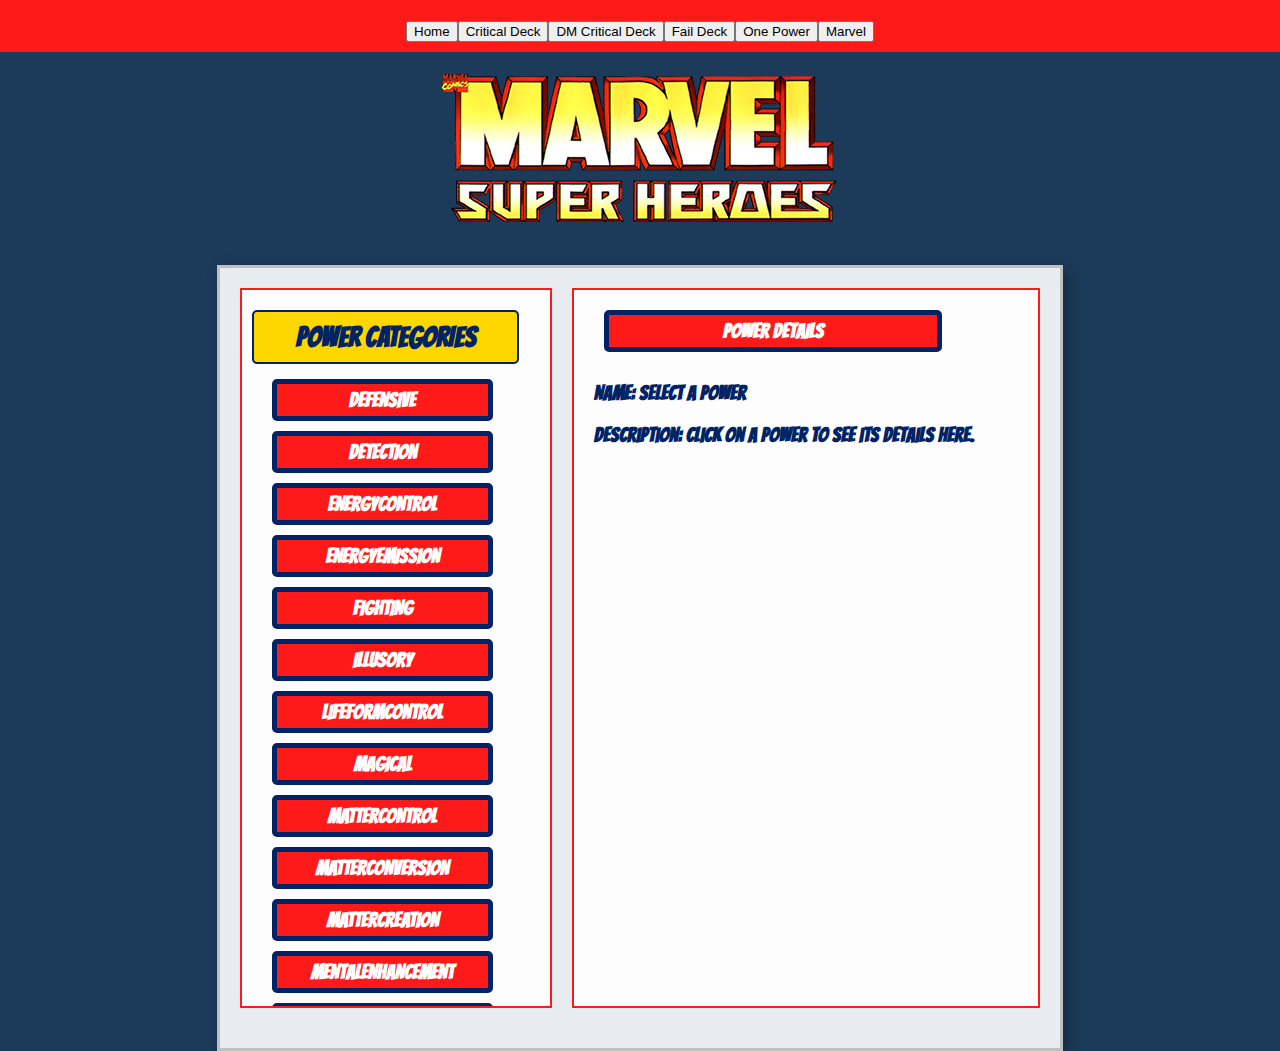
==== commit 3daabef5: "Add files via upload" ====
--- a/clickpower.html
+++ b/clickpower.html
@@ -19,6 +19,7 @@
 		<a href="marvelIndex.html"><button class="btn dm">Marvel</button></a>
         </ul>
     </div>
+	<img src="Marvel Logo Color.png" alt="Marvel Logo" class="logo-image">
  <div class="container">
         <div class="top-row">
             <!-- Sidebar -->
--- a/marvelcss2.css
+++ b/marvelcss2.css
@@ -241,9 +241,8 @@
     border: 2px solid #002366; /* Blue border */
     border-radius: 5px; /* Rounded corners */
     margin-bottom: 15px; /* Space below the title */
-	width: 85%;
-	
-	
+    margin-left: -10px; /* Move this specific section-title to the right */
+    width: calc(100% - 25px); /* Adjust width to account for the margin */
 }
 
 
